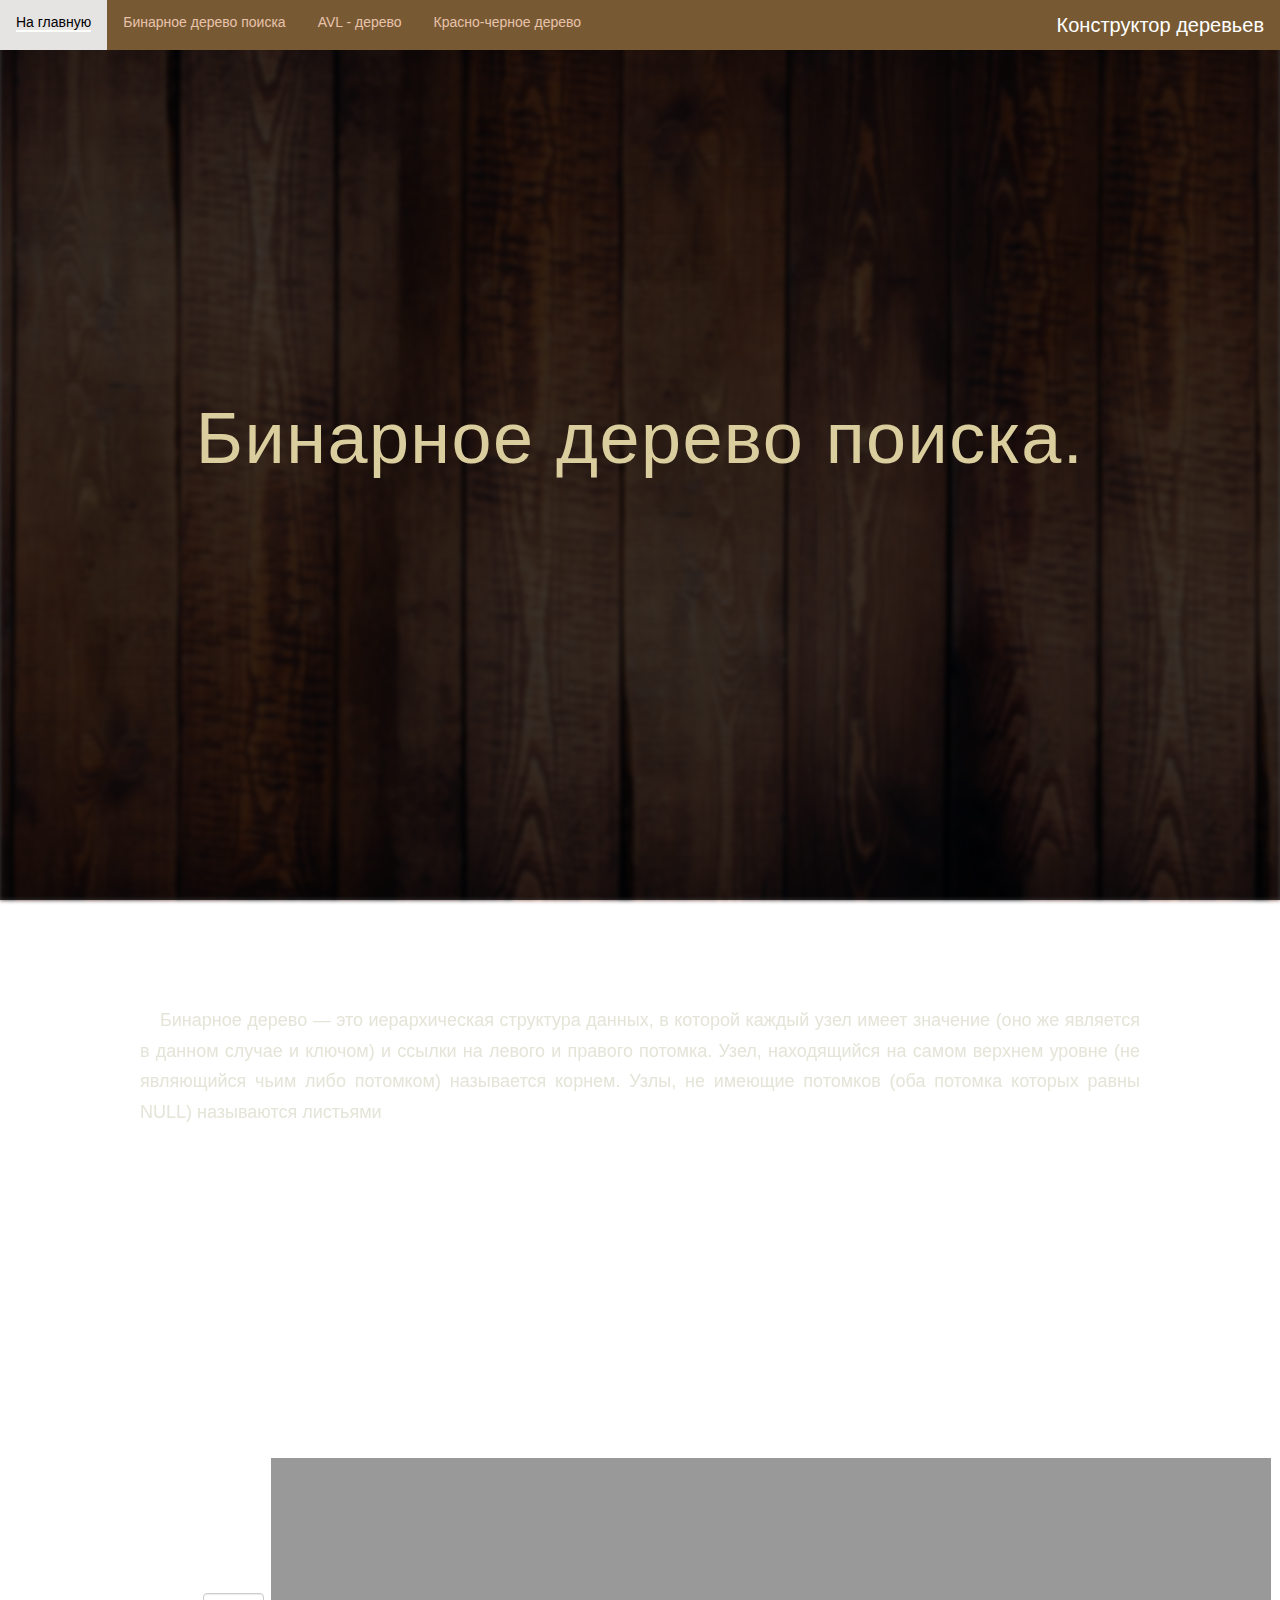
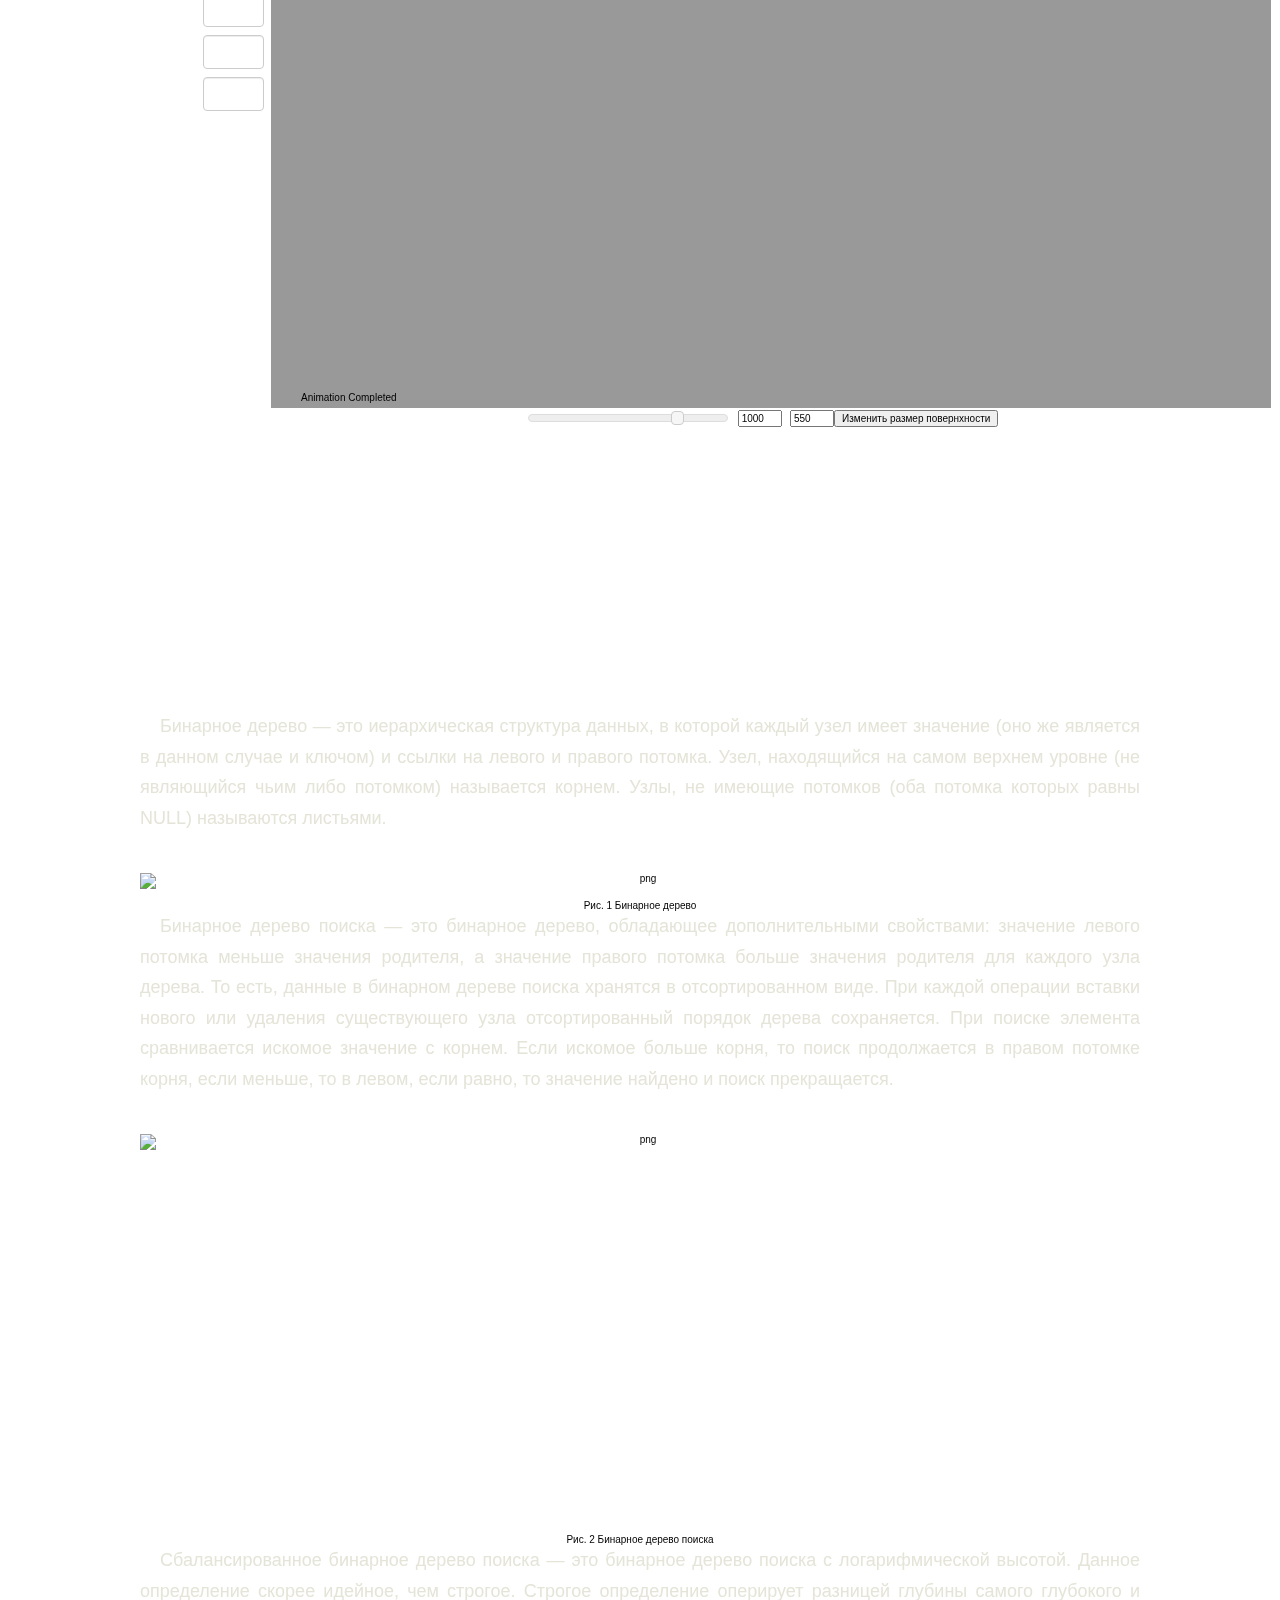
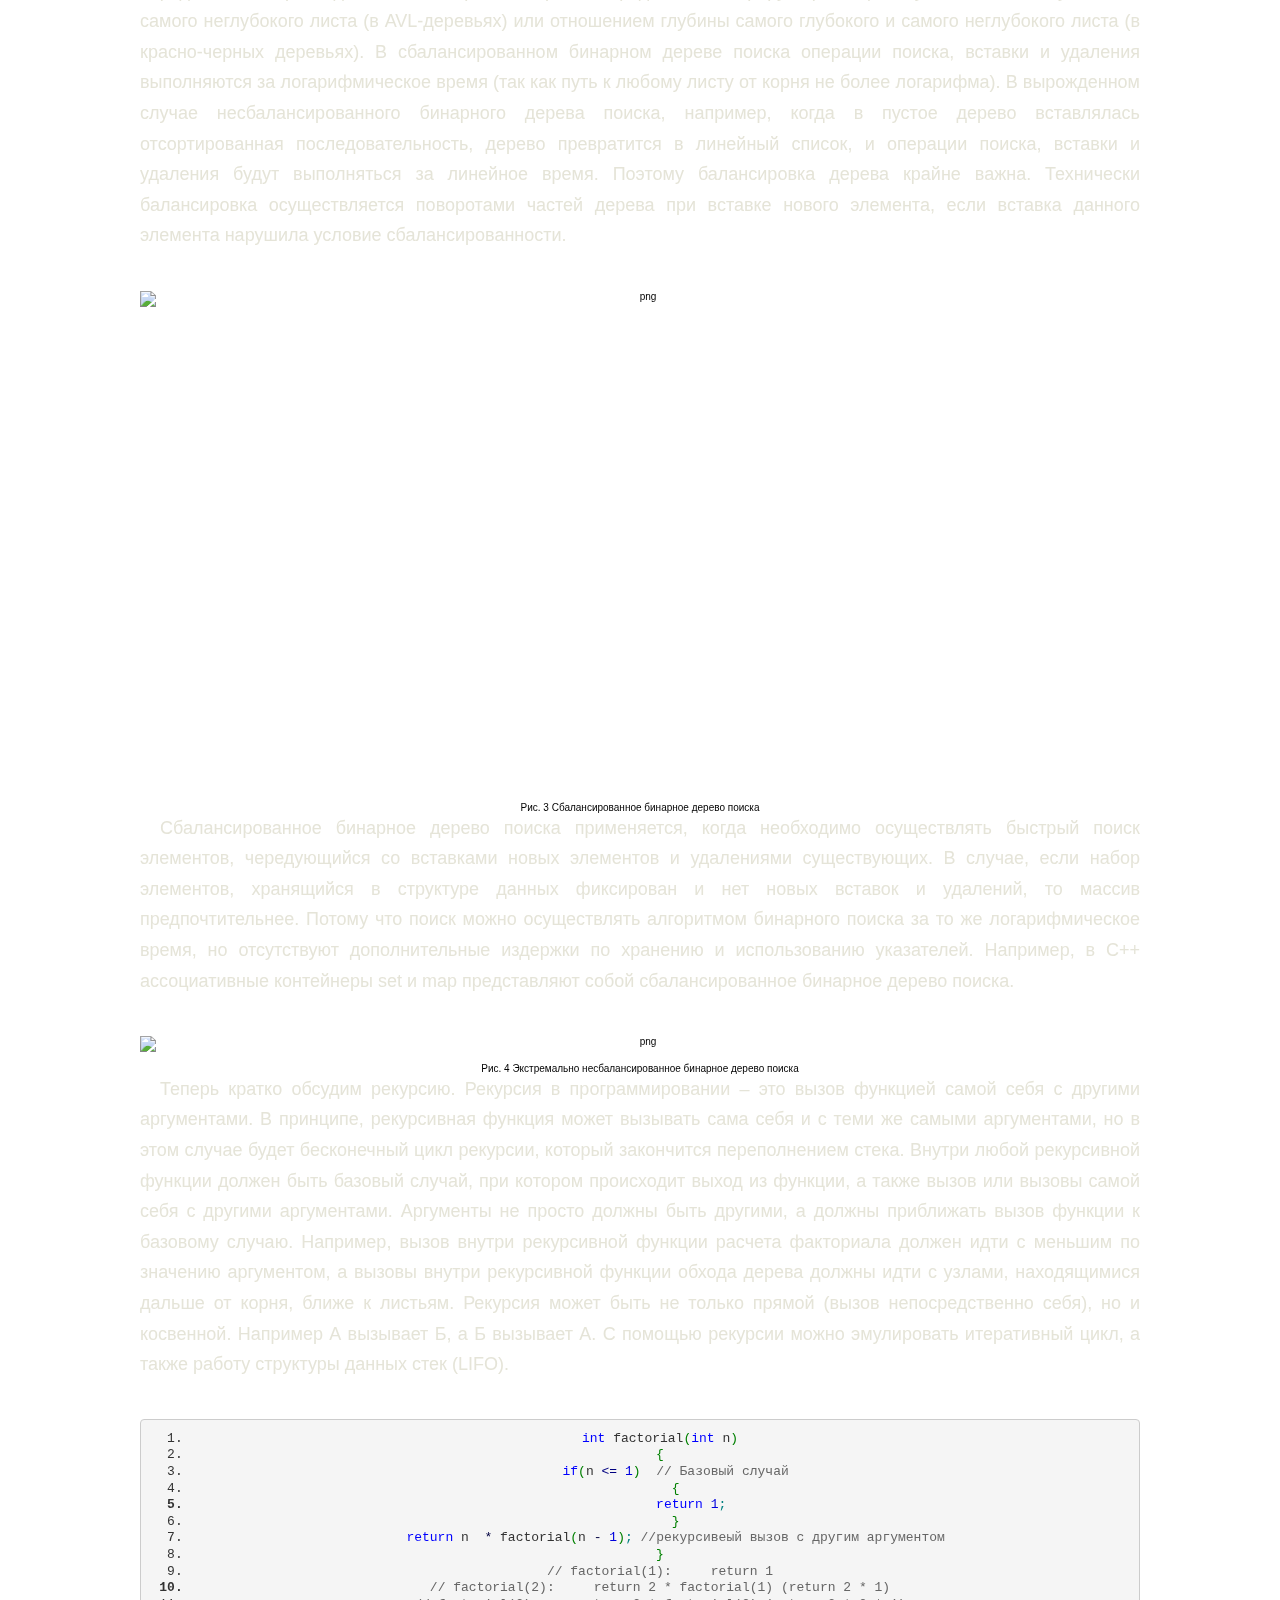
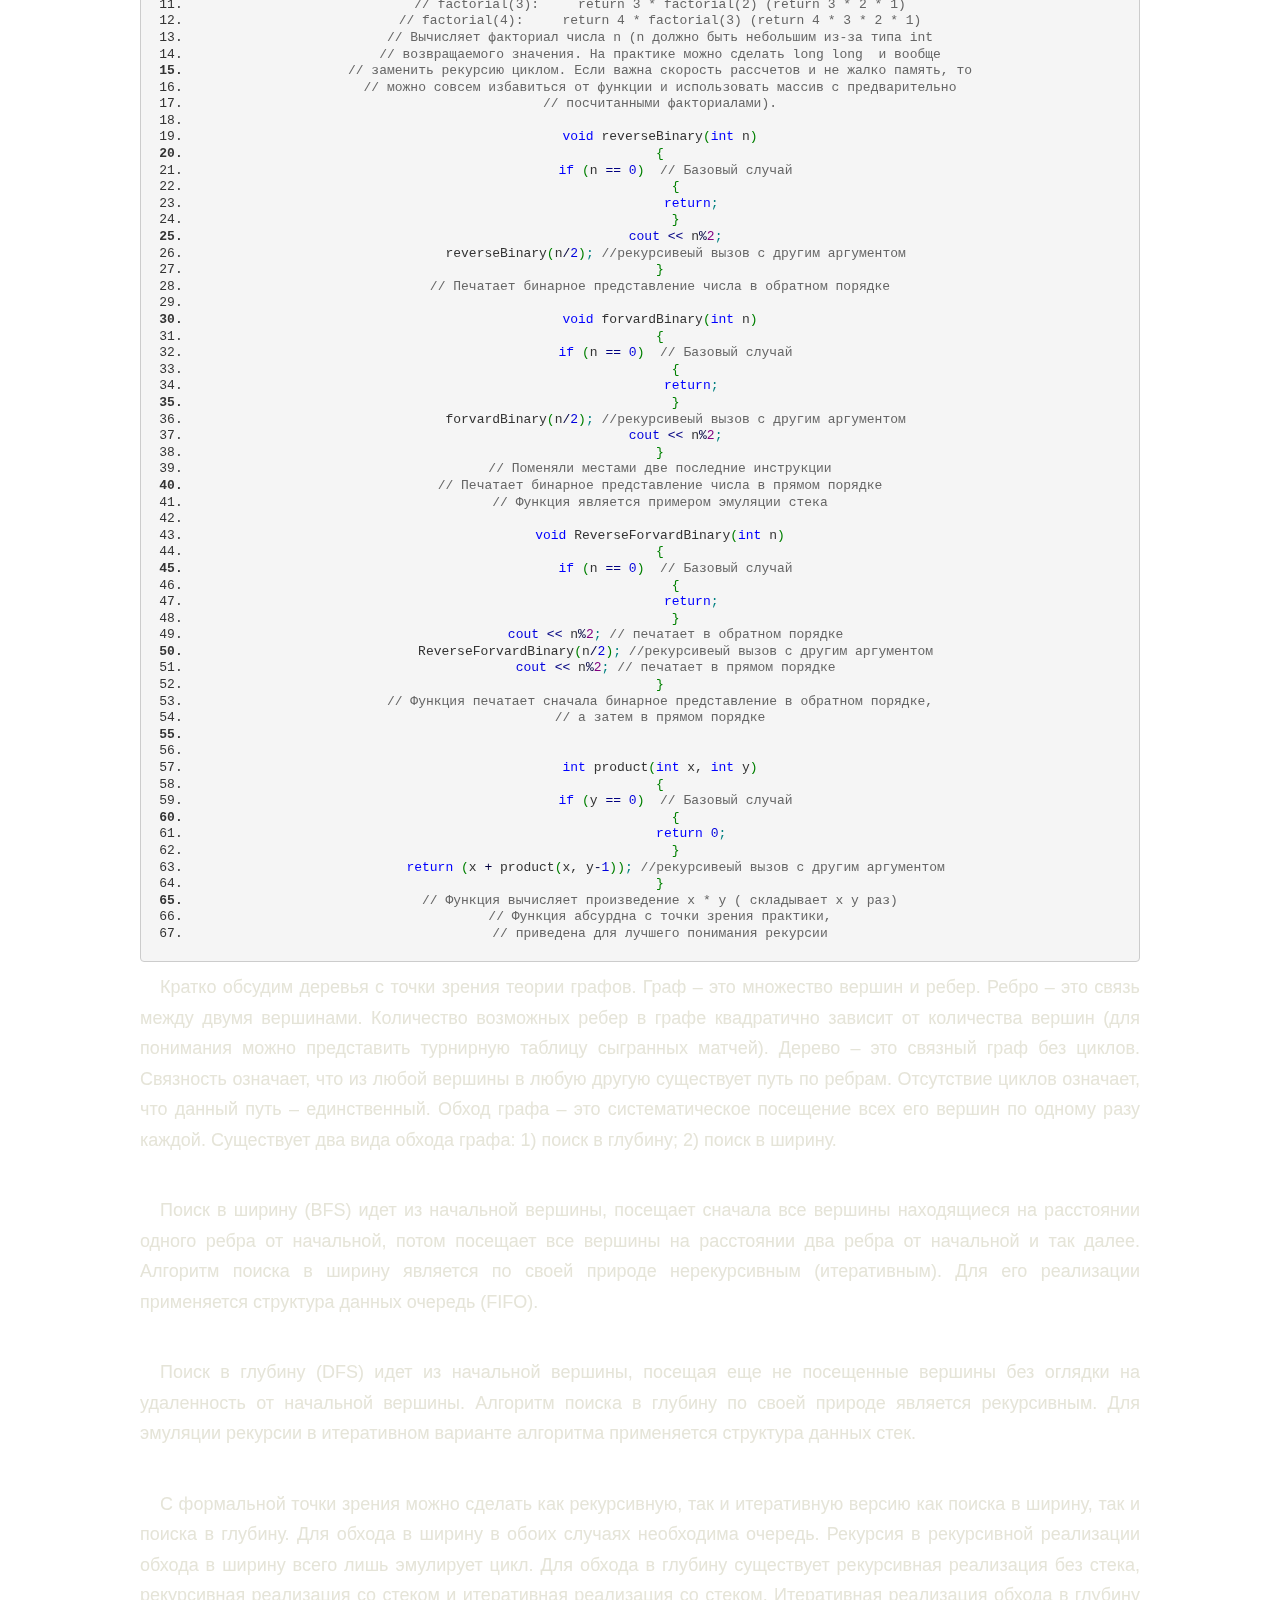
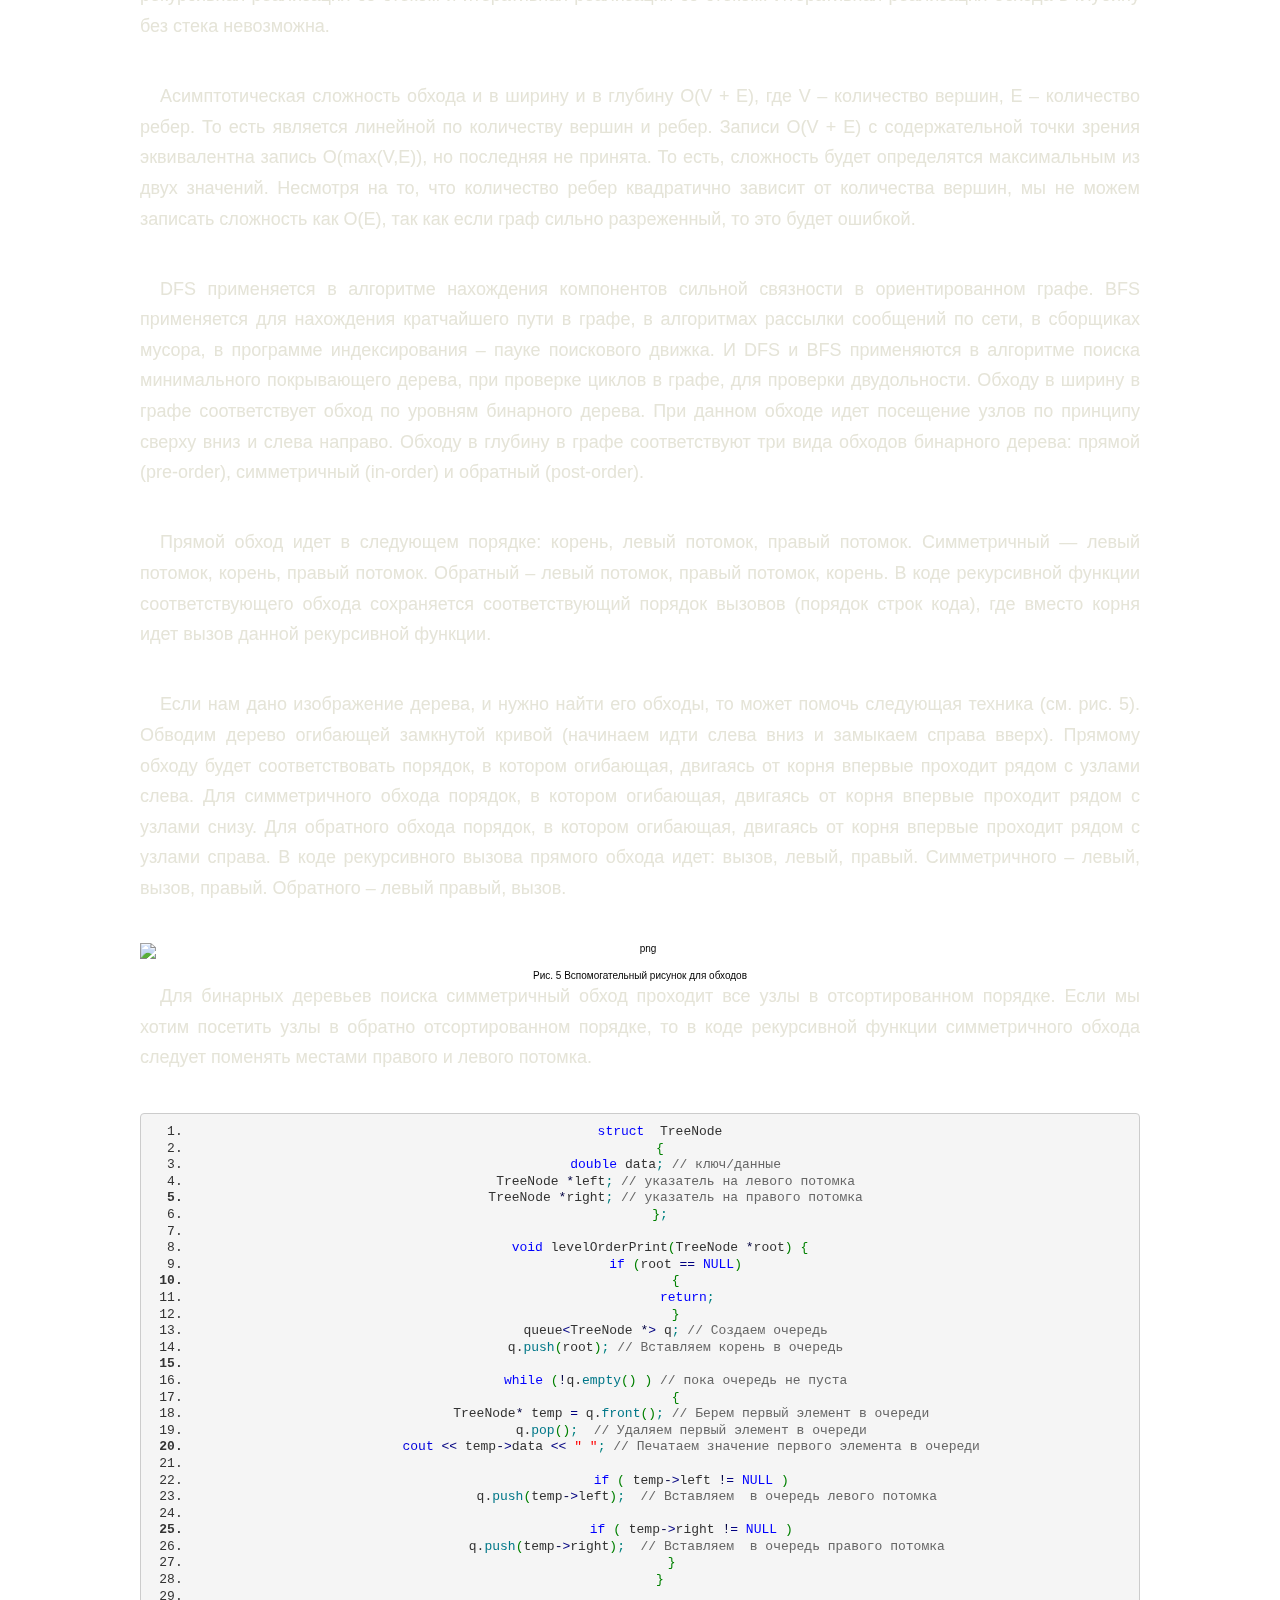
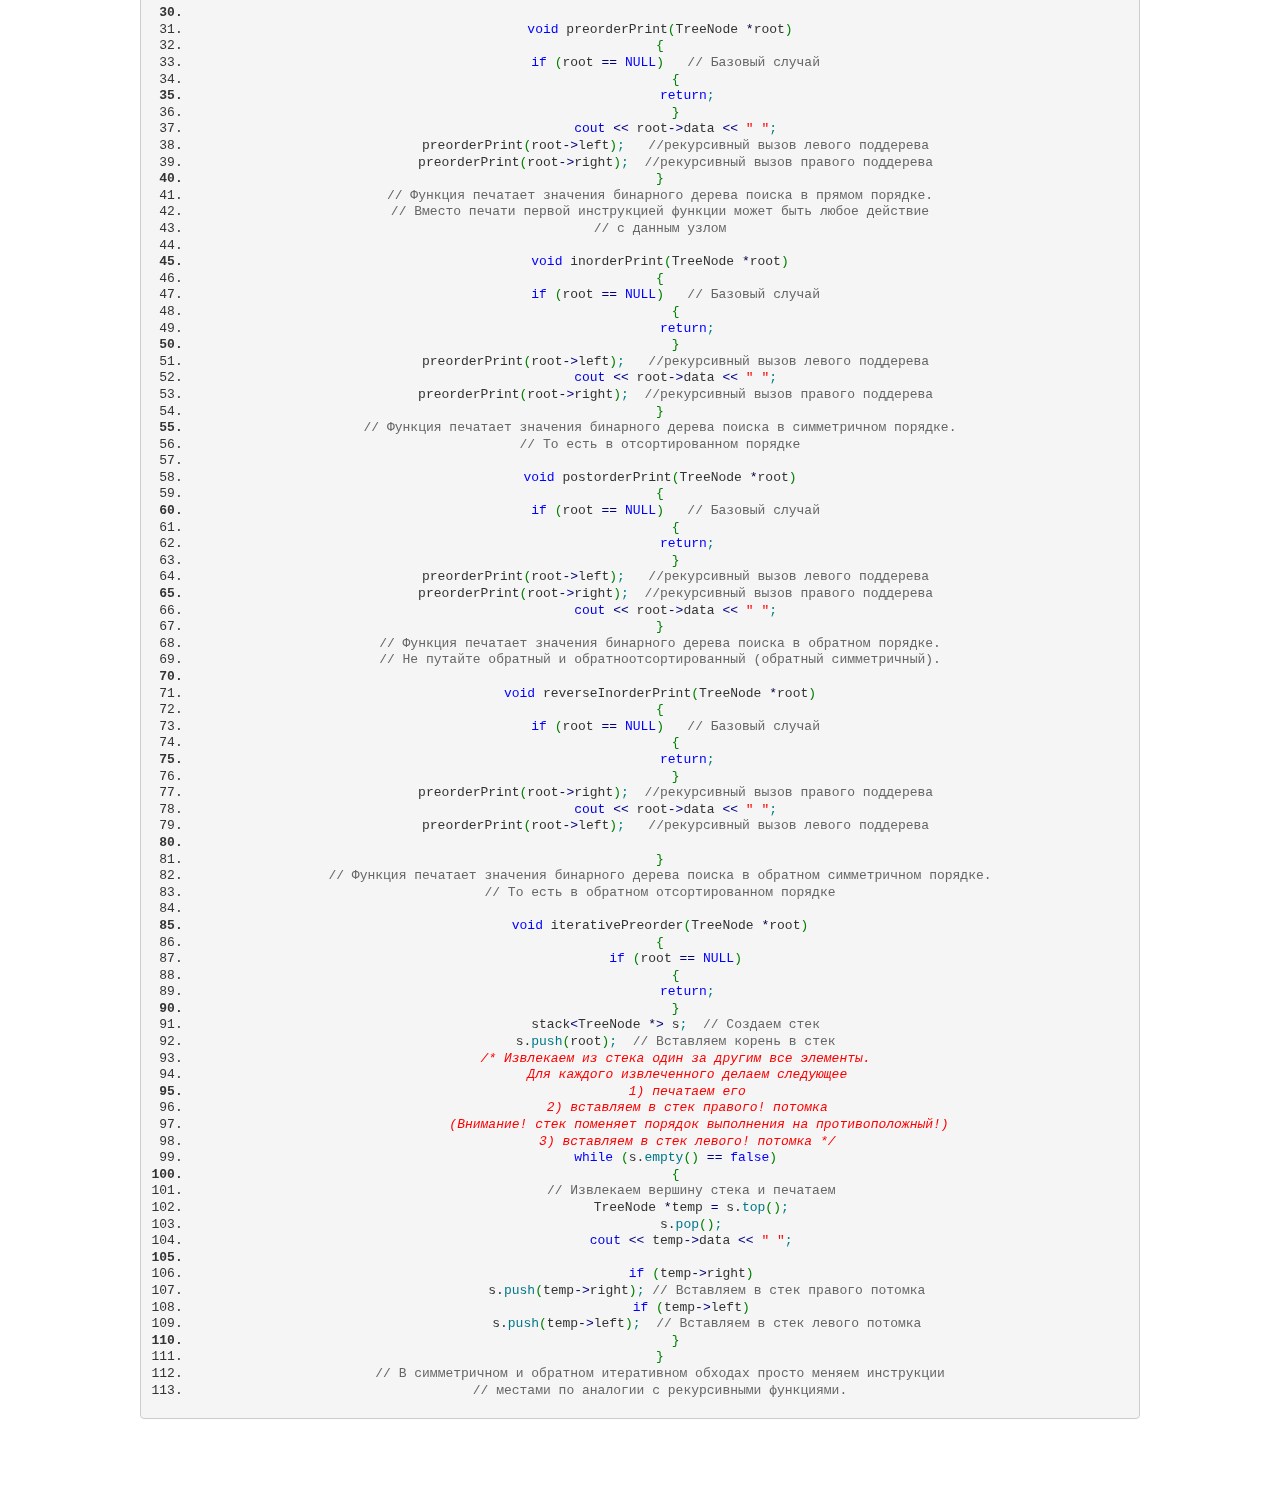
==== 2.html @ e1df21e1 "first commit" ====
<!doctype html>

<html lang="en">
   
   
    <head>
       
       
        <!-- META -->
        <meta charset="utf-8">
        <meta name="robots" content="noodp">
        <meta name="viewport" content="width=device-width, initial-scale=1, maximum-scale=1, user-scalable=no">
       
        <!-- PAGE TITLE -->
        <title>Binary Search Tree Visualization</title>
       
        <!-- FAVICON -->
        <link rel="shortcut icon" href="img/favicon.png">
       
        <!-- FONTS -->
        <link href="https://fonts.googleapis.com/css?family=Poppins:300,400,500,600,700&amp;subset=latin-ext" rel="stylesheet">
       
        <!-- STYLESHEETS -->
        <link rel="stylesheet" type="text/css" href="css/plugins.css">
        <link rel="stylesheet" type="text/css" href="css/main.css">
        
        <!-- css sheet for how the page is laid out -->
		
		<link rel="stylesheet" href="visualizationPageStyle.css">
		<link rel="stylesheet" href="style.css">
		<meta http-equiv="Content-Type" content="text/html;charset=UTF-8">
        <script type="text/javascript" src="js/plugins.js"></script>
        <script type="text/javascript" src="js/main.js"></script>
        <script src="https://unpkg.com/scrollreveal">
            ScrollReveal().reveal({ 
                duration: 6000});
        </script>
        <script>
            $.noConflict();
            // Code that uses other library's $ can follow here.
        </script>

		<!-- jqueury stuff.  Only used for the animation speed slider. -->
		<link rel="stylesheet" href="ThirdParty/jquery-ui-1.8.11.custom.css">
				
        

		<script type="text/javascript" src="ThirdParty/jquery-1.5.2.min.js"></script>

		<script type="text/javascript" src="ThirdParty/jquery-ui-1.8.11.custom.min.js"></script>
		<!-- Javascript for the actual visualization code -->
		<script type = "application/javascript" src = "AnimationLibrary/CustomEvents.js"> </script>
		<script type = "application/javascript" src = "AnimationLibrary/UndoFunctions.js"> </script>
		<script type = "application/javascript" src = "AnimationLibrary/AnimatedObject.js"> </script>
		<script type = "application/javascript" src = "AnimationLibrary/AnimatedLabel.js"> </script>
		<script type = "application/javascript" src = "AnimationLibrary/AnimatedCircle.js"> </script>
		<script type = "application/javascript" src = "AnimationLibrary/AnimatedRectangle.js"> </script>
		<script type = "application/javascript" src = "AnimationLibrary/AnimatedLinkedList.js"> </script>
		<script type = "application/javascript" src = "AnimationLibrary/HighlightCircle.js"> </script>
		<script type = "application/javascript" src = "AnimationLibrary/Line.js"> </script>
		<script type = "application/javascript" src = "AnimationLibrary/ObjectManager.js"> </script>
		<script type = "application/javascript" src = "AnimationLibrary/AnimationMain.js"> </script>
		<script type = "application/javascript" src = "AlgorithmLibrary/Algorithm.js"> </script>
		<script type = "application/javascript" src = "AlgorithmLibrary/BST.js"> </script> 
		<script type = "application/javascript" src = "AlgorithmLibrary/alert.js"></script>

        
    </head>

   
    <body onload="init();" class="VisualizationMainPage">

        <nav class="fixed-nav-bar"> 
            <a href="1.html">На главную</a>
            <a href="2.html">Бинарное дерево поиска</a>
            <a href="3.html">AVL - дерево</a>
            <a href="4.html">Красно-черное дерево</a>
            <div>Конструктор деревьев</div>
        </nav>


        <!-- IMAGE CONTAINER -->
        <div class="image-container">
           
            <div class="background-img"></div>
            <div class="filter"></div>

        </div>
        <!-- /IMAGE CONTAINER -->


        <!-- CONTENT AREA -->
        <div class="content-area">


            <!-- CONTENT AREA INNER --> 
            <div class="content-area-inner">


                <!-- INTRO -->
                <section id="intro">


                    <!-- CONTAINER MID -->
                    <div class="container-mid">

                       
                        <!-- ANIMATION CONTAINER -->
                        <div class="animation-container animation-fade-right" data-animation-delay="0">
                        
                            <h1>Бинарное дерево поиска.</h1>
                        
                        </div>
                    


                    </div>
                    <!-- /CONTAINER MID -->


                </section>
                <!-- /INTRO -->
                
                <!-- ABOUT -->
                <section id="little-teory">
                    <h3 class="headline">Немного о бинарном дереве поиска</h3>

                    <p  class="scroll-animated">Бинарное дерево — это иерархическая структура данных, в которой каждый узел имеет значение (оно же является в данном случае и ключом) и ссылки на левого и правого потомка. Узел, находящийся на самом верхнем уровне (не являющийся чьим либо потомком) называется корнем. Узлы, не имеющие потомков (оба потомка которых равны NULL) называются листьями</p>               
                    <br>
                    <!-- /CLIENTS -->
                </section>
                <!-- /ABOUT -->






                <!-- ABOUT -->
                <section id="about">


                   
                    <!-- CLIENTS -->
                    <br><br><br><br><br><br><br><br>
                    <div class="row clients scroll-animated" style="position: relative;">
                        
                        <table id="AVL-table" style="position: relative;">
                            <tbody>
                                <tr>
                                    <td class="column1">
                                        <div id = "algoControlSection">
                                            <!-- Table for buttons to control specific animation (insert/find/etc) -->
                                            <!-- (filled in by javascript code specific to the animtion) -->
                                            <table id="AlgorithmSpecificControls" class="table"> </table> 
                                        </div>
                                    </td>
                                    <td class="column2">
                                        <canvas id="canvas" width="1000" height="550"></canvas>
                                        <div id = "generalAnimationControlSection">
                                            <!-- Table for buttons to control general animation (play/pause/undo/etc) ->
                                            <!-- (filled in by javascript code, specifically AnimationMain.js)  -->
                        
                                            <table id="GeneralAnimationControls">  </table>		
                                        </div>
                                    </td>
                                </tr>
                            </tbody>
                        </table>
                        <div id="inforamtionBlock">
                            <!-- <div id="status"></div>
                            <div id="openstatus" >
                                <img class="arrow1" id="test231" src="https://visualgo.net/img/arrow_white_right.png" alt=">" title="show/hide status panel" onclick="addclass1()">
                            </div> -->
                            
                            <div id="infocode"></div>
                            <div id="opencode">
                                <img class="arrow1" id="test232" src="https://visualgo.net/img/arrow_white_right.png" alt=">" title="show/hide status panel"
                                onclick="addclass2()">
                            </div>
                        </div>
                      
                    </div>
                    
                    <!-- /CLIENTS -->


                </section>
            




                 <!-- ABOUT -->
                 <section id="teory">
                    <h3 class="headline">Полная теория по бинарному дереву</h3>
                
                    <p>Бинарное дерево — это иерархическая структура данных, в которой каждый узел имеет значение (оно же является в данном случае и ключом) и ссылки на левого и правого потомка. Узел, находящийся на самом верхнем уровне (не являющийся чьим либо потомком) называется корнем. Узлы, не имеющие потомков (оба потомка которых равны NULL) называются листьями.</p>
                    <span class="for_img"><img src="https://habrastorage.org/r/w1560/files/772/ac8/a1e/772ac8a1ed9c4abb862c036a2113a196.png" alt="png"><br>Рис. 1 Бинарное дерево</span>

                    <p>Бинарное дерево поиска — это бинарное дерево, обладающее дополнительными свойствами: значение левого потомка меньше значения родителя, а значение правого потомка больше значения родителя для каждого узла дерева. То есть, данные в бинарном дереве поиска хранятся в отсортированном виде. При каждой операции вставки нового или удаления существующего узла отсортированный порядок дерева сохраняется. При поиске элемента сравнивается искомое значение с корнем. Если искомое больше корня, то поиск продолжается в правом потомке корня, если меньше, то в левом, если равно, то значение найдено и поиск прекращается.</p>
                    <span class="for_img"><img src="https://habrastorage.org/r/w1560/files/7f3/d02/51c/7f3d0251cd5f42e8a0a1f3aec41da199.png" alt="png" height="400px">Рис. 2 Бинарное дерево поиска</span>

                    <p>Сбалансированное бинарное дерево поиска — это бинарное дерево поиска с логарифмической высотой. Данное определение скорее идейное, чем строгое. Строгое определение оперирует разницей глубины самого глубокого и самого неглубокого листа (в AVL-деревьях) или отношением глубины самого глубокого и самого неглубокого листа (в красно-черных деревьях). В сбалансированном бинарном дереве поиска операции поиска, вставки и удаления выполняются за логарифмическое время (так как путь к любому листу от корня не более логарифма). В вырожденном случае несбалансированного бинарного дерева поиска, например, когда в пустое дерево вставлялась отсортированная последовательность, дерево превратится в линейный список, и операции поиска, вставки и удаления будут выполняться за линейное время. Поэтому балансировка дерева крайне важна. Технически балансировка осуществляется поворотами частей дерева при вставке нового элемента, если вставка данного элемента нарушила условие сбалансированности.</p>
                    <span class="for_img"><img src="https://habrastorage.org/r/w1560/files/826/c95/0ae/826c950ae33346b28fbc5d88505b6abb.png" alt="png" height="500px"><br>Рис. 3 Сбалансированное бинарное дерево поиска</span>

                    <p>Сбалансированное бинарное дерево поиска применяется, когда необходимо осуществлять быстрый поиск элементов, чередующийся со вставками новых элементов и удалениями существующих. В случае, если набор элементов, хранящийся в структуре данных фиксирован и нет новых вставок и удалений, то массив предпочтительнее. Потому что поиск можно осуществлять алгоритмом бинарного поиска за то же логарифмическое время, но отсутствуют дополнительные издержки по хранению и использованию указателей. Например, в С++ ассоциативные контейнеры set и map представляют собой сбалансированное бинарное дерево поиска.</p>
                    <span class="for_img"><img src="https://habrastorage.org/r/w1560/files/d38/04f/b8e/d3804fb8e23947a796e679cbbb6d3614.png" alt="png"><br>Рис. 4 Экстремально несбалансированное бинарное дерево поиска</span>

                    <p>Теперь кратко обсудим рекурсию. Рекурсия в программировании – это вызов функцией самой себя с другими аргументами. В принципе, рекурсивная функция может вызывать сама себя и с теми же самыми аргументами, но в этом случае будет бесконечный цикл рекурсии, который закончится переполнением стека. Внутри любой рекурсивной функции должен быть базовый случай, при котором происходит выход из функции, а также вызов или вызовы самой себя с другими аргументами. Аргументы не просто должны быть другими, а должны приближать вызов функции к базовому случаю. Например, вызов внутри рекурсивной функции расчета факториала должен идти с меньшим по значению аргументом, а вызовы внутри рекурсивной функции обхода дерева должны идти с узлами, находящимися дальше от корня, ближе к листьям. Рекурсия может быть не только прямой (вызов непосредственно себя), но и косвенной. Например А вызывает Б, а Б вызывает А. С помощью рекурсии можно эмулировать итеративный цикл, а также работу структуры данных стек (LIFO).</p>
                    
                    <div><pre class="cpp" style="font-family:monospace;"><ol><li style="font-weight: normal; vertical-align:top;"><div style="font: normal normal 1em/1.2em monospace; margin:0; padding:0; background:none; vertical-align:top;"><span style="color: #0000ff;">int</span> factorial<span style="color: #008000;">&#40;</span><span style="color: #0000ff;">int</span> n<span style="color: #008000;">&#41;</span></div></li><li style="font-weight: normal; vertical-align:top;"><div style="font: normal normal 1em/1.2em monospace; margin:0; padding:0; background:none; vertical-align:top;"><span style="color: #008000;">&#123;</span></div></li><li style="font-weight: normal; vertical-align:top;"><div style="font: normal normal 1em/1.2em monospace; margin:0; padding:0; background:none; vertical-align:top;">    <span style="color: #0000ff;">if</span><span style="color: #008000;">&#40;</span>n <span style="color: #000080;">&lt;=</span> <span style="color: #0000dd;">1</span><span style="color: #008000;">&#41;</span>  <span style="color: #666666;">// Базовый случай</span></div></li><li style="font-weight: normal; vertical-align:top;"><div style="font: normal normal 1em/1.2em monospace; margin:0; padding:0; background:none; vertical-align:top;">    <span style="color: #008000;">&#123;</span></div></li><li style="font-weight: bold; vertical-align:top;"><div style="font: normal normal 1em/1.2em monospace; margin:0; padding:0; background:none; vertical-align:top;">        <span style="color: #0000ff;">return</span> <span style="color: #0000dd;">1</span><span style="color: #008080;">;</span></div></li><li style="font-weight: normal; vertical-align:top;"><div style="font: normal normal 1em/1.2em monospace; margin:0; padding:0; background:none; vertical-align:top;">    <span style="color: #008000;">&#125;</span></div></li><li style="font-weight: normal; vertical-align:top;"><div style="font: normal normal 1em/1.2em monospace; margin:0; padding:0; background:none; vertical-align:top;">    <span style="color: #0000ff;">return</span> n  <span style="color: #000040;">*</span> factorial<span style="color: #008000;">&#40;</span>n <span style="color: #000040;">-</span> <span style="color: #0000dd;">1</span><span style="color: #008000;">&#41;</span><span style="color: #008080;">;</span> <span style="color: #666666;">//рекурсивеый вызов с другим аргументом</span></div></li><li style="font-weight: normal; vertical-align:top;"><div style="font: normal normal 1em/1.2em monospace; margin:0; padding:0; background:none; vertical-align:top;"><span style="color: #008000;">&#125;</span></div></li><li style="font-weight: normal; vertical-align:top;"><div style="font: normal normal 1em/1.2em monospace; margin:0; padding:0; background:none; vertical-align:top;"><span style="color: #666666;">// factorial(1):     return 1</span></div></li><li style="font-weight: bold; vertical-align:top;"><div style="font: normal normal 1em/1.2em monospace; margin:0; padding:0; background:none; vertical-align:top;"><span style="color: #666666;">// factorial(2):     return 2 * factorial(1) (return 2 * 1)</span></div></li><li style="font-weight: normal; vertical-align:top;"><div style="font: normal normal 1em/1.2em monospace; margin:0; padding:0; background:none; vertical-align:top;"><span style="color: #666666;">// factorial(3):     return 3 * factorial(2) (return 3 * 2 * 1)</span></div></li><li style="font-weight: normal; vertical-align:top;"><div style="font: normal normal 1em/1.2em monospace; margin:0; padding:0; background:none; vertical-align:top;"><span style="color: #666666;">// factorial(4):     return 4 * factorial(3) (return 4 * 3 * 2 * 1)</span></div></li><li style="font-weight: normal; vertical-align:top;"><div style="font: normal normal 1em/1.2em monospace; margin:0; padding:0; background:none; vertical-align:top;"><span style="color: #666666;">// Вычисляет факториал числа n (n должно быть небольшим из-за типа int</span></div></li><li style="font-weight: normal; vertical-align:top;"><div style="font: normal normal 1em/1.2em monospace; margin:0; padding:0; background:none; vertical-align:top;"><span style="color: #666666;">// возвращаемого значения. На практике можно сделать long long  и вообще</span></div></li><li style="font-weight: bold; vertical-align:top;"><div style="font: normal normal 1em/1.2em monospace; margin:0; padding:0; background:none; vertical-align:top;"><span style="color: #666666;">// заменить рекурсию циклом. Если важна скорость рассчетов и не жалко память, то</span></div></li><li style="font-weight: normal; vertical-align:top;"><div style="font: normal normal 1em/1.2em monospace; margin:0; padding:0; background:none; vertical-align:top;"><span style="color: #666666;">// можно совсем избавиться от функции и использовать массив с предварительно</span></div></li><li style="font-weight: normal; vertical-align:top;"><div style="font: normal normal 1em/1.2em monospace; margin:0; padding:0; background:none; vertical-align:top;"><span style="color: #666666;">// посчитанными факториалами).</span></div></li><li style="font-weight: normal; vertical-align:top;"><div style="font: normal normal 1em/1.2em monospace; margin:0; padding:0; background:none; vertical-align:top;">&nbsp;</div></li><li style="font-weight: normal; vertical-align:top;"><div style="font: normal normal 1em/1.2em monospace; margin:0; padding:0; background:none; vertical-align:top;"><span style="color: #0000ff;">void</span> reverseBinary<span style="color: #008000;">&#40;</span><span style="color: #0000ff;">int</span> n<span style="color: #008000;">&#41;</span></div></li><li style="font-weight: bold; vertical-align:top;"><div style="font: normal normal 1em/1.2em monospace; margin:0; padding:0; background:none; vertical-align:top;"><span style="color: #008000;">&#123;</span></div></li><li style="font-weight: normal; vertical-align:top;"><div style="font: normal normal 1em/1.2em monospace; margin:0; padding:0; background:none; vertical-align:top;">    <span style="color: #0000ff;">if</span> <span style="color: #008000;">&#40;</span>n <span style="color: #000080;">==</span> <span style="color: #0000dd;">0</span><span style="color: #008000;">&#41;</span>  <span style="color: #666666;">// Базовый случай</span></div></li><li style="font-weight: normal; vertical-align:top;"><div style="font: normal normal 1em/1.2em monospace; margin:0; padding:0; background:none; vertical-align:top;">    <span style="color: #008000;">&#123;</span></div></li><li style="font-weight: normal; vertical-align:top;"><div style="font: normal normal 1em/1.2em monospace; margin:0; padding:0; background:none; vertical-align:top;">        <span style="color: #0000ff;">return</span><span style="color: #008080;">;</span></div></li><li style="font-weight: normal; vertical-align:top;"><div style="font: normal normal 1em/1.2em monospace; margin:0; padding:0; background:none; vertical-align:top;">    <span style="color: #008000;">&#125;</span></div></li><li style="font-weight: bold; vertical-align:top;"><div style="font: normal normal 1em/1.2em monospace; margin:0; padding:0; background:none; vertical-align:top;">    <span style="color: #0000dd;">cout</span> <span style="color: #000080;">&lt;&lt;</span> n<span style="color: #000040;">%</span><span style="color:#800080;">2</span><span style="color: #008080;">;</span></div></li><li style="font-weight: normal; vertical-align:top;"><div style="font: normal normal 1em/1.2em monospace; margin:0; padding:0; background:none; vertical-align:top;">    reverseBinary<span style="color: #008000;">&#40;</span>n<span style="color: #000040;">/</span><span style="color: #0000dd;">2</span><span style="color: #008000;">&#41;</span><span style="color: #008080;">;</span> <span style="color: #666666;">//рекурсивеый вызов с другим аргументом</span></div></li><li style="font-weight: normal; vertical-align:top;"><div style="font: normal normal 1em/1.2em monospace; margin:0; padding:0; background:none; vertical-align:top;"><span style="color: #008000;">&#125;</span></div></li><li style="font-weight: normal; vertical-align:top;"><div style="font: normal normal 1em/1.2em monospace; margin:0; padding:0; background:none; vertical-align:top;"><span style="color: #666666;">// Печатает бинарное представление числа в обратном порядке</span></div></li><li style="font-weight: normal; vertical-align:top;"><div style="font: normal normal 1em/1.2em monospace; margin:0; padding:0; background:none; vertical-align:top;">&nbsp;</div></li><li style="font-weight: bold; vertical-align:top;"><div style="font: normal normal 1em/1.2em monospace; margin:0; padding:0; background:none; vertical-align:top;"><span style="color: #0000ff;">void</span> forvardBinary<span style="color: #008000;">&#40;</span><span style="color: #0000ff;">int</span> n<span style="color: #008000;">&#41;</span></div></li><li style="font-weight: normal; vertical-align:top;"><div style="font: normal normal 1em/1.2em monospace; margin:0; padding:0; background:none; vertical-align:top;"><span style="color: #008000;">&#123;</span></div></li><li style="font-weight: normal; vertical-align:top;"><div style="font: normal normal 1em/1.2em monospace; margin:0; padding:0; background:none; vertical-align:top;">    <span style="color: #0000ff;">if</span> <span style="color: #008000;">&#40;</span>n <span style="color: #000080;">==</span> <span style="color: #0000dd;">0</span><span style="color: #008000;">&#41;</span>  <span style="color: #666666;">// Базовый случай</span></div></li><li style="font-weight: normal; vertical-align:top;"><div style="font: normal normal 1em/1.2em monospace; margin:0; padding:0; background:none; vertical-align:top;">    <span style="color: #008000;">&#123;</span></div></li><li style="font-weight: normal; vertical-align:top;"><div style="font: normal normal 1em/1.2em monospace; margin:0; padding:0; background:none; vertical-align:top;">        <span style="color: #0000ff;">return</span><span style="color: #008080;">;</span></div></li><li style="font-weight: bold; vertical-align:top;"><div style="font: normal normal 1em/1.2em monospace; margin:0; padding:0; background:none; vertical-align:top;">    <span style="color: #008000;">&#125;</span></div></li><li style="font-weight: normal; vertical-align:top;"><div style="font: normal normal 1em/1.2em monospace; margin:0; padding:0; background:none; vertical-align:top;">    forvardBinary<span style="color: #008000;">&#40;</span>n<span style="color: #000040;">/</span><span style="color: #0000dd;">2</span><span style="color: #008000;">&#41;</span><span style="color: #008080;">;</span> <span style="color: #666666;">//рекурсивеый вызов с другим аргументом</span></div></li><li style="font-weight: normal; vertical-align:top;"><div style="font: normal normal 1em/1.2em monospace; margin:0; padding:0; background:none; vertical-align:top;">    <span style="color: #0000dd;">cout</span> <span style="color: #000080;">&lt;&lt;</span> n<span style="color: #000040;">%</span><span style="color:#800080;">2</span><span style="color: #008080;">;</span></div></li><li style="font-weight: normal; vertical-align:top;"><div style="font: normal normal 1em/1.2em monospace; margin:0; padding:0; background:none; vertical-align:top;"><span style="color: #008000;">&#125;</span></div></li><li style="font-weight: normal; vertical-align:top;"><div style="font: normal normal 1em/1.2em monospace; margin:0; padding:0; background:none; vertical-align:top;"><span style="color: #666666;">// Поменяли местами две последние инструкции</span></div></li><li style="font-weight: bold; vertical-align:top;"><div style="font: normal normal 1em/1.2em monospace; margin:0; padding:0; background:none; vertical-align:top;"><span style="color: #666666;">// Печатает бинарное представление числа в прямом порядке</span></div></li><li style="font-weight: normal; vertical-align:top;"><div style="font: normal normal 1em/1.2em monospace; margin:0; padding:0; background:none; vertical-align:top;"><span style="color: #666666;">// Функция является примером эмуляции стека</span></div></li><li style="font-weight: normal; vertical-align:top;"><div style="font: normal normal 1em/1.2em monospace; margin:0; padding:0; background:none; vertical-align:top;">&nbsp;</div></li><li style="font-weight: normal; vertical-align:top;"><div style="font: normal normal 1em/1.2em monospace; margin:0; padding:0; background:none; vertical-align:top;"><span style="color: #0000ff;">void</span> ReverseForvardBinary<span style="color: #008000;">&#40;</span><span style="color: #0000ff;">int</span> n<span style="color: #008000;">&#41;</span></div></li><li style="font-weight: normal; vertical-align:top;"><div style="font: normal normal 1em/1.2em monospace; margin:0; padding:0; background:none; vertical-align:top;"><span style="color: #008000;">&#123;</span></div></li><li style="font-weight: bold; vertical-align:top;"><div style="font: normal normal 1em/1.2em monospace; margin:0; padding:0; background:none; vertical-align:top;">    <span style="color: #0000ff;">if</span> <span style="color: #008000;">&#40;</span>n <span style="color: #000080;">==</span> <span style="color: #0000dd;">0</span><span style="color: #008000;">&#41;</span>  <span style="color: #666666;">// Базовый случай</span></div></li><li style="font-weight: normal; vertical-align:top;"><div style="font: normal normal 1em/1.2em monospace; margin:0; padding:0; background:none; vertical-align:top;">    <span style="color: #008000;">&#123;</span></div></li><li style="font-weight: normal; vertical-align:top;"><div style="font: normal normal 1em/1.2em monospace; margin:0; padding:0; background:none; vertical-align:top;">        <span style="color: #0000ff;">return</span><span style="color: #008080;">;</span></div></li><li style="font-weight: normal; vertical-align:top;"><div style="font: normal normal 1em/1.2em monospace; margin:0; padding:0; background:none; vertical-align:top;">    <span style="color: #008000;">&#125;</span></div></li><li style="font-weight: normal; vertical-align:top;"><div style="font: normal normal 1em/1.2em monospace; margin:0; padding:0; background:none; vertical-align:top;">    <span style="color: #0000dd;">cout</span> <span style="color: #000080;">&lt;&lt;</span> n<span style="color: #000040;">%</span><span style="color:#800080;">2</span><span style="color: #008080;">;</span> <span style="color: #666666;">// печатает в обратном порядке</span></div></li><li style="font-weight: bold; vertical-align:top;"><div style="font: normal normal 1em/1.2em monospace; margin:0; padding:0; background:none; vertical-align:top;">    ReverseForvardBinary<span style="color: #008000;">&#40;</span>n<span style="color: #000040;">/</span><span style="color: #0000dd;">2</span><span style="color: #008000;">&#41;</span><span style="color: #008080;">;</span> <span style="color: #666666;">//рекурсивеый вызов с другим аргументом</span></div></li><li style="font-weight: normal; vertical-align:top;"><div style="font: normal normal 1em/1.2em monospace; margin:0; padding:0; background:none; vertical-align:top;">    <span style="color: #0000dd;">cout</span> <span style="color: #000080;">&lt;&lt;</span> n<span style="color: #000040;">%</span><span style="color:#800080;">2</span><span style="color: #008080;">;</span> <span style="color: #666666;">// печатает в прямом порядке</span></div></li><li style="font-weight: normal; vertical-align:top;"><div style="font: normal normal 1em/1.2em monospace; margin:0; padding:0; background:none; vertical-align:top;"><span style="color: #008000;">&#125;</span></div></li><li style="font-weight: normal; vertical-align:top;"><div style="font: normal normal 1em/1.2em monospace; margin:0; padding:0; background:none; vertical-align:top;"><span style="color: #666666;">// Функция печатает сначала бинарное представление в обратном порядке,</span></div></li><li style="font-weight: normal; vertical-align:top;"><div style="font: normal normal 1em/1.2em monospace; margin:0; padding:0; background:none; vertical-align:top;"><span style="color: #666666;">// а затем в прямом порядке</span></div></li><li style="font-weight: bold; vertical-align:top;"><div style="font: normal normal 1em/1.2em monospace; margin:0; padding:0; background:none; vertical-align:top;">&nbsp;</div></li><li style="font-weight: normal; vertical-align:top;"><div style="font: normal normal 1em/1.2em monospace; margin:0; padding:0; background:none; vertical-align:top;">&nbsp;</div></li><li style="font-weight: normal; vertical-align:top;"><div style="font: normal normal 1em/1.2em monospace; margin:0; padding:0; background:none; vertical-align:top;"><span style="color: #0000ff;">int</span> product<span style="color: #008000;">&#40;</span><span style="color: #0000ff;">int</span> x, <span style="color: #0000ff;">int</span> y<span style="color: #008000;">&#41;</span></div></li><li style="font-weight: normal; vertical-align:top;"><div style="font: normal normal 1em/1.2em monospace; margin:0; padding:0; background:none; vertical-align:top;"><span style="color: #008000;">&#123;</span></div></li><li style="font-weight: normal; vertical-align:top;"><div style="font: normal normal 1em/1.2em monospace; margin:0; padding:0; background:none; vertical-align:top;">    <span style="color: #0000ff;">if</span> <span style="color: #008000;">&#40;</span>y <span style="color: #000080;">==</span> <span style="color: #0000dd;">0</span><span style="color: #008000;">&#41;</span>  <span style="color: #666666;">// Базовый случай</span></div></li><li style="font-weight: bold; vertical-align:top;"><div style="font: normal normal 1em/1.2em monospace; margin:0; padding:0; background:none; vertical-align:top;">    <span style="color: #008000;">&#123;</span></div></li><li style="font-weight: normal; vertical-align:top;"><div style="font: normal normal 1em/1.2em monospace; margin:0; padding:0; background:none; vertical-align:top;">        <span style="color: #0000ff;">return</span> <span style="color: #0000dd;">0</span><span style="color: #008080;">;</span></div></li><li style="font-weight: normal; vertical-align:top;"><div style="font: normal normal 1em/1.2em monospace; margin:0; padding:0; background:none; vertical-align:top;">    <span style="color: #008000;">&#125;</span></div></li><li style="font-weight: normal; vertical-align:top;"><div style="font: normal normal 1em/1.2em monospace; margin:0; padding:0; background:none; vertical-align:top;">    <span style="color: #0000ff;">return</span> <span style="color: #008000;">&#40;</span>x <span style="color: #000040;">+</span> product<span style="color: #008000;">&#40;</span>x, y<span style="color: #000040;">-</span><span style="color: #0000dd;">1</span><span style="color: #008000;">&#41;</span><span style="color: #008000;">&#41;</span><span style="color: #008080;">;</span> <span style="color: #666666;">//рекурсивеый вызов с другим аргументом</span></div></li><li style="font-weight: normal; vertical-align:top;"><div style="font: normal normal 1em/1.2em monospace; margin:0; padding:0; background:none; vertical-align:top;"><span style="color: #008000;">&#125;</span></div></li><li style="font-weight: bold; vertical-align:top;"><div style="font: normal normal 1em/1.2em monospace; margin:0; padding:0; background:none; vertical-align:top;"><span style="color: #666666;">// Функция вычисляет произведение x * y ( складывает x y раз)</span></div></li><li style="font-weight: normal; vertical-align:top;"><div style="font: normal normal 1em/1.2em monospace; margin:0; padding:0; background:none; vertical-align:top;"><span style="color: #666666;">// Функция абсурдна с точки зрения практики,</span></div></li><li style="font-weight: normal; vertical-align:top;"><div style="font: normal normal 1em/1.2em monospace; margin:0; padding:0; background:none; vertical-align:top;"><span style="color: #666666;">// приведена для лучшего понимания рекурсии</span></div></li></ol></pre></div>

                    <p>Кратко обсудим деревья с точки зрения теории графов. Граф – это множество вершин и ребер. Ребро – это связь между двумя вершинами. Количество возможных ребер в графе квадратично зависит от количества вершин (для понимания можно представить турнирную таблицу сыгранных матчей). Дерево – это связный граф без циклов. Связность означает, что из любой вершины в любую другую существует путь по ребрам. Отсутствие циклов означает, что данный путь – единственный. Обход графа – это систематическое посещение всех его вершин по одному разу каждой. Существует два вида обхода графа: 1) поиск в глубину; 2) поиск в ширину.</p>

                    <p>Поиск в ширину (BFS) идет из начальной вершины, посещает сначала все вершины находящиеся на расстоянии одного ребра от начальной, потом посещает все вершины на расстоянии два ребра от начальной и так далее. Алгоритм поиска в ширину является по своей природе нерекурсивным (итеративным). Для его реализации применяется структура данных очередь (FIFO).</p>

                    <p>Поиск в глубину (DFS) идет из начальной вершины, посещая еще не посещенные вершины без оглядки на удаленность от начальной вершины. Алгоритм поиска в глубину по своей природе является рекурсивным. Для эмуляции рекурсии в итеративном варианте алгоритма применяется структура данных стек.</p>

                    <p>С формальной точки зрения можно сделать как рекурсивную, так и итеративную версию как поиска в ширину, так и поиска в глубину. Для обхода в ширину в обоих случаях необходима очередь. Рекурсия в рекурсивной реализации обхода в ширину всего лишь эмулирует цикл. Для обхода в глубину существует рекурсивная реализация без стека, рекурсивная реализация со стеком и итеративная реализация со стеком. Итеративная реализация обхода в глубину без стека невозможна.</p>

                    <p>Асимптотическая сложность обхода и в ширину и в глубину O(V + E), где V – количество вершин, E – количество ребер. То есть является линейной по количеству вершин и ребер. Записи O(V + E) с содержательной точки зрения эквивалентна запись O(max(V,E)), но последняя не принята. То есть, сложность будет определятся максимальным из двух значений. Несмотря на то, что количество ребер квадратично зависит от количества вершин, мы не можем записать сложность как O(E), так как если граф сильно разреженный, то это будет ошибкой.</p>

                    <p>DFS применяется в алгоритме нахождения компонентов сильной связности в ориентированном графе. BFS применяется для нахождения кратчайшего пути в графе, в алгоритмах рассылки сообщений по сети, в сборщиках мусора, в программе индексирования – пауке поискового движка. И DFS и BFS применяются в алгоритме поиска минимального покрывающего дерева, при проверке циклов в графе, для проверки двудольности.
                        Обходу в ширину в графе соответствует обход по уровням бинарного дерева. При данном обходе идет посещение узлов по принципу сверху вниз и слева направо. Обходу в глубину в графе соответствуют три вида обходов бинарного дерева: прямой (pre-order), симметричный (in-order) и обратный (post-order).</p>

                    <p>Прямой обход идет в следующем порядке: корень, левый потомок, правый потомок. Симметричный — левый потомок, корень, правый потомок. Обратный – левый потомок, правый потомок, корень. В коде рекурсивной функции соответствующего обхода сохраняется соответствующий порядок вызовов (порядок строк кода), где вместо корня идет вызов данной рекурсивной функции.</p>

                    <p>Если нам дано изображение дерева, и нужно найти его обходы, то может помочь следующая техника (см. рис. 5). Обводим дерево огибающей замкнутой кривой (начинаем идти слева вниз и замыкаем справа вверх). Прямому обходу будет соответствовать порядок, в котором огибающая, двигаясь от корня впервые проходит рядом с узлами слева. Для симметричного обхода порядок, в котором огибающая, двигаясь от корня впервые проходит рядом с узлами снизу. Для обратного обхода порядок, в котором огибающая, двигаясь от корня впервые проходит рядом с узлами справа. В коде рекурсивного вызова прямого обхода идет: вызов, левый, правый. Симметричного – левый, вызов, правый. Обратного – левый правый, вызов.</p>
                    <span class="for_img"><img src="http://habrastorage.org/r/w1560/files/654/015/a63/654015a637ab473cbbe11a1adcc993c5.png" alt="png"><br>Рис. 5 Вспомогательный рисунок для обходов</span>

                    <p>Для бинарных деревьев поиска симметричный обход проходит все узлы в отсортированном порядке. Если мы хотим посетить узлы в обратно отсортированном порядке, то в коде рекурсивной функции симметричного обхода следует поменять местами правого и левого потомка.</p>

                    <div>
                        <pre class="cpp" style="font-family:monospace;"><ol><li style="font-weight: normal; vertical-align:top;"><div style="font: normal normal 1em/1.2em monospace; margin:0; padding:0; background:none; vertical-align:top;"><span style="color: #0000ff;">struct</span>  TreeNode</div></li><li style="font-weight: normal; vertical-align:top;"><div style="font: normal normal 1em/1.2em monospace; margin:0; padding:0; background:none; vertical-align:top;"><span style="color: #008000;">&#123;</span></div></li><li style="font-weight: normal; vertical-align:top;"><div style="font: normal normal 1em/1.2em monospace; margin:0; padding:0; background:none; vertical-align:top;">    <span style="color: #0000ff;">double</span> data<span style="color: #008080;">;</span> <span style="color: #666666;">// ключ/данные</span></div></li><li style="font-weight: normal; vertical-align:top;"><div style="font: normal normal 1em/1.2em monospace; margin:0; padding:0; background:none; vertical-align:top;">    TreeNode <span style="color: #000040;">*</span>left<span style="color: #008080;">;</span> <span style="color: #666666;">// указатель на левого потомка</span></div></li><li style="font-weight: bold; vertical-align:top;"><div style="font: normal normal 1em/1.2em monospace; margin:0; padding:0; background:none; vertical-align:top;">    TreeNode <span style="color: #000040;">*</span>right<span style="color: #008080;">;</span> <span style="color: #666666;">// указатель на правого потомка</span></div></li><li style="font-weight: normal; vertical-align:top;"><div style="font: normal normal 1em/1.2em monospace; margin:0; padding:0; background:none; vertical-align:top;"><span style="color: #008000;">&#125;</span><span style="color: #008080;">;</span></div></li><li style="font-weight: normal; vertical-align:top;"><div style="font: normal normal 1em/1.2em monospace; margin:0; padding:0; background:none; vertical-align:top;">&nbsp;</div></li><li style="font-weight: normal; vertical-align:top;"><div style="font: normal normal 1em/1.2em monospace; margin:0; padding:0; background:none; vertical-align:top;"><span style="color: #0000ff;">void</span> levelOrderPrint<span style="color: #008000;">&#40;</span>TreeNode <span style="color: #000040;">*</span>root<span style="color: #008000;">&#41;</span> <span style="color: #008000;">&#123;</span></div></li><li style="font-weight: normal; vertical-align:top;"><div style="font: normal normal 1em/1.2em monospace; margin:0; padding:0; background:none; vertical-align:top;">    <span style="color: #0000ff;">if</span> <span style="color: #008000;">&#40;</span>root <span style="color: #000080;">==</span> <span style="color: #0000ff;">NULL</span><span style="color: #008000;">&#41;</span></div></li><li style="font-weight: bold; vertical-align:top;"><div style="font: normal normal 1em/1.2em monospace; margin:0; padding:0; background:none; vertical-align:top;">    <span style="color: #008000;">&#123;</span></div></li><li style="font-weight: normal; vertical-align:top;"><div style="font: normal normal 1em/1.2em monospace; margin:0; padding:0; background:none; vertical-align:top;">       <span style="color: #0000ff;">return</span><span style="color: #008080;">;</span></div></li><li style="font-weight: normal; vertical-align:top;"><div style="font: normal normal 1em/1.2em monospace; margin:0; padding:0; background:none; vertical-align:top;">    <span style="color: #008000;">&#125;</span></div></li><li style="font-weight: normal; vertical-align:top;"><div style="font: normal normal 1em/1.2em monospace; margin:0; padding:0; background:none; vertical-align:top;">    queue<span style="color: #000080;">&lt;</span>TreeNode <span style="color: #000040;">*</span><span style="color: #000080;">&gt;</span> q<span style="color: #008080;">;</span> <span style="color: #666666;">// Создаем очередь</span></div></li><li style="font-weight: normal; vertical-align:top;"><div style="font: normal normal 1em/1.2em monospace; margin:0; padding:0; background:none; vertical-align:top;">    q.<span style="color: #007788;">push</span><span style="color: #008000;">&#40;</span>root<span style="color: #008000;">&#41;</span><span style="color: #008080;">;</span> <span style="color: #666666;">// Вставляем корень в очередь</span></div></li><li style="font-weight: bold; vertical-align:top;"><div style="font: normal normal 1em/1.2em monospace; margin:0; padding:0; background:none; vertical-align:top;">&nbsp;</div></li><li style="font-weight: normal; vertical-align:top;"><div style="font: normal normal 1em/1.2em monospace; margin:0; padding:0; background:none; vertical-align:top;">    <span style="color: #0000ff;">while</span> <span style="color: #008000;">&#40;</span><span style="color: #000040;">!</span>q.<span style="color: #007788;">empty</span><span style="color: #008000;">&#40;</span><span style="color: #008000;">&#41;</span> <span style="color: #008000;">&#41;</span> <span style="color: #666666;">// пока очередь не пуста</span></div></li><li style="font-weight: normal; vertical-align:top;"><div style="font: normal normal 1em/1.2em monospace; margin:0; padding:0; background:none; vertical-align:top;">    <span style="color: #008000;">&#123;</span></div></li><li style="font-weight: normal; vertical-align:top;"><div style="font: normal normal 1em/1.2em monospace; margin:0; padding:0; background:none; vertical-align:top;">        TreeNode<span style="color: #000040;">*</span> temp <span style="color: #000080;">=</span> q.<span style="color: #007788;">front</span><span style="color: #008000;">&#40;</span><span style="color: #008000;">&#41;</span><span style="color: #008080;">;</span> <span style="color: #666666;">// Берем первый элемент в очереди</span></div></li><li style="font-weight: normal; vertical-align:top;"><div style="font: normal normal 1em/1.2em monospace; margin:0; padding:0; background:none; vertical-align:top;">        q.<span style="color: #007788;">pop</span><span style="color: #008000;">&#40;</span><span style="color: #008000;">&#41;</span><span style="color: #008080;">;</span>  <span style="color: #666666;">// Удаляем первый элемент в очереди</span></div></li><li style="font-weight: bold; vertical-align:top;"><div style="font: normal normal 1em/1.2em monospace; margin:0; padding:0; background:none; vertical-align:top;">        <span style="color: #0000dd;">cout</span> <span style="color: #000080;">&lt;&lt;</span> temp<span style="color: #000040;">-</span><span style="color: #000080;">&gt;</span>data <span style="color: #000080;">&lt;&lt;</span> <span style="color: #FF0000;">&quot; &quot;</span><span style="color: #008080;">;</span> <span style="color: #666666;">// Печатаем значение первого элемента в очереди</span></div></li><li style="font-weight: normal; vertical-align:top;"><div style="font: normal normal 1em/1.2em monospace; margin:0; padding:0; background:none; vertical-align:top;">&nbsp;</div></li><li style="font-weight: normal; vertical-align:top;"><div style="font: normal normal 1em/1.2em monospace; margin:0; padding:0; background:none; vertical-align:top;">        <span style="color: #0000ff;">if</span> <span style="color: #008000;">&#40;</span> temp<span style="color: #000040;">-</span><span style="color: #000080;">&gt;</span>left <span style="color: #000040;">!</span><span style="color: #000080;">=</span> <span style="color: #0000ff;">NULL</span> <span style="color: #008000;">&#41;</span></div></li><li style="font-weight: normal; vertical-align:top;"><div style="font: normal normal 1em/1.2em monospace; margin:0; padding:0; background:none; vertical-align:top;">            q.<span style="color: #007788;">push</span><span style="color: #008000;">&#40;</span>temp<span style="color: #000040;">-</span><span style="color: #000080;">&gt;</span>left<span style="color: #008000;">&#41;</span><span style="color: #008080;">;</span>  <span style="color: #666666;">// Вставляем  в очередь левого потомка</span></div></li><li style="font-weight: normal; vertical-align:top;"><div style="font: normal normal 1em/1.2em monospace; margin:0; padding:0; background:none; vertical-align:top;">&nbsp;</div></li><li style="font-weight: bold; vertical-align:top;"><div style="font: normal normal 1em/1.2em monospace; margin:0; padding:0; background:none; vertical-align:top;">        <span style="color: #0000ff;">if</span> <span style="color: #008000;">&#40;</span> temp<span style="color: #000040;">-</span><span style="color: #000080;">&gt;</span>right <span style="color: #000040;">!</span><span style="color: #000080;">=</span> <span style="color: #0000ff;">NULL</span> <span style="color: #008000;">&#41;</span></div></li><li style="font-weight: normal; vertical-align:top;"><div style="font: normal normal 1em/1.2em monospace; margin:0; padding:0; background:none; vertical-align:top;">            q.<span style="color: #007788;">push</span><span style="color: #008000;">&#40;</span>temp<span style="color: #000040;">-</span><span style="color: #000080;">&gt;</span>right<span style="color: #008000;">&#41;</span><span style="color: #008080;">;</span>  <span style="color: #666666;">// Вставляем  в очередь правого потомка</span></div></li><li style="font-weight: normal; vertical-align:top;"><div style="font: normal normal 1em/1.2em monospace; margin:0; padding:0; background:none; vertical-align:top;">   <span style="color: #008000;">&#125;</span></div></li><li style="font-weight: normal; vertical-align:top;"><div style="font: normal normal 1em/1.2em monospace; margin:0; padding:0; background:none; vertical-align:top;"><span style="color: #008000;">&#125;</span></div></li><li style="font-weight: normal; vertical-align:top;"><div style="font: normal normal 1em/1.2em monospace; margin:0; padding:0; background:none; vertical-align:top;">&nbsp;</div></li><li style="font-weight: bold; vertical-align:top;"><div style="font: normal normal 1em/1.2em monospace; margin:0; padding:0; background:none; vertical-align:top;">&nbsp;</div></li><li style="font-weight: normal; vertical-align:top;"><div style="font: normal normal 1em/1.2em monospace; margin:0; padding:0; background:none; vertical-align:top;"><span style="color: #0000ff;">void</span> preorderPrint<span style="color: #008000;">&#40;</span>TreeNode <span style="color: #000040;">*</span>root<span style="color: #008000;">&#41;</span></div></li><li style="font-weight: normal; vertical-align:top;"><div style="font: normal normal 1em/1.2em monospace; margin:0; padding:0; background:none; vertical-align:top;"><span style="color: #008000;">&#123;</span></div></li><li style="font-weight: normal; vertical-align:top;"><div style="font: normal normal 1em/1.2em monospace; margin:0; padding:0; background:none; vertical-align:top;">    <span style="color: #0000ff;">if</span> <span style="color: #008000;">&#40;</span>root <span style="color: #000080;">==</span> <span style="color: #0000ff;">NULL</span><span style="color: #008000;">&#41;</span>   <span style="color: #666666;">// Базовый случай</span></div></li><li style="font-weight: normal; vertical-align:top;"><div style="font: normal normal 1em/1.2em monospace; margin:0; padding:0; background:none; vertical-align:top;">    <span style="color: #008000;">&#123;</span></div></li><li style="font-weight: bold; vertical-align:top;"><div style="font: normal normal 1em/1.2em monospace; margin:0; padding:0; background:none; vertical-align:top;">       <span style="color: #0000ff;">return</span><span style="color: #008080;">;</span></div></li><li style="font-weight: normal; vertical-align:top;"><div style="font: normal normal 1em/1.2em monospace; margin:0; padding:0; background:none; vertical-align:top;">    <span style="color: #008000;">&#125;</span></div></li><li style="font-weight: normal; vertical-align:top;"><div style="font: normal normal 1em/1.2em monospace; margin:0; padding:0; background:none; vertical-align:top;">    <span style="color: #0000dd;">cout</span> <span style="color: #000080;">&lt;&lt;</span> root<span style="color: #000040;">-</span><span style="color: #000080;">&gt;</span>data <span style="color: #000080;">&lt;&lt;</span> <span style="color: #FF0000;">&quot; &quot;</span><span style="color: #008080;">;</span></div></li><li style="font-weight: normal; vertical-align:top;"><div style="font: normal normal 1em/1.2em monospace; margin:0; padding:0; background:none; vertical-align:top;">    preorderPrint<span style="color: #008000;">&#40;</span>root<span style="color: #000040;">-</span><span style="color: #000080;">&gt;</span>left<span style="color: #008000;">&#41;</span><span style="color: #008080;">;</span>   <span style="color: #666666;">//рекурсивный вызов левого поддерева</span></div></li><li style="font-weight: normal; vertical-align:top;"><div style="font: normal normal 1em/1.2em monospace; margin:0; padding:0; background:none; vertical-align:top;">    preorderPrint<span style="color: #008000;">&#40;</span>root<span style="color: #000040;">-</span><span style="color: #000080;">&gt;</span>right<span style="color: #008000;">&#41;</span><span style="color: #008080;">;</span>  <span style="color: #666666;">//рекурсивный вызов правого поддерева</span></div></li><li style="font-weight: bold; vertical-align:top;"><div style="font: normal normal 1em/1.2em monospace; margin:0; padding:0; background:none; vertical-align:top;"><span style="color: #008000;">&#125;</span></div></li><li style="font-weight: normal; vertical-align:top;"><div style="font: normal normal 1em/1.2em monospace; margin:0; padding:0; background:none; vertical-align:top;"><span style="color: #666666;">// Функция печатает значения бинарного дерева поиска в прямом порядке.</span></div></li><li style="font-weight: normal; vertical-align:top;"><div style="font: normal normal 1em/1.2em monospace; margin:0; padding:0; background:none; vertical-align:top;"><span style="color: #666666;">// Вместо печати первой инструкцией функции может быть любое действие</span></div></li><li style="font-weight: normal; vertical-align:top;"><div style="font: normal normal 1em/1.2em monospace; margin:0; padding:0; background:none; vertical-align:top;"><span style="color: #666666;">// с данным узлом</span></div></li><li style="font-weight: normal; vertical-align:top;"><div style="font: normal normal 1em/1.2em monospace; margin:0; padding:0; background:none; vertical-align:top;">&nbsp;</div></li><li style="font-weight: bold; vertical-align:top;"><div style="font: normal normal 1em/1.2em monospace; margin:0; padding:0; background:none; vertical-align:top;"><span style="color: #0000ff;">void</span> inorderPrint<span style="color: #008000;">&#40;</span>TreeNode <span style="color: #000040;">*</span>root<span style="color: #008000;">&#41;</span></div></li><li style="font-weight: normal; vertical-align:top;"><div style="font: normal normal 1em/1.2em monospace; margin:0; padding:0; background:none; vertical-align:top;"><span style="color: #008000;">&#123;</span></div></li><li style="font-weight: normal; vertical-align:top;"><div style="font: normal normal 1em/1.2em monospace; margin:0; padding:0; background:none; vertical-align:top;">    <span style="color: #0000ff;">if</span> <span style="color: #008000;">&#40;</span>root <span style="color: #000080;">==</span> <span style="color: #0000ff;">NULL</span><span style="color: #008000;">&#41;</span>   <span style="color: #666666;">// Базовый случай</span></div></li><li style="font-weight: normal; vertical-align:top;"><div style="font: normal normal 1em/1.2em monospace; margin:0; padding:0; background:none; vertical-align:top;">    <span style="color: #008000;">&#123;</span></div></li><li style="font-weight: normal; vertical-align:top;"><div style="font: normal normal 1em/1.2em monospace; margin:0; padding:0; background:none; vertical-align:top;">       <span style="color: #0000ff;">return</span><span style="color: #008080;">;</span></div></li><li style="font-weight: bold; vertical-align:top;"><div style="font: normal normal 1em/1.2em monospace; margin:0; padding:0; background:none; vertical-align:top;">    <span style="color: #008000;">&#125;</span></div></li><li style="font-weight: normal; vertical-align:top;"><div style="font: normal normal 1em/1.2em monospace; margin:0; padding:0; background:none; vertical-align:top;">    preorderPrint<span style="color: #008000;">&#40;</span>root<span style="color: #000040;">-</span><span style="color: #000080;">&gt;</span>left<span style="color: #008000;">&#41;</span><span style="color: #008080;">;</span>   <span style="color: #666666;">//рекурсивный вызов левого поддерева</span></div></li><li style="font-weight: normal; vertical-align:top;"><div style="font: normal normal 1em/1.2em monospace; margin:0; padding:0; background:none; vertical-align:top;">    <span style="color: #0000dd;">cout</span> <span style="color: #000080;">&lt;&lt;</span> root<span style="color: #000040;">-</span><span style="color: #000080;">&gt;</span>data <span style="color: #000080;">&lt;&lt;</span> <span style="color: #FF0000;">&quot; &quot;</span><span style="color: #008080;">;</span></div></li><li style="font-weight: normal; vertical-align:top;"><div style="font: normal normal 1em/1.2em monospace; margin:0; padding:0; background:none; vertical-align:top;">    preorderPrint<span style="color: #008000;">&#40;</span>root<span style="color: #000040;">-</span><span style="color: #000080;">&gt;</span>right<span style="color: #008000;">&#41;</span><span style="color: #008080;">;</span>  <span style="color: #666666;">//рекурсивный вызов правого поддерева</span></div></li><li style="font-weight: normal; vertical-align:top;"><div style="font: normal normal 1em/1.2em monospace; margin:0; padding:0; background:none; vertical-align:top;"><span style="color: #008000;">&#125;</span></div></li><li style="font-weight: bold; vertical-align:top;"><div style="font: normal normal 1em/1.2em monospace; margin:0; padding:0; background:none; vertical-align:top;"><span style="color: #666666;">// Функция печатает значения бинарного дерева поиска в симметричном порядке.</span></div></li><li style="font-weight: normal; vertical-align:top;"><div style="font: normal normal 1em/1.2em monospace; margin:0; padding:0; background:none; vertical-align:top;"><span style="color: #666666;">// То есть в отсортированном порядке</span></div></li><li style="font-weight: normal; vertical-align:top;"><div style="font: normal normal 1em/1.2em monospace; margin:0; padding:0; background:none; vertical-align:top;">&nbsp;</div></li><li style="font-weight: normal; vertical-align:top;"><div style="font: normal normal 1em/1.2em monospace; margin:0; padding:0; background:none; vertical-align:top;"><span style="color: #0000ff;">void</span> postorderPrint<span style="color: #008000;">&#40;</span>TreeNode <span style="color: #000040;">*</span>root<span style="color: #008000;">&#41;</span></div></li><li style="font-weight: normal; vertical-align:top;"><div style="font: normal normal 1em/1.2em monospace; margin:0; padding:0; background:none; vertical-align:top;"><span style="color: #008000;">&#123;</span></div></li><li style="font-weight: bold; vertical-align:top;"><div style="font: normal normal 1em/1.2em monospace; margin:0; padding:0; background:none; vertical-align:top;">    <span style="color: #0000ff;">if</span> <span style="color: #008000;">&#40;</span>root <span style="color: #000080;">==</span> <span style="color: #0000ff;">NULL</span><span style="color: #008000;">&#41;</span>   <span style="color: #666666;">// Базовый случай</span></div></li><li style="font-weight: normal; vertical-align:top;"><div style="font: normal normal 1em/1.2em monospace; margin:0; padding:0; background:none; vertical-align:top;">    <span style="color: #008000;">&#123;</span></div></li><li style="font-weight: normal; vertical-align:top;"><div style="font: normal normal 1em/1.2em monospace; margin:0; padding:0; background:none; vertical-align:top;">       <span style="color: #0000ff;">return</span><span style="color: #008080;">;</span></div></li><li style="font-weight: normal; vertical-align:top;"><div style="font: normal normal 1em/1.2em monospace; margin:0; padding:0; background:none; vertical-align:top;">    <span style="color: #008000;">&#125;</span></div></li><li style="font-weight: normal; vertical-align:top;"><div style="font: normal normal 1em/1.2em monospace; margin:0; padding:0; background:none; vertical-align:top;">    preorderPrint<span style="color: #008000;">&#40;</span>root<span style="color: #000040;">-</span><span style="color: #000080;">&gt;</span>left<span style="color: #008000;">&#41;</span><span style="color: #008080;">;</span>   <span style="color: #666666;">//рекурсивный вызов левого поддерева</span></div></li><li style="font-weight: bold; vertical-align:top;"><div style="font: normal normal 1em/1.2em monospace; margin:0; padding:0; background:none; vertical-align:top;">    preorderPrint<span style="color: #008000;">&#40;</span>root<span style="color: #000040;">-</span><span style="color: #000080;">&gt;</span>right<span style="color: #008000;">&#41;</span><span style="color: #008080;">;</span>  <span style="color: #666666;">//рекурсивный вызов правого поддерева</span></div></li><li style="font-weight: normal; vertical-align:top;"><div style="font: normal normal 1em/1.2em monospace; margin:0; padding:0; background:none; vertical-align:top;">    <span style="color: #0000dd;">cout</span> <span style="color: #000080;">&lt;&lt;</span> root<span style="color: #000040;">-</span><span style="color: #000080;">&gt;</span>data <span style="color: #000080;">&lt;&lt;</span> <span style="color: #FF0000;">&quot; &quot;</span><span style="color: #008080;">;</span></div></li><li style="font-weight: normal; vertical-align:top;"><div style="font: normal normal 1em/1.2em monospace; margin:0; padding:0; background:none; vertical-align:top;"><span style="color: #008000;">&#125;</span></div></li><li style="font-weight: normal; vertical-align:top;"><div style="font: normal normal 1em/1.2em monospace; margin:0; padding:0; background:none; vertical-align:top;"><span style="color: #666666;">// Функция печатает значения бинарного дерева поиска в обратном порядке.</span></div></li><li style="font-weight: normal; vertical-align:top;"><div style="font: normal normal 1em/1.2em monospace; margin:0; padding:0; background:none; vertical-align:top;"><span style="color: #666666;">// Не путайте обратный и обратноотсортированный (обратный симметричный).</span></div></li><li style="font-weight: bold; vertical-align:top;"><div style="font: normal normal 1em/1.2em monospace; margin:0; padding:0; background:none; vertical-align:top;">&nbsp;</div></li><li style="font-weight: normal; vertical-align:top;"><div style="font: normal normal 1em/1.2em monospace; margin:0; padding:0; background:none; vertical-align:top;"><span style="color: #0000ff;">void</span> reverseInorderPrint<span style="color: #008000;">&#40;</span>TreeNode <span style="color: #000040;">*</span>root<span style="color: #008000;">&#41;</span></div></li><li style="font-weight: normal; vertical-align:top;"><div style="font: normal normal 1em/1.2em monospace; margin:0; padding:0; background:none; vertical-align:top;"><span style="color: #008000;">&#123;</span></div></li><li style="font-weight: normal; vertical-align:top;"><div style="font: normal normal 1em/1.2em monospace; margin:0; padding:0; background:none; vertical-align:top;">    <span style="color: #0000ff;">if</span> <span style="color: #008000;">&#40;</span>root <span style="color: #000080;">==</span> <span style="color: #0000ff;">NULL</span><span style="color: #008000;">&#41;</span>   <span style="color: #666666;">// Базовый случай</span></div></li><li style="font-weight: normal; vertical-align:top;"><div style="font: normal normal 1em/1.2em monospace; margin:0; padding:0; background:none; vertical-align:top;">    <span style="color: #008000;">&#123;</span></div></li><li style="font-weight: bold; vertical-align:top;"><div style="font: normal normal 1em/1.2em monospace; margin:0; padding:0; background:none; vertical-align:top;">       <span style="color: #0000ff;">return</span><span style="color: #008080;">;</span></div></li><li style="font-weight: normal; vertical-align:top;"><div style="font: normal normal 1em/1.2em monospace; margin:0; padding:0; background:none; vertical-align:top;">    <span style="color: #008000;">&#125;</span></div></li><li style="font-weight: normal; vertical-align:top;"><div style="font: normal normal 1em/1.2em monospace; margin:0; padding:0; background:none; vertical-align:top;">    preorderPrint<span style="color: #008000;">&#40;</span>root<span style="color: #000040;">-</span><span style="color: #000080;">&gt;</span>right<span style="color: #008000;">&#41;</span><span style="color: #008080;">;</span>  <span style="color: #666666;">//рекурсивный вызов правого поддерева</span></div></li><li style="font-weight: normal; vertical-align:top;"><div style="font: normal normal 1em/1.2em monospace; margin:0; padding:0; background:none; vertical-align:top;">    <span style="color: #0000dd;">cout</span> <span style="color: #000080;">&lt;&lt;</span> root<span style="color: #000040;">-</span><span style="color: #000080;">&gt;</span>data <span style="color: #000080;">&lt;&lt;</span> <span style="color: #FF0000;">&quot; &quot;</span><span style="color: #008080;">;</span></div></li><li style="font-weight: normal; vertical-align:top;"><div style="font: normal normal 1em/1.2em monospace; margin:0; padding:0; background:none; vertical-align:top;">    preorderPrint<span style="color: #008000;">&#40;</span>root<span style="color: #000040;">-</span><span style="color: #000080;">&gt;</span>left<span style="color: #008000;">&#41;</span><span style="color: #008080;">;</span>   <span style="color: #666666;">//рекурсивный вызов левого поддерева</span></div></li><li style="font-weight: bold; vertical-align:top;"><div style="font: normal normal 1em/1.2em monospace; margin:0; padding:0; background:none; vertical-align:top;">&nbsp;</div></li><li style="font-weight: normal; vertical-align:top;"><div style="font: normal normal 1em/1.2em monospace; margin:0; padding:0; background:none; vertical-align:top;"><span style="color: #008000;">&#125;</span></div></li><li style="font-weight: normal; vertical-align:top;"><div style="font: normal normal 1em/1.2em monospace; margin:0; padding:0; background:none; vertical-align:top;"><span style="color: #666666;">// Функция печатает значения бинарного дерева поиска в обратном симметричном порядке.</span></div></li><li style="font-weight: normal; vertical-align:top;"><div style="font: normal normal 1em/1.2em monospace; margin:0; padding:0; background:none; vertical-align:top;"><span style="color: #666666;">// То есть в обратном отсортированном порядке</span></div></li><li style="font-weight: normal; vertical-align:top;"><div style="font: normal normal 1em/1.2em monospace; margin:0; padding:0; background:none; vertical-align:top;">&nbsp;</div></li><li style="font-weight: bold; vertical-align:top;"><div style="font: normal normal 1em/1.2em monospace; margin:0; padding:0; background:none; vertical-align:top;"><span style="color: #0000ff;">void</span> iterativePreorder<span style="color: #008000;">&#40;</span>TreeNode <span style="color: #000040;">*</span>root<span style="color: #008000;">&#41;</span></div></li><li style="font-weight: normal; vertical-align:top;"><div style="font: normal normal 1em/1.2em monospace; margin:0; padding:0; background:none; vertical-align:top;"><span style="color: #008000;">&#123;</span></div></li><li style="font-weight: normal; vertical-align:top;"><div style="font: normal normal 1em/1.2em monospace; margin:0; padding:0; background:none; vertical-align:top;">    <span style="color: #0000ff;">if</span> <span style="color: #008000;">&#40;</span>root <span style="color: #000080;">==</span> <span style="color: #0000ff;">NULL</span><span style="color: #008000;">&#41;</span></div></li><li style="font-weight: normal; vertical-align:top;"><div style="font: normal normal 1em/1.2em monospace; margin:0; padding:0; background:none; vertical-align:top;">    <span style="color: #008000;">&#123;</span></div></li><li style="font-weight: normal; vertical-align:top;"><div style="font: normal normal 1em/1.2em monospace; margin:0; padding:0; background:none; vertical-align:top;">       <span style="color: #0000ff;">return</span><span style="color: #008080;">;</span></div></li><li style="font-weight: bold; vertical-align:top;"><div style="font: normal normal 1em/1.2em monospace; margin:0; padding:0; background:none; vertical-align:top;">    <span style="color: #008000;">&#125;</span></div></li><li style="font-weight: normal; vertical-align:top;"><div style="font: normal normal 1em/1.2em monospace; margin:0; padding:0; background:none; vertical-align:top;">    stack<span style="color: #000080;">&lt;</span>TreeNode <span style="color: #000040;">*</span><span style="color: #000080;">&gt;</span> s<span style="color: #008080;">;</span>  <span style="color: #666666;">// Создаем стек</span></div></li><li style="font-weight: normal; vertical-align:top;"><div style="font: normal normal 1em/1.2em monospace; margin:0; padding:0; background:none; vertical-align:top;">    s.<span style="color: #007788;">push</span><span style="color: #008000;">&#40;</span>root<span style="color: #008000;">&#41;</span><span style="color: #008080;">;</span>  <span style="color: #666666;">// Вставляем корень в стек</span></div></li><li style="font-weight: normal; vertical-align:top;"><div style="font: normal normal 1em/1.2em monospace; margin:0; padding:0; background:none; vertical-align:top;">    <span style="color: #ff0000; font-style: italic;">/* Извлекаем из стека один за другим все элементы.</span></div></li><li style="font-weight: normal; vertical-align:top;"><div style="font: normal normal 1em/1.2em monospace; margin:0; padding:0; background:none; vertical-align:top;"><span style="color: #ff0000; font-style: italic;">&nbsp;      Для каждого извлеченного делаем следующее</span></div></li><li style="font-weight: bold; vertical-align:top;"><div style="font: normal normal 1em/1.2em monospace; margin:0; padding:0; background:none; vertical-align:top;"><span style="color: #ff0000; font-style: italic;">&nbsp;      1) печатаем его</span></div></li><li style="font-weight: normal; vertical-align:top;"><div style="font: normal normal 1em/1.2em monospace; margin:0; padding:0; background:none; vertical-align:top;"><span style="color: #ff0000; font-style: italic;">&nbsp;      2) вставляем в стек правого! потомка</span></div></li><li style="font-weight: normal; vertical-align:top;"><div style="font: normal normal 1em/1.2em monospace; margin:0; padding:0; background:none; vertical-align:top;"><span style="color: #ff0000; font-style: italic;">&nbsp;         (Внимание! стек поменяет порядок выполнения на противоположный!)</span></div></li><li style="font-weight: normal; vertical-align:top;"><div style="font: normal normal 1em/1.2em monospace; margin:0; padding:0; background:none; vertical-align:top;"><span style="color: #ff0000; font-style: italic;">&nbsp;      3) вставляем в стек левого! потомка */</span></div></li><li style="font-weight: normal; vertical-align:top;"><div style="font: normal normal 1em/1.2em monospace; margin:0; padding:0; background:none; vertical-align:top;">    <span style="color: #0000ff;">while</span> <span style="color: #008000;">&#40;</span>s.<span style="color: #007788;">empty</span><span style="color: #008000;">&#40;</span><span style="color: #008000;">&#41;</span> <span style="color: #000080;">==</span> <span style="color: #0000ff;">false</span><span style="color: #008000;">&#41;</span></div></li><li style="font-weight: bold; vertical-align:top;"><div style="font: normal normal 1em/1.2em monospace; margin:0; padding:0; background:none; vertical-align:top;">    <span style="color: #008000;">&#123;</span></div></li><li style="font-weight: normal; vertical-align:top;"><div style="font: normal normal 1em/1.2em monospace; margin:0; padding:0; background:none; vertical-align:top;">        <span style="color: #666666;">// Извлекаем вершину стека и печатаем</span></div></li><li style="font-weight: normal; vertical-align:top;"><div style="font: normal normal 1em/1.2em monospace; margin:0; padding:0; background:none; vertical-align:top;">        TreeNode <span style="color: #000040;">*</span>temp <span style="color: #000080;">=</span> s.<span style="color: #007788;">top</span><span style="color: #008000;">&#40;</span><span style="color: #008000;">&#41;</span><span style="color: #008080;">;</span></div></li><li style="font-weight: normal; vertical-align:top;"><div style="font: normal normal 1em/1.2em monospace; margin:0; padding:0; background:none; vertical-align:top;">        s.<span style="color: #007788;">pop</span><span style="color: #008000;">&#40;</span><span style="color: #008000;">&#41;</span><span style="color: #008080;">;</span></div></li><li style="font-weight: normal; vertical-align:top;"><div style="font: normal normal 1em/1.2em monospace; margin:0; padding:0; background:none; vertical-align:top;">        <span style="color: #0000dd;">cout</span> <span style="color: #000080;">&lt;&lt;</span> temp<span style="color: #000040;">-</span><span style="color: #000080;">&gt;</span>data <span style="color: #000080;">&lt;&lt;</span> <span style="color: #FF0000;">&quot; &quot;</span><span style="color: #008080;">;</span></div></li><li style="font-weight: bold; vertical-align:top;"><div style="font: normal normal 1em/1.2em monospace; margin:0; padding:0; background:none; vertical-align:top;">&nbsp;</div></li><li style="font-weight: normal; vertical-align:top;"><div style="font: normal normal 1em/1.2em monospace; margin:0; padding:0; background:none; vertical-align:top;">        <span style="color: #0000ff;">if</span> <span style="color: #008000;">&#40;</span>temp<span style="color: #000040;">-</span><span style="color: #000080;">&gt;</span>right<span style="color: #008000;">&#41;</span></div></li><li style="font-weight: normal; vertical-align:top;"><div style="font: normal normal 1em/1.2em monospace; margin:0; padding:0; background:none; vertical-align:top;">            s.<span style="color: #007788;">push</span><span style="color: #008000;">&#40;</span>temp<span style="color: #000040;">-</span><span style="color: #000080;">&gt;</span>right<span style="color: #008000;">&#41;</span><span style="color: #008080;">;</span> <span style="color: #666666;">// Вставляем в стек правого потомка</span></div></li><li style="font-weight: normal; vertical-align:top;"><div style="font: normal normal 1em/1.2em monospace; margin:0; padding:0; background:none; vertical-align:top;">        <span style="color: #0000ff;">if</span> <span style="color: #008000;">&#40;</span>temp<span style="color: #000040;">-</span><span style="color: #000080;">&gt;</span>left<span style="color: #008000;">&#41;</span></div></li><li style="font-weight: normal; vertical-align:top;"><div style="font: normal normal 1em/1.2em monospace; margin:0; padding:0; background:none; vertical-align:top;">            s.<span style="color: #007788;">push</span><span style="color: #008000;">&#40;</span>temp<span style="color: #000040;">-</span><span style="color: #000080;">&gt;</span>left<span style="color: #008000;">&#41;</span><span style="color: #008080;">;</span>  <span style="color: #666666;">// Вставляем в стек левого потомка</span></div></li><li style="font-weight: bold; vertical-align:top;"><div style="font: normal normal 1em/1.2em monospace; margin:0; padding:0; background:none; vertical-align:top;">    <span style="color: #008000;">&#125;</span></div></li><li style="font-weight: normal; vertical-align:top;"><div style="font: normal normal 1em/1.2em monospace; margin:0; padding:0; background:none; vertical-align:top;"><span style="color: #008000;">&#125;</span></div></li><li style="font-weight: normal; vertical-align:top;"><div style="font: normal normal 1em/1.2em monospace; margin:0; padding:0; background:none; vertical-align:top;"><span style="color: #666666;">// В симметричном и обратном итеративном обходах просто меняем инструкции</span></div></li><li style="font-weight: normal; vertical-align:top;"><div style="font: normal normal 1em/1.2em monospace; margin:0; padding:0; background:none; vertical-align:top;"><span style="color: #666666;">// местами по аналогии с рекурсивными функциями.</span></div></li></ol></pre>
                    <!-- /CLIENTS -->
                </section>
                <!-- /ABOUT -->






                <!-- /ABOUT -->
                

            </div>
            <!-- /CONTENT AREA INNER -->


        </div>
        <!-- /CONTENT AREA -->
        
        
        <!-- JAVASCRIPTS -->
        <script>
            ScrollReveal().reveal('.scroll-animated', 
            { 
                delay: 700,
                origin: "left",
                rotate: { x: 0, y: 0, z: 0 },
                opacity: 0,
                distance: "60px"})

            ScrollReveal().reveal('.headline', 
            { 
                delay: 500,
                origin: "left",
                rotate: { x: 0, y: 0, z: 0 },
                opacity: 0,
                distance: "60px"})    
        </script>
    </body> 
    
    
</html>
---- css/main.css ----
/******************************************************************


	------------------------
	-- TABLE OF CONTENTS --
	------------------------
	
	--  01. Basic
	--  02. Preloader
    --  03. Image Container
    --  04. Content Area
    --  05. Content Area --> Intro
    --  06. Content Area --> About
    --  07. Content Area --> Service
    --  08. Content Area --> Work
    --  09. Content Area --> Contact
    --  10. Content Area --> Footer
 
 
 ******************************************************************/




/** 1. Basic
*******************************************************************/

html
{
    font-size: 10px;
}

body
{
    font-family: 'Poppins', sans-serif;
    font-weight: 300;
    font-style: normal;

    color: #fff;
    background: #fff;

    -webkit-font-smoothing: antialiased;
}

h1,
h2,
h3,
h4,
h5,
h6
{
    font-weight: normal;

    letter-spacing: .02em;

    color: #fff;
}

h1
{
    font-size: 7.2rem;
}

h2
{
    font-size: 3.9rem;
}

h3
{
    font-size: 3.4rem;
}

h4
{
    font-size: 2.9rem;
}

h5
{
    font-size: 2.3rem;
}

h6
{
    font-size: 1.9rem;
}

p
{
    font-size: 1.8rem;
    line-height: 1.7em;
}

a,
a:hover,
a:focus
{
    cursor: pointer;
    -webkit-transition: all 300ms ease;
         -o-transition: all 300ms ease;
            transition: all 300ms ease;
    text-decoration: none;

    color: #fff;
}

button
{
    border: 2px solid #fff;
    background: none;
}

.btn-primary,
.btn-primary:hover,
.btn-primary:focus,
.btn-primary:active
{
    border-color: #fff !important;
    outline: none !important;
    background: none !important;
    -webkit-box-shadow: none;
            box-shadow: none;
}

@media (max-width:600px)
{
    html
    {
        font-size: 8px;
    }
}

@media (max-width:500px)
{
    html
    {
        font-size: 7px;
    }
}



/** 2. Preloader
*******************************************************************/

.preloader
{
    position: fixed;
    z-index: 100000;
    top: 0;
    right: 0;

    overflow: hidden;

    width: 100%;
    height: 100%;

    background: #fff;
}

.preloader.hide-preloader
{
    width: 0;

    -webkit-transition: .7s ease .3s;
         -o-transition: .7s ease .3s;
            transition: .7s ease .3s;
}

.preloader .spinner
{
    position: absolute;
    top: 50%;
    left: 50%;

    display: block;

    width: 50px;
    height: 50px;
    margin-top: -25px;
    margin-left: -25px;

    -webkit-animation: spinner-pulse .6s infinite ease-in-out;
            animation: spinner-pulse .6s infinite ease-in-out;
    text-align: center;

    opacity: 1;
    border-radius: 100%;
    background-color: #111;
}

.preloader.hide-preloader .spinner
{
    -webkit-transition: .3s ease;
         -o-transition: .3s ease;
            transition: .3s ease;

    opacity: 0;
}

@-webkit-keyframes spinner-pulse
{
    0%
    {
        -webkit-transform: scale(0);
    }
    100%
    {
        -webkit-transform: scale(1.0);

        opacity: 0;
    }
}

@keyframes spinner-pulse
{
    0%
    {
        -webkit-transform: scale(0);
                transform: scale(0);
    }
    100%
    {
        -webkit-transform: scale(1.0);
                transform: scale(1.0);

        opacity: 0;
    }
}



/** 3. Image Container
*******************************************************************/

.image-container
{
    position: fixed;
    z-index: -1;
    top: 0;
    left: 0;

    width: 100%;
    height: 100%;
}

.image-container .background-img
{
    position: absolute;
    z-index: 1;
    top: 0;
    left: 0;

    width: 100%;
    height: 100%;

    -webkit-transition: opacity 1s ease;
         -o-transition: opacity 1s ease;
            transition: opacity 1s ease;
    background-color:   rgba(0,0,0,1);
    background: url(../img/background.jpg);
    filter: blur(2px);
    background-repeat: no-repeat;
    background-size: cover;
}

.image-container .filter
{
    position: absolute;
    z-index: 1;
    top: 0;
    left: 0;

    width: 100%;
    height: 100%;

    -webkit-transition: opacity 1s ease;
         -o-transition: opacity 1s ease;
            transition: opacity 1s ease;
    background-color:   rgba(0,0,0,0.75);
    background-repeat: no-repeat;
    background-size: cover;
    z-index: 2;
}


/** 4. Content Area
*******************************************************************/

.content-area
{
    position: relative;
    left: 0;

    width: 100%;
}

.content-area .content-area-inner
{
    position: relative;

    width: 100%;
    padding: 0 20px;
    overflow-x: hidden;
}

.content-area .content-area-inner section
{
    max-width: 1000px;
    margin: 0 auto 20vh auto;
}

.content-area .content-area-inner section:last-child
{
    margin-bottom: 10vh;
}

.content-area .content-area-inner section h3.headline
{
    margin-bottom: 1.4em;
}



/** 5. Content Area --> Intro
*******************************************************************/

#intro
{
    position: relative;

    height: 100vh;
    margin-bottom: 0;

    text-align: center;
}

#intro .container-mid
{
    position: absolute;
    top: 50%;

    width: 100%;

    -webkit-transform: translateY(-50%);
        -ms-transform: translateY(-50%);
            transform: translateY(-50%);
}

#intro .container-mid h1
{
    font-weight: 450;
    margin-bottom: .6em;
    color: #dbce9e;
    font-family: -apple-system, BlinkMacSystemFont, 'Segoe UI', Roboto, Oxygen, Ubuntu, Cantarell, 'Open Sans', 'Helvetica Neue', sans-serif;
}

#intro .container-mid a
{
    font-size: 3rem;
    line-height: 2.92em;
    padding: 0 10px 0 10px;
    text-shadow: 1px 0 1px #000;
    position: relative;
    color: #e5e4d8;
    display: inline-block;
    overflow: hidden;

    -webkit-transition: .2s ease;
         -o-transition: .2s ease;
            transition: .2s ease;
    letter-spacing: .04em;
    font-family: -apple-system, BlinkMacSystemFont, 'Segoe UI', Roboto, Oxygen, Ubuntu, Cantarell, 'Open Sans', 'Helvetica Neue', sans-serif;   
    border-radius: 100px;
}

#intro .container-mid a .circle
{
    font-size: 1em;
    line-height: 5.7rem;

    position: relative;

    display: inline-block;
    overflow: hidden;

    width: 5.7rem;
    height: 5.7rem;
    margin-left: 1em;

    vertical-align: middle;

    border: 3px solid #fff;
    border-radius: 100%;
}

#intro .container-mid a .circle i
{
    position: absolute;
    top: 50%;
    left: 0;

    width: 100%;

    -webkit-transform: translateY(-50%);
        -ms-transform: translateY(-50%);
            transform: translateY(-50%);
    text-align: center;
}

#intro .container-mid a .circle i:first-child
{
    top: -50%;
}

#intro .container-mid a:hover .circle i:first-child
{
    top: 50%;

    -webkit-transition: .15s ease;
         -o-transition: .15s ease;
            transition: .15s ease;
}

#intro .container-mid a .circle i:last-child
{
    top: 50%;
}

#intro .container-mid a:hover .circle i:last-child
{
    top: 150%;

    -webkit-transition: .15s ease;
         -o-transition: .15s ease;
            transition: .15s ease;
}

#intro .container-mid a:hover 
{
    color: #fa4b4b;
}

#intro .animation-container
{
    -webkit-transition: .5s ease;
         -o-transition: .5s ease;
            transition: .5s ease;
}

#intro .animation-container.animation-fade
{
    opacity: 0;
}

#intro .animation-container.animation-fade.run-animation
{
    opacity: 1;
}

#intro .animation-container.animation-fade-up
{
    -webkit-transform: translateY(10vh);
        -ms-transform: translateY(10vh);
            transform: translateY(10vh);

    opacity: 0;
}

#intro .animation-container.animation-fade-up.run-animation
{
    -webkit-transform: translateY(0);
        -ms-transform: translateY(0);
            transform: translateY(0);

    opacity: 1;
}

#intro .animation-container.animation-fade-down
{
    -webkit-transform: translateY(-10vh);
        -ms-transform: translateY(-10vh);
            transform: translateY(-10vh);

    opacity: 0;
}

#intro .animation-container.animation-fade-down.run-animation
{
    -webkit-transform: translateY(0);
        -ms-transform: translateY(0);
            transform: translateY(0);

    opacity: 1;
}

#intro .animation-container.animation-fade-left
{
    -webkit-transform: translateX(10vh);
        -ms-transform: translateX(10vh);
            transform: translateX(10vh);

    opacity: 0;
}

#intro .animation-container.animation-fade-left.run-animation
{
    -webkit-transform: translateX(0);
        -ms-transform: translateX(0);
            transform: translateX(0);

    opacity: 1;
}

#intro .animation-container.animation-fade-right
{
    -webkit-transform: translateX(-10vh);
        -ms-transform: translateX(-10vh);
            transform: translateX(-10vh);

    opacity: 0;
}

#intro .animation-container.animation-fade-right.run-animation
{
    -webkit-transform: translateX(0);
        -ms-transform: translateX(0);
            transform: translateX(0);

    opacity: 1;
}



/** 6. Content Area --> About
*******************************************************************/

#about p
{
    margin-bottom: 2.2em;
    color: #e5e4d8;
}

#about p:last-child
{
    margin-bottom: 0;
}

#about .clients img
{
    margin-top: 3rem;
}

#teory p
{
    margin-bottom: 2.2em;
    color: #e5e4d8;
    text-align: justify;
}
#little-teory p{
    margin-bottom: 2.2em;
    color: #e5e4d8;
    text-align: justify;
}


/** 7. Content Area --> Service
*******************************************************************/

#service .services-list
{
    margin-bottom: 0;
    padding: 0;

    list-style: none;
}

#service .services-list li
{
    display: block;
}

#service .services-list li button
{
    font-size: 2.4rem;
    font-size: 2rem;
    font-weight: 300;
    line-height: 3.4em;

    position: relative;

    display: block;

    width: 100%;
    margin-bottom: 1rem;
    padding: 0;

    text-align: left;

    border: none;
    border-bottom: 2px solid #ccc;
    border-radius: 0;
}

#service .services-list li button:after
{
    font: normal normal normal 14px/1 FontAwesome;
    font-size: 1.7rem;

    position: absolute;
    top: 50%;
    right: 0;

    content: '\f078';
    -webkit-transform: translateY(-50%);
        -ms-transform: translateY(-50%);
            transform: translateY(-50%);

    color: #fff;
}

#service .services-list li .well
{
    min-height: 20px;
    margin-bottom: 0;
    padding: 0;
    padding-top: 2.5rem;
    padding-bottom: 2.5rem;

    -webkit-transition: 1s ease;
         -o-transition: 1s ease;
            transition: 1s ease;

    border: none;
    border-radius: 0;
    background-color: rgba(0,0,0,0);
    -webkit-box-shadow: none;
            box-shadow: none;
}



/** 8. Content Area --> Work
*******************************************************************/

#work .showcase .item
{
    position: relative;

    overflow: hidden;

    width: 100%;
    height: 22rem;
    margin: 0;
    margin-bottom: 6vh;

    cursor: pointer;

    border-radius: 0;
    background: #111;
}

#work .showcase .item:last-child
{
    margin-bottom: 0;
}

#work .showcase .item .info
{
    position: absolute;
    z-index: 100;
    top: 0;
    left: 0;

    width: 0;
    height: 100%;

    -webkit-transition: .25s ease;
         -o-transition: .25s ease;
            transition: .25s ease;

    color: #fff;
    background: #fff;
    background: -webkit-linear-gradient(left, rgba(143,151,219,1) 1%,rgba(0,0,0,0) 100%);
    background: -webkit-gradient(linear, left top, right top, color-stop(1%, rgba(143,151,219,1)),to(rgba(0,0,0,0)));
    background:      -o-linear-gradient(left, rgba(143,151,219,1) 1%,rgba(0,0,0,0) 100%);
    background:         linear-gradient(to right, rgba(143,151,219,1) 1%,rgba(0,0,0,0) 100%);

    filter: progid:DXImageTransform.Microsoft.gradient( startColorstr='#8f97db', endColorstr='#00000000',GradientType=1 );
}

#work .showcase .item:hover .info
{
    width: 100%;
}

#work .showcase .item .info .container-mid
{
    position: absolute;
    top: 50%;
    left: 0;

    width: 100%;
    padding: 0 6rem;

    -webkit-transform: translateY(-50%);
        -ms-transform: translateY(-50%);
            transform: translateY(-50%);
}

#work .showcase .item .info .container-mid h5
{
    margin: 0;
    margin-bottom: .2em;

    -webkit-transform: translateX(4vh);
        -ms-transform: translateX(4vh);
            transform: translateX(4vh);

    opacity: 0;
    color: #fff;
}

#work .showcase .item:hover .info .container-mid h5
{
    -webkit-transition: .15s ease .15s;
         -o-transition: .15s ease .15s;
            transition: .15s ease .15s;
    -webkit-transform: translateX(0);
        -ms-transform: translateX(0);
            transform: translateX(0);

    opacity: 1;
}

#work .showcase .item .info .container-mid p
{
    position: relative;

    margin-bottom: 0;
    padding-left: 1.4rem;

    -webkit-transform: translateX(4vh);
        -ms-transform: translateX(4vh);
            transform: translateX(4vh);
    letter-spacing: .025em;

    opacity: 0;
}

#work .showcase .item:hover .info .container-mid p
{
    -webkit-transition: .15s ease .2s;
         -o-transition: .15s ease .2s;
            transition: .15s ease .2s;
    -webkit-transform: translateX(0);
        -ms-transform: translateX(0);
            transform: translateX(0);

    opacity: 1;
}

#work .showcase .item .info .container-mid p:before
{
    position: absolute;
    top: 50%;
    left: 0;

    width: .6em;
    height: 1px;

    content: '';
    -webkit-transform: translateY(-50%);
        -ms-transform: translateY(-50%);
            transform: translateY(-50%);

    background: #fff;
}

#work .showcase .item .background-image
{
    position: absolute;
    top: 0;
    left: 0;

    width: 100%;
    height: 100%;

    background-repeat: no-repeat;
    background-position: center;
    background-size: cover;
}

.featherlight .featherlight-content
{
    max-height: 95%;
    padding: 0;

    border-bottom: 0;
    background: rgba(140, 148, 216, .7);
}

.featherlight .featherlight-content  .featherlight-close-icon
{
    font-size: 2.8rem;
    line-height: 2em;

    top: 4.5vh;
    right: 4vh;

    width: 2em;

    -webkit-transform: translate(50%,-50%);
        -ms-transform: translate(50%,-50%);
            transform: translate(50%,-50%);

    color: #fff;
    outline: none !important;
    background: none;
}

.featherlight .featherlight-content .work-lightbox
{
    max-width: 900px;
    padding: 9vh 8vh;

    text-align: center;
}

.featherlight .featherlight-content .work-lightbox img
{
    margin: 0 auto 6vh auto;
}

.featherlight .featherlight-content .work-lightbox h3
{
    margin-bottom: .2em;
}

.featherlight .featherlight-content .work-lightbox p.subline
{
    margin-bottom: 1.6em;

    letter-spacing: .025em;
}

.featherlight .featherlight-content .work-lightbox p
{
    max-width: 660px;
    margin: 0 auto;
    margin-bottom: 2em;
}

.featherlight .featherlight-content .work-lightbox p:last-child
{
    margin-bottom: 0;
}



/** 9. Content Area --> Contact
*******************************************************************/

#contact #contact-form
{
    position: relative;
}

#contact #contact-form .fhp-input
{
    display: none;

    pointer-events: none;

    opacity: 0;
}

#contact #contact-form input,
#contact #contact-form textarea,
#contact #contact-form button
{
    font-size: 2rem;

    margin-bottom: 3.4vh;

    -webkit-transition: .3s ease;
         -o-transition: .3s ease;
            transition: .3s ease;

    color: #fff;
    border: none;
    border-bottom: 2px solid #fff;
    border-radius: 0;
    outline: none !important;
    background: none;
    -webkit-box-shadow: none !important;
            box-shadow: none !important;
}

#contact #contact-form.success input,
#contact #contact-form.success textarea,
#contact #contact-form.success button
{
    border: none;
}

#contact #contact-form.success input,
#contact #contact-form.success textarea,
#contact #contact-form.success button
{
    line-height: 0;

    height: 0;
    margin: 0;
    padding: 0;

    opacity: 0;
}

#contact #contact-form input::-webkit-input-placeholder,
#contact #contact-form textarea::-webkit-input-placeholder
{
    color: #fff;
}

#contact #contact-form input:-ms-input-placeholder,
#contact #contact-form textarea:-ms-input-placeholder
{
    color: #fff;
}

#contact #contact-form input::-ms-input-placeholder,
#contact #contact-form textarea::-ms-input-placeholder
{
    color: #fff;
}

#contact #contact-form input::placeholder,
#contact #contact-form textarea::placeholder
{
    color: #fff;
}

#contact #contact-form input.error,
#contact #contact-form textarea.error
{
    border-color: red;
}

#contact #contact-form input
{
    line-height: 3.2em;

    height: 3.4em;
    padding: 0;
}

#contact #contact-form textarea
{
    line-height: 1.7em;

    min-width: 100%;
    max-width: 100%;
    height: 8em;
    margin-bottom: 4.4rem;
    padding: 0;
    padding-top: 1em;
}

#contact #contact-form button
{
    line-height: 3.2em;

    position: relative;

    display: inline-block;
    overflow: hidden;

    width: auto;
    height: 3.2em;
    margin-bottom: 0;
    padding: 0;

    border: none !important;
    background: none !important;
}

#contact #contact-form button .circle
{
    font-size: 1em;
    line-height: 5rem;

    position: relative;

    display: inline-block;
    overflow: hidden;

    width: 5rem;
    height: 5rem;
    margin-left: 1em;

    vertical-align: middle;

    border: 2px solid #fff;
    border-radius: 100%;
}

#contact #contact-form button .circle i
{
    position: absolute;
    top: 50%;
    left: 0;

    width: 100%;

    -webkit-transform: translateY(-50%);
        -ms-transform: translateY(-50%);
            transform: translateY(-50%);
    text-align: center;
}

#contact #contact-form button .circle i:first-child
{
    -webkit-transform: translate(-100%,-50%);
        -ms-transform: translate(-100%,-50%);
            transform: translate(-100%,-50%);
}

#contact #contact-form button:hover .circle i:first-child
{
    -webkit-transition: .15s ease;
         -o-transition: .15s ease;
            transition: .15s ease;
    -webkit-transform: translate(0,-50%);
        -ms-transform: translate(0,-50%);
            transform: translate(0,-50%);
}

#contact #contact-form button .circle i:last-child
{
    -webkit-transform: translate(0,-50%);
        -ms-transform: translate(0,-50%);
            transform: translate(0,-50%);
}

#contact #contact-form button:hover .circle i:last-child
{
    -webkit-transition: .15s ease;
         -o-transition: .15s ease;
            transition: .15s ease;
    -webkit-transform: translate(100%,-50%);
        -ms-transform: translate(100%,-50%);
            transform: translate(100%,-50%);
}


#contact #contact-form .success-message
{
    font-size: 2rem;
    line-height: 0;

    position: relative;
    bottom: 0;
    left: 0;

    height: 0;
    margin-top: -1.6em;
    padding: 0 2em;

    -webkit-transition: .2s ease;
         -o-transition: .2s ease;
            transition: .2s ease;
    pointer-events: none;

    opacity: 0;
    color: #fff;
    border: 2px solid limegreen;
    border-radius: 0;
    background: none;
}

#contact #contact-form.success .success-message
{
    line-height: 6em;

    height: 6em;

    pointer-events: all;

    opacity: 1;
}

#contact #contact-form .success-message i
{
    font-size: 2.4rem;

    margin-right: .7em;
}



/** 10. Content Area --> Footer
*******************************************************************/

#footer .social-icons
{
    padding: 0;

    list-style: none;
}

#footer .social-icons li
{
    display: inline-block;
}

#footer .social-icons li a
{
    font-size: 1.5rem;
    line-height: 5rem;
    line-height: calc(5rem - 4px);

    position: relative;

    display: block;
    overflow: hidden;

    width: 5rem;
    height: 5rem;
    margin: 0;
    margin-right: 1em;

    text-align: center;

    color: #fff;
    border: 2px solid #fff;
    border-radius: 100%;
    background: none;
}

#footer .social-icons li a i

{
    position: absolute;
    top: 50%;
    left: 0;

    width: 100%;

    -webkit-transform: translateY(-50%);
        -ms-transform: translateY(-50%);
            transform: translateY(-50%);
    text-align: center;
}

#footer .social-icons li a i:first-child
{
    top: -50%;
}

#footer .social-icons li a:hover i:first-child
{
    top: 50%;

    -webkit-transition: .15s ease;
         -o-transition: .15s ease;
            transition: .15s ease;
}

#footer .social-icons li a i:last-child
{
    top: 50%;
}

#footer .social-icons li a:hover i:last-child
{
    top: 150%;

    -webkit-transition: .15s ease;
         -o-transition: .15s ease;
            transition: .15s ease;
}

#footer p
{
    margin-top: 2em;
}

#footer p a
{
    color: #fff;
    border-bottom: 1px solid #eee;
}


.topContorl {
    margin-right: 10px;
    margin-top: -7px;
}


.btn:hover {
    color: #e98890;
    border-color: #926c6f;
}

.spanToCheckbox {
    color: white;
    font-size: 14px;
    padding-left: 5px;
    margin-bottom: -10px;
}

.column1 {
    width: 20%;
}

.column2 {
    width: 80%;
}



#AVL-table {
    height: 600px;
    width: 100%;
    table-layout: fixed;
}


#about {
     max-width: 1200px;
}

.change-style td:nth-child(1) {
    padding-bottom: 15px;
    float: left;
}

.change-style td:nth-child(2) {
    padding-bottom: 15px;
    padding-right: 7px;
}


.test12 {
    width: 12em; white-space: pre-line;
}

#GeneralAnimationControls {
    margin: 0 auto;
}

#navigation {
    position: fixed;    
    left: 5px;
    z-index: 9999;
    margin-top: 23%;
}

#navigation a{
    float: left;
    margin-bottom: 15%;
    font-size: 1.5em;
    transition: 0.3s linear; 
}

#navigation a:hover {
    cursor: pointer;
    color: #fa4b4b;
}



.reversearrow {
    transform: rotate(180deg)
}
/* transform: rotate(180deg);  крутить стрелки*/

#infocode p{
    margin: 0;
    padding: 0;
    color: #000;
    font-size: 14px;
}

p.infoHeader {
    text-align: left;

}

p.infoSubHeader {
    text-align: left;

}

p.infoSubSubHeader {
    text-align: left;

}
p.infoSubSubSubHeader {
    text-align: left;

}

.selectedrow {
    background-color: black;
    color: white !important;
    
}

#status {
    font-size: 14px;
    padding-top: 15px;
}



.rotateclass {
    transform: rotate(180deg);
    transition: transform .2s ease-in-out;
}

.fixed-nav-bar {  
     position: fixed;   
     top: 0;   
     left: 0;   
     z-index: 9999;   
     width: 100%;   
     height: 50px;   
     background-color: #775a34; 
     
    }


    .fixed-nav-bar a {
        float: left;
        color: #e9c2ab;
        text-align: center;
        padding: 14px 16px;
        text-decoration: none;
        font-size: 14px;
        height: 100%;
    }   

    .fixed-nav-bar a:hover {
        background-color: rgb(230, 227, 227);
        color: black;

    }
    /* .fixed-nav-bar a.active {
        background-color: #4CAF50;
        color: white;
    } */

    .fixed-nav-bar div {
        float: right;
        color: #ffffff;
        text-align: center;
        padding: 14px 16px;
        text-decoration: none;
        font-size: 20px;
    }   

    .fixed-nav-bar a:after {
        display: block;
        left: 0; /*изменить на right:0;, чтобы изменить направление подчёркивания */
        width: 0;/*задаём длинну линии до наведения курсора*/
        height: 2px; /*задаём ширину линии*/
        background-color: #ffffff; /*задаём цвет линии*/
        content: "";
        transition: width 0.3s ease-out; /*задаём время анимации*/
    }
    
    .fixed-nav-bar a:hover:after,
    .fixed-nav-bar a:focus:after {
        width: 100%; /*устанавливаем значение 100% чтобы ссылка подчёркивалась полностью*/
    }


    .arrow1{
        height: 17px;
        transition: transform .2s ease-in-out;
        transition: 0.4s;
    
    }


    #inforamtionBlock {
        position: absolute;
        right: -200px;
        top: 450px;
    
    }
    
    #status {
        position: absolute;
        right: 40px;
        height: 50px;
        margin-bottom: 10px;
        background-color: rgb(46, 187, 209); 
        width: 420px;
        display: none;
        overflow: hidden;    }
    
    #infocode {
        position: absolute;
        right: 40px;
        top: 60px;
        background-color: #775a34; 
        width: 0;
        height: 300px;
        overflow: hidden;
        transition: width 0.2s ease-out;
    }
    
    #openstatus {
        position: absolute;
        right: 0;
        height: 50px;
        top: -17px;
        width: 30px;
        margin-left: 10px;
        margin-bottom: 10px;
    
    }
    
    #opencode {
        position: absolute;
        right: 0;
        top: 40px;
        width: 30px;
        margin-left: 10px;
    }
---- visualizationPageStyle.css ----
@charset "utf-8";


body {
	font: 100% Verdana, Arial, Helvetica, sans-serif;
	/*background: #666666; */
	margin: 0; /* it's good practice to zero the margin and padding of the body element to account for differing browser defaults */
	padding: 0;
	text-align: center; /* this centers the container in IE 5* browsers. The text is then set to the left aligned default in the #container selector */
	color: #000000;
}




.VisualizationMainPage #mainContent {
	/*padding: 0 20px; /* remember that padding is the space inside the div box and margin is the space outside the div box */
	background: #FFFFFF;
}



.VisualizationMainPage #container {


	background: #FFFFFF;
	/*margin: 0 auto; /* the auto margins (in conjunction with a width) center the page */
	text-align: left; /* this overrides the text-align: center on the body element. */
	position: fixed;
	width: 80%;
	height: 100%;
	right: 0;
	top: 0;
}







 
#header  A:visited 
	  { text-decoration:none;
        color:#ffCC33; 
	   }
	   
	   
#header h1 {
	margin: 0; 
	padding: 10px 0; 
	}
	   
#header A:link {
    text-decoration:none;
    color:#ffCC33;
	}
	
	
#container {
	background: #FFFFFF;
	margin: 0 auto; /* the auto margins (in conjunction with a width) center the page */
	text-align: left; /* this overrides the text-align: center on the body element. */
}	
	
	
.VisualizationMainPage #footer  A:visited { text-decoration:none;
        color:ffcc33; 
}

.VisualizationMainPage #footer A:link {
    text-decoration:none;
	color:#ffCC33;
}


	







.VisualizationMainPage #footer p {
	margin: 0; 	padding: 10px 0; 
}

EM {text-decoration: bold;}

	
.leftside__body{
	padding: 20px;
	height: 100%;
	text-align:justify;

}

.leftside{
	position: fixed;
	left: 0;
	top: 0;
	width: 20%;
	height: 100%;
	background-color: #006633;
	color: wheat;
	
}
.leftside__container{
	width: 100%;
	height: 400px;
}
.leftside__container a{
	text-decoration-line: none;
	color: #ffcc33;
}
.leftside__container a:hover{
	text-decoration: underline;
	color: darkkhaki;
}

main{
	position:fixed;
display:flex;
align-items:center;
justify-content:center;
top:0px;
left:0px;
width:100vw;
height:100vh;
overflow: auto;

}
.container{
	margin: 0 auto;
	width: 1000px;
	height: 100%;
	background-color: #FFFFFF;
}
.navbar{
	width: 100%;
	background-color: #FFFFFF;
}
.navbar h1{
	margin: 0;
	text-align: center;
	padding: 10px;

}
.navbar h1 a{
	text-decoration: none;
}
.container__body__text{
	padding: 0 10 10 10;
	text-align: justify;
	font-family: Arial, Helvetica, sans-serif;
	padding-bottom: 40px;
}
p{
	text-indent: 20px;
	margin: 0px 0px 5px 0px;
}
.cnt{
	overflow: auto;
	padding: 40px;
}

.but{
	position: fixed;
   top: 10px;
   left: 10px;
   width: 100px;
   height: 100px;
   font-size: small;
   text-decoration: none;
   color: black;
   background-color: red;
   
}
.but__body{
	justify-content: center;
	margin: 20px 10px 10px;
	width: 100%;
	height: 100%;
}
.but:hover{
	text-decoration: underline;
	border: 2px solid black;
	background-color: crimson;
}
img{
	max-width: 100%;
	max-height: 80%;
	display:block;
	margin:auto;
}

.container__body__text p{
	font-size: 20px;
	font-family: -apple-system, BlinkMacSystemFont, 'Segoe UI', Roboto, Oxygen, Ubuntu, Cantarell, 'Open Sans', 'Helvetica Neue', sans-serif;
	padding-top: 10px;
	padding-bottom: 10px;
}
.container__body__text .for_img{
	font-size: 20px;
	font-family: -apple-system, BlinkMacSystemFont, 'Segoe UI', Roboto, Oxygen, Ubuntu, Cantarell, 'Open Sans', 'Helvetica Neue', sans-serif;
	font-style: italic;
	margin: 20px;
}


canvas {
	background-color: rgba(0, 0, 0, 0.4);
}
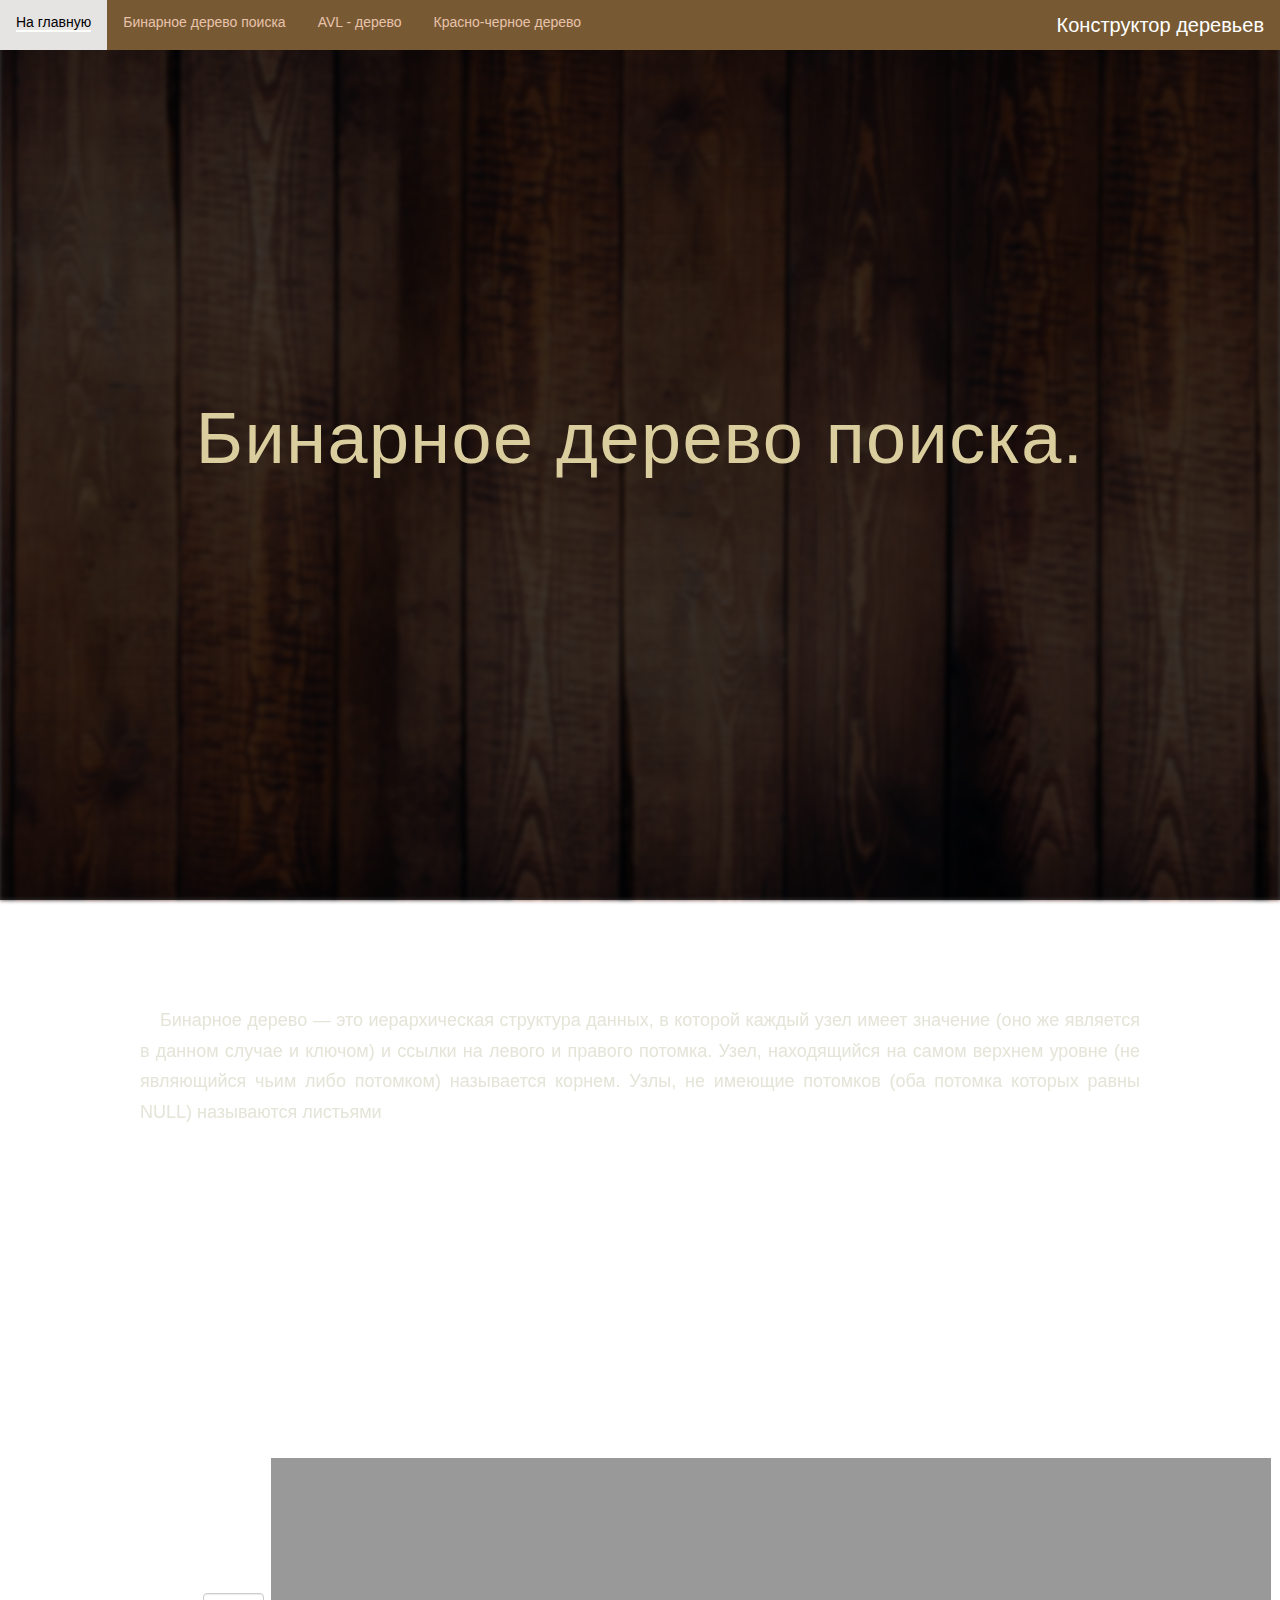
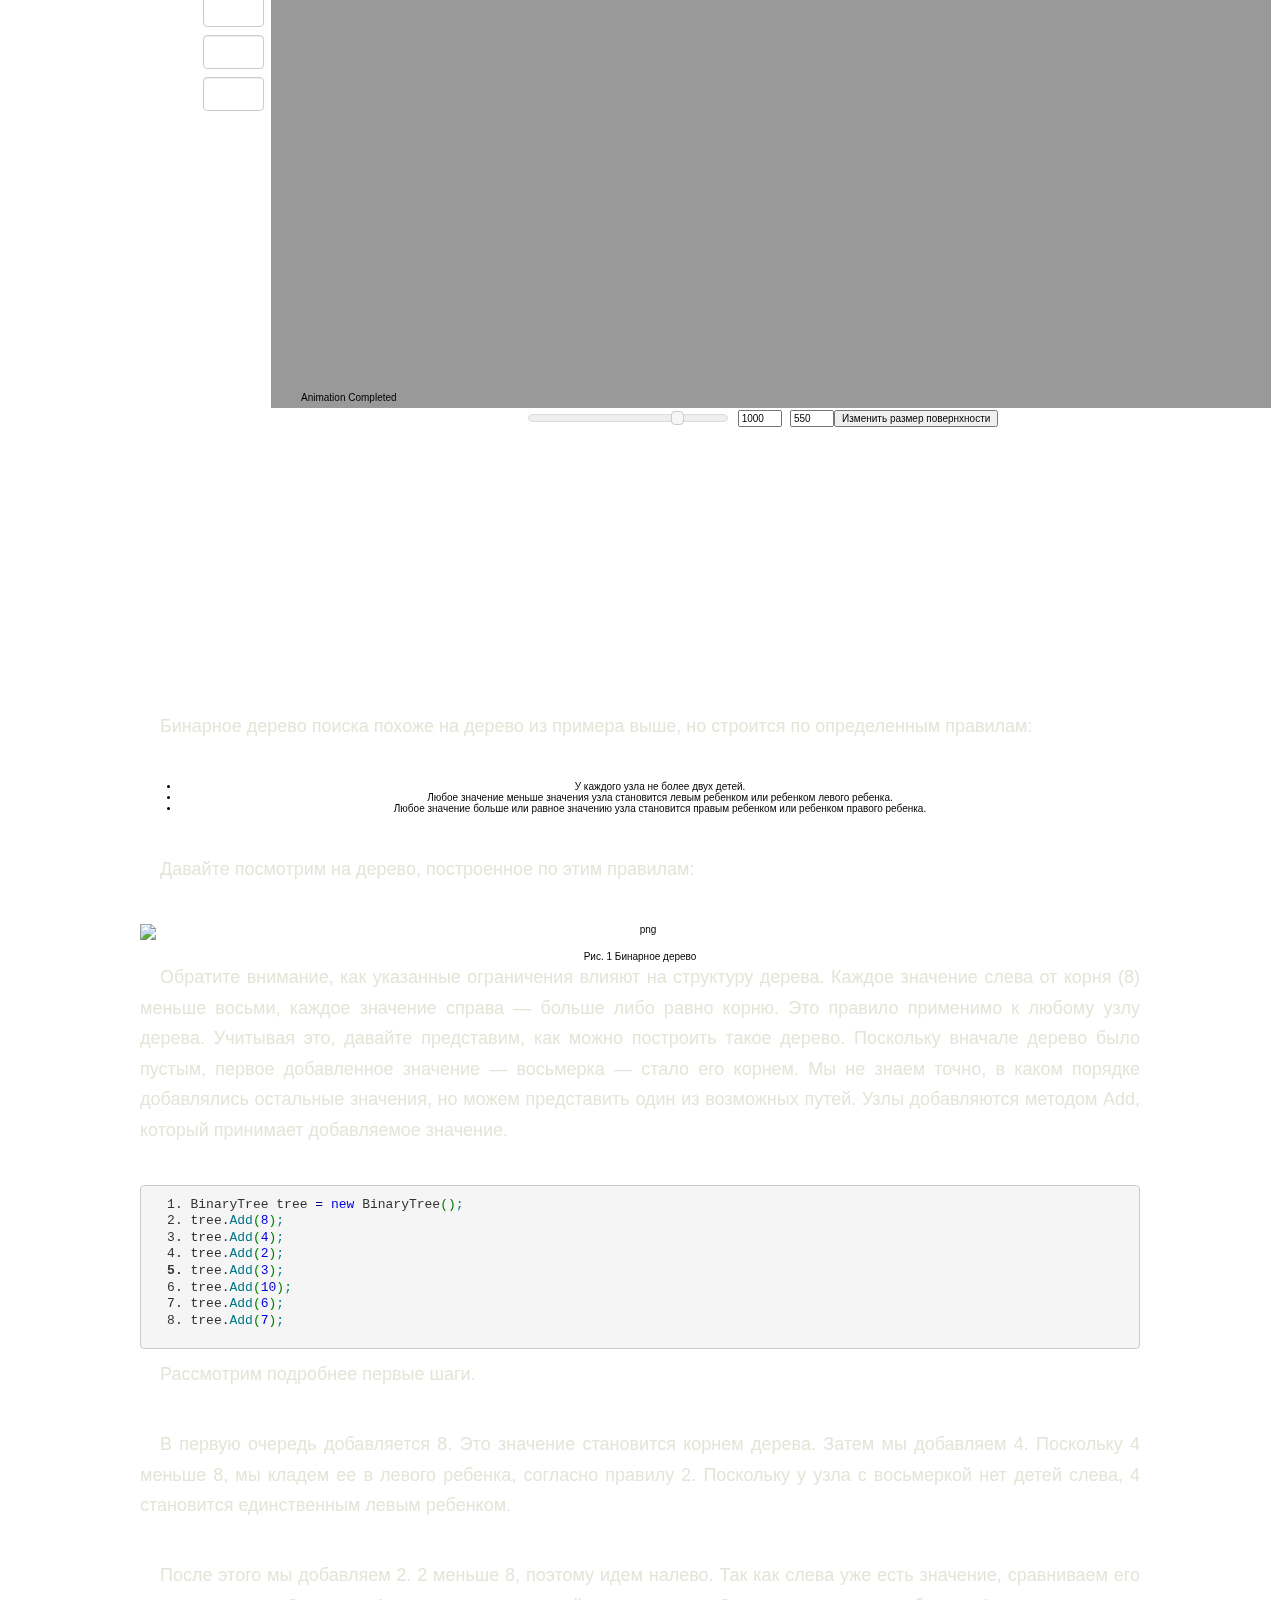
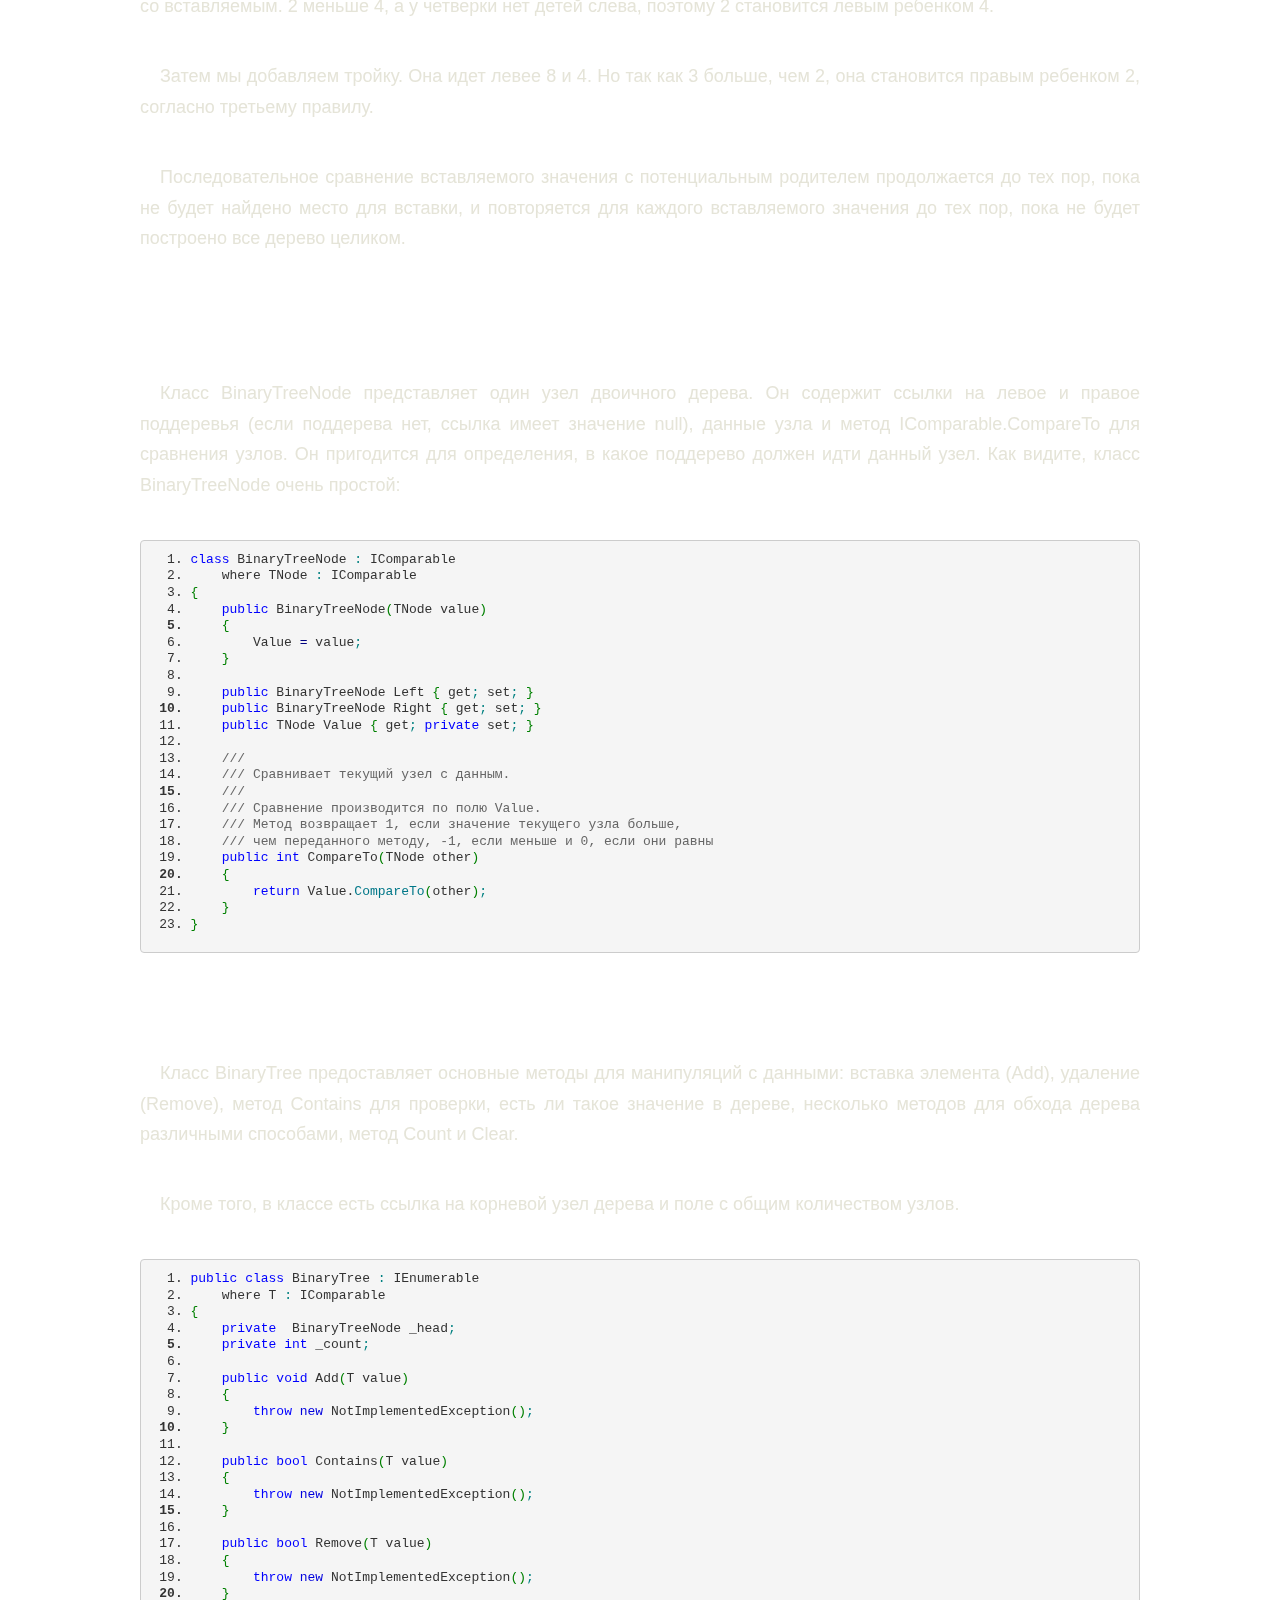
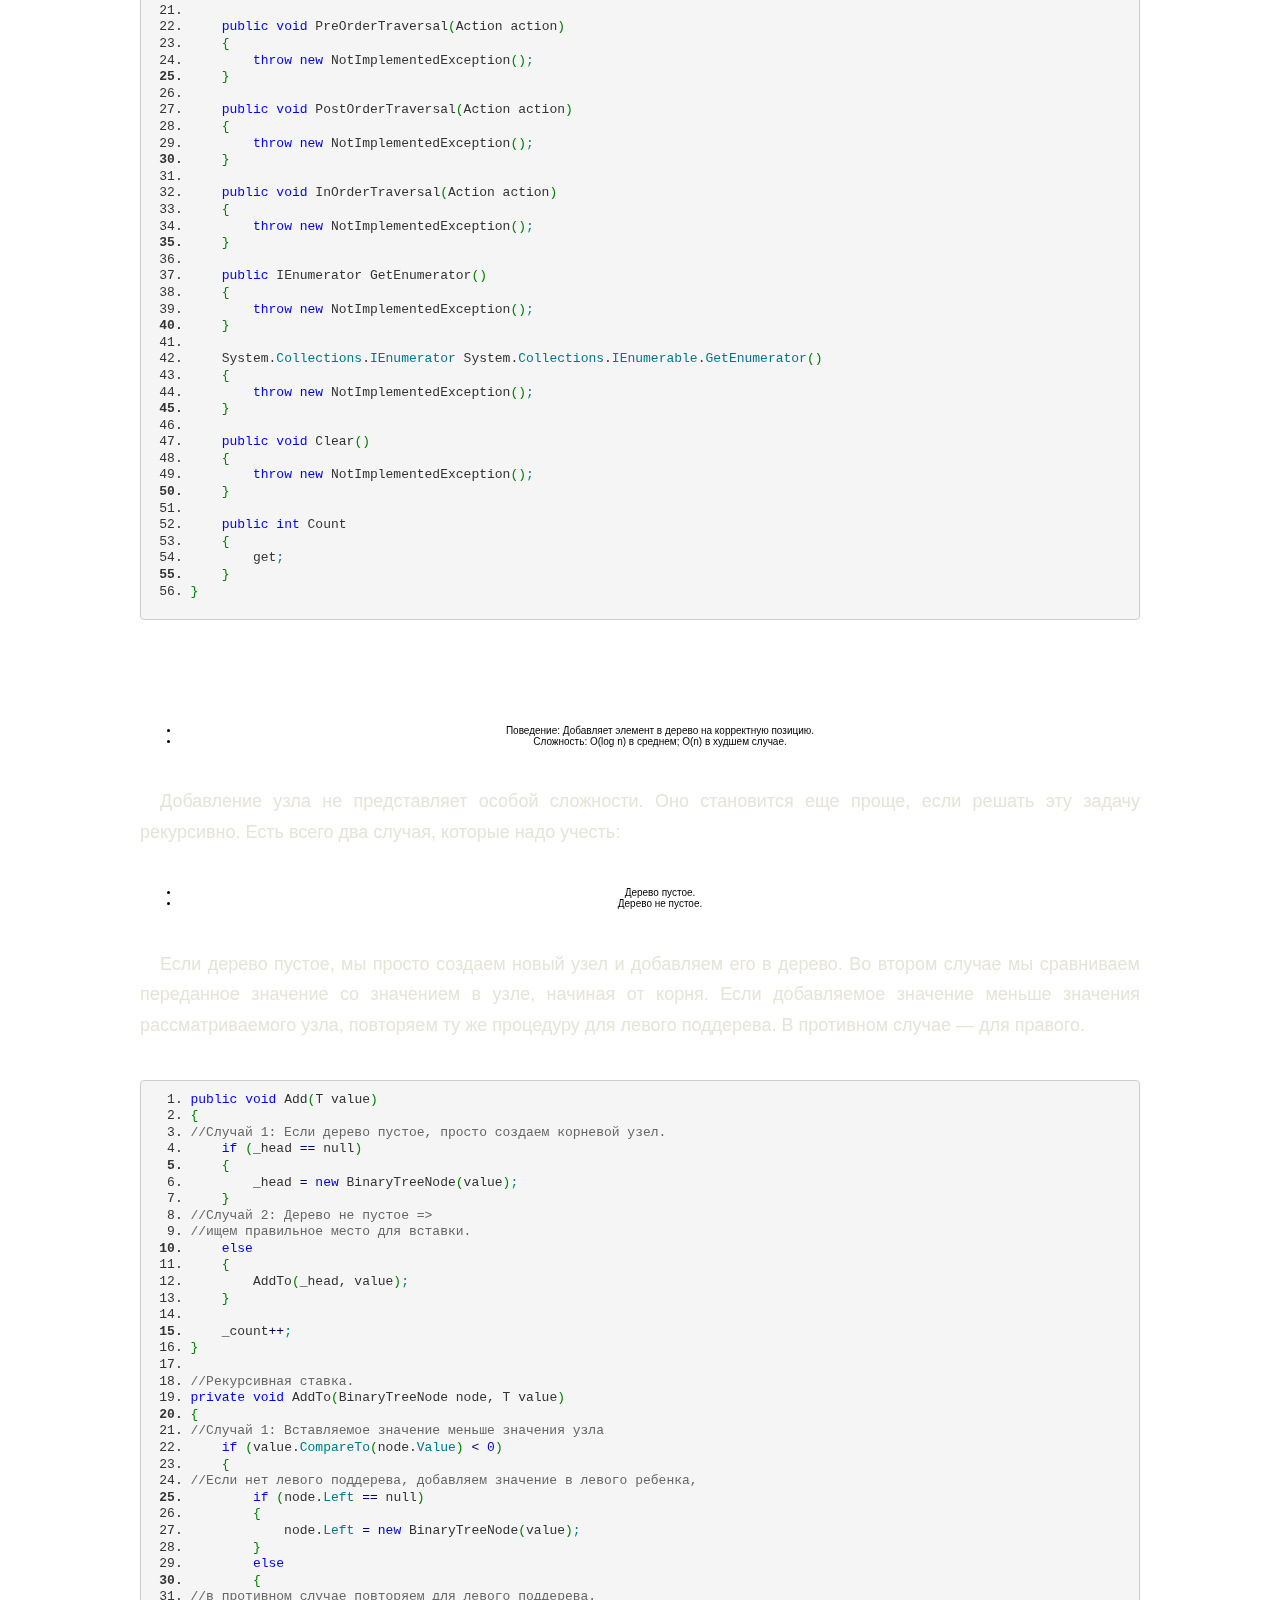
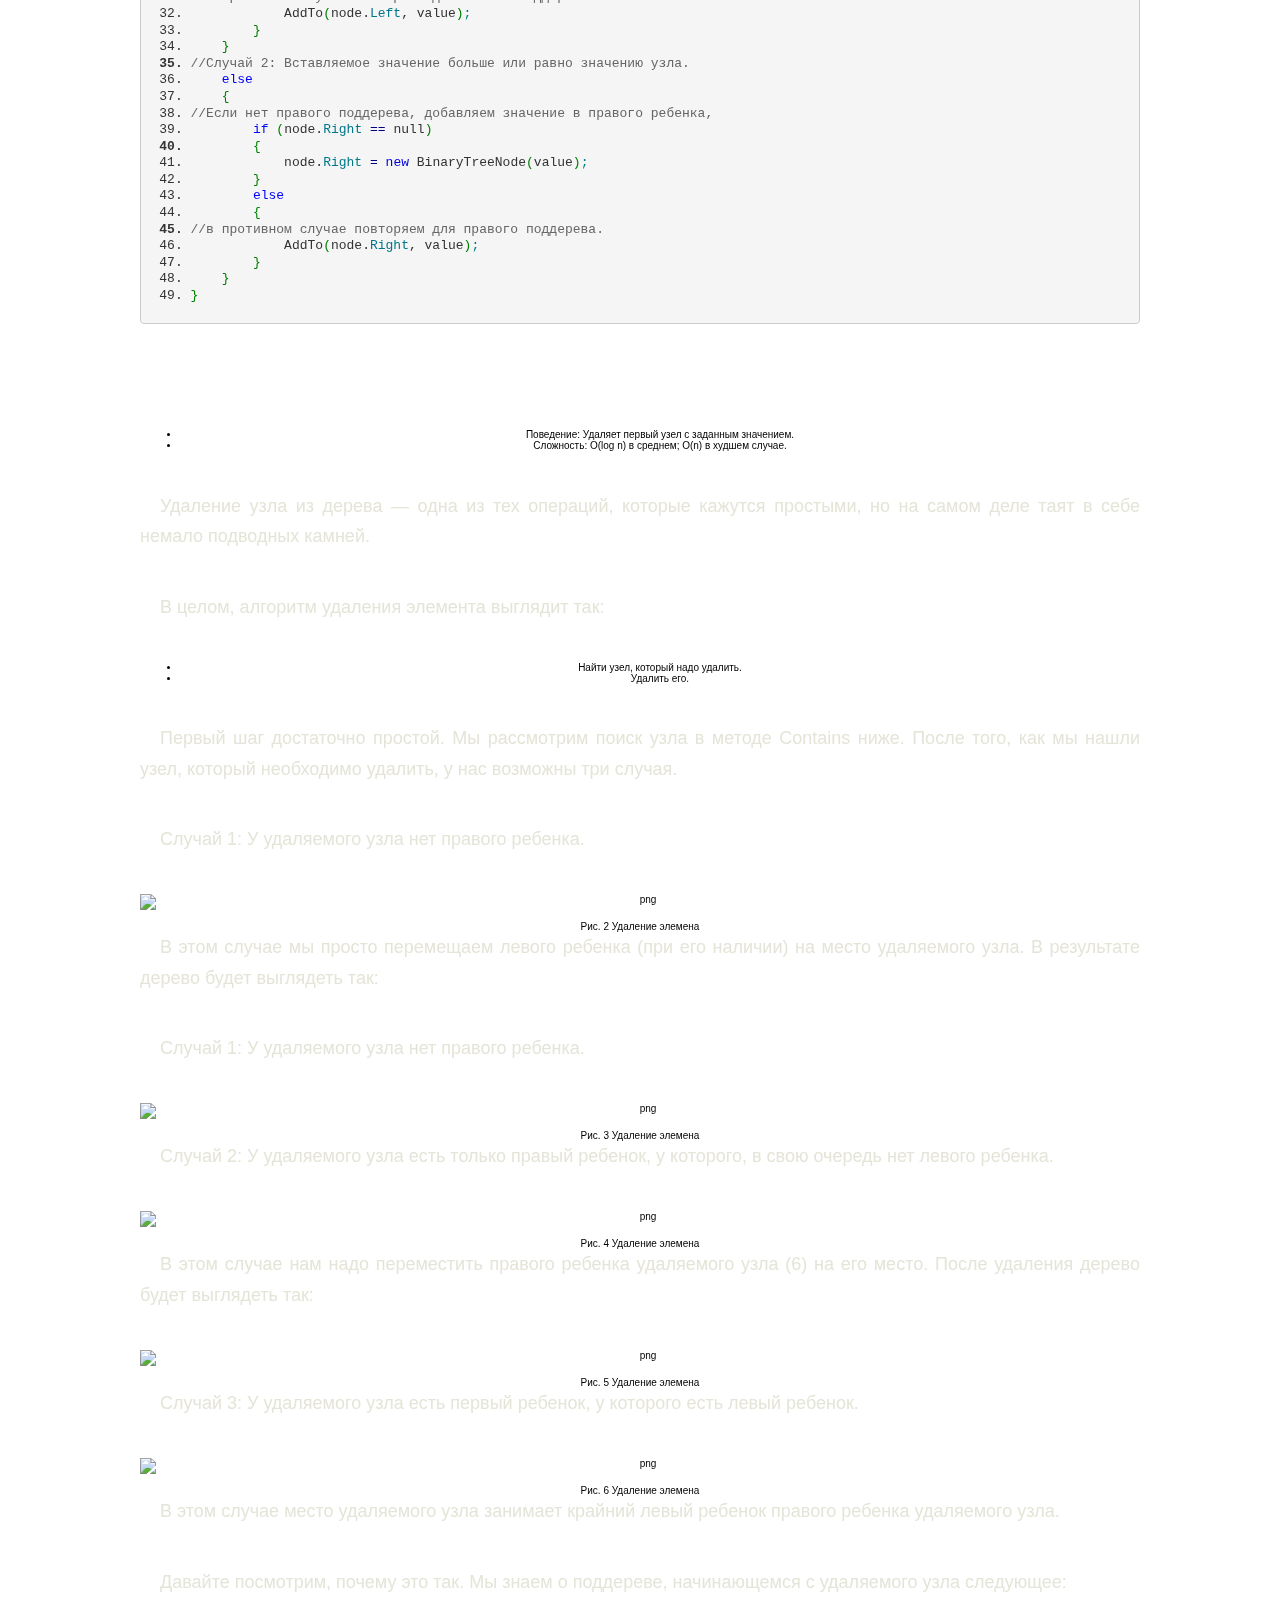
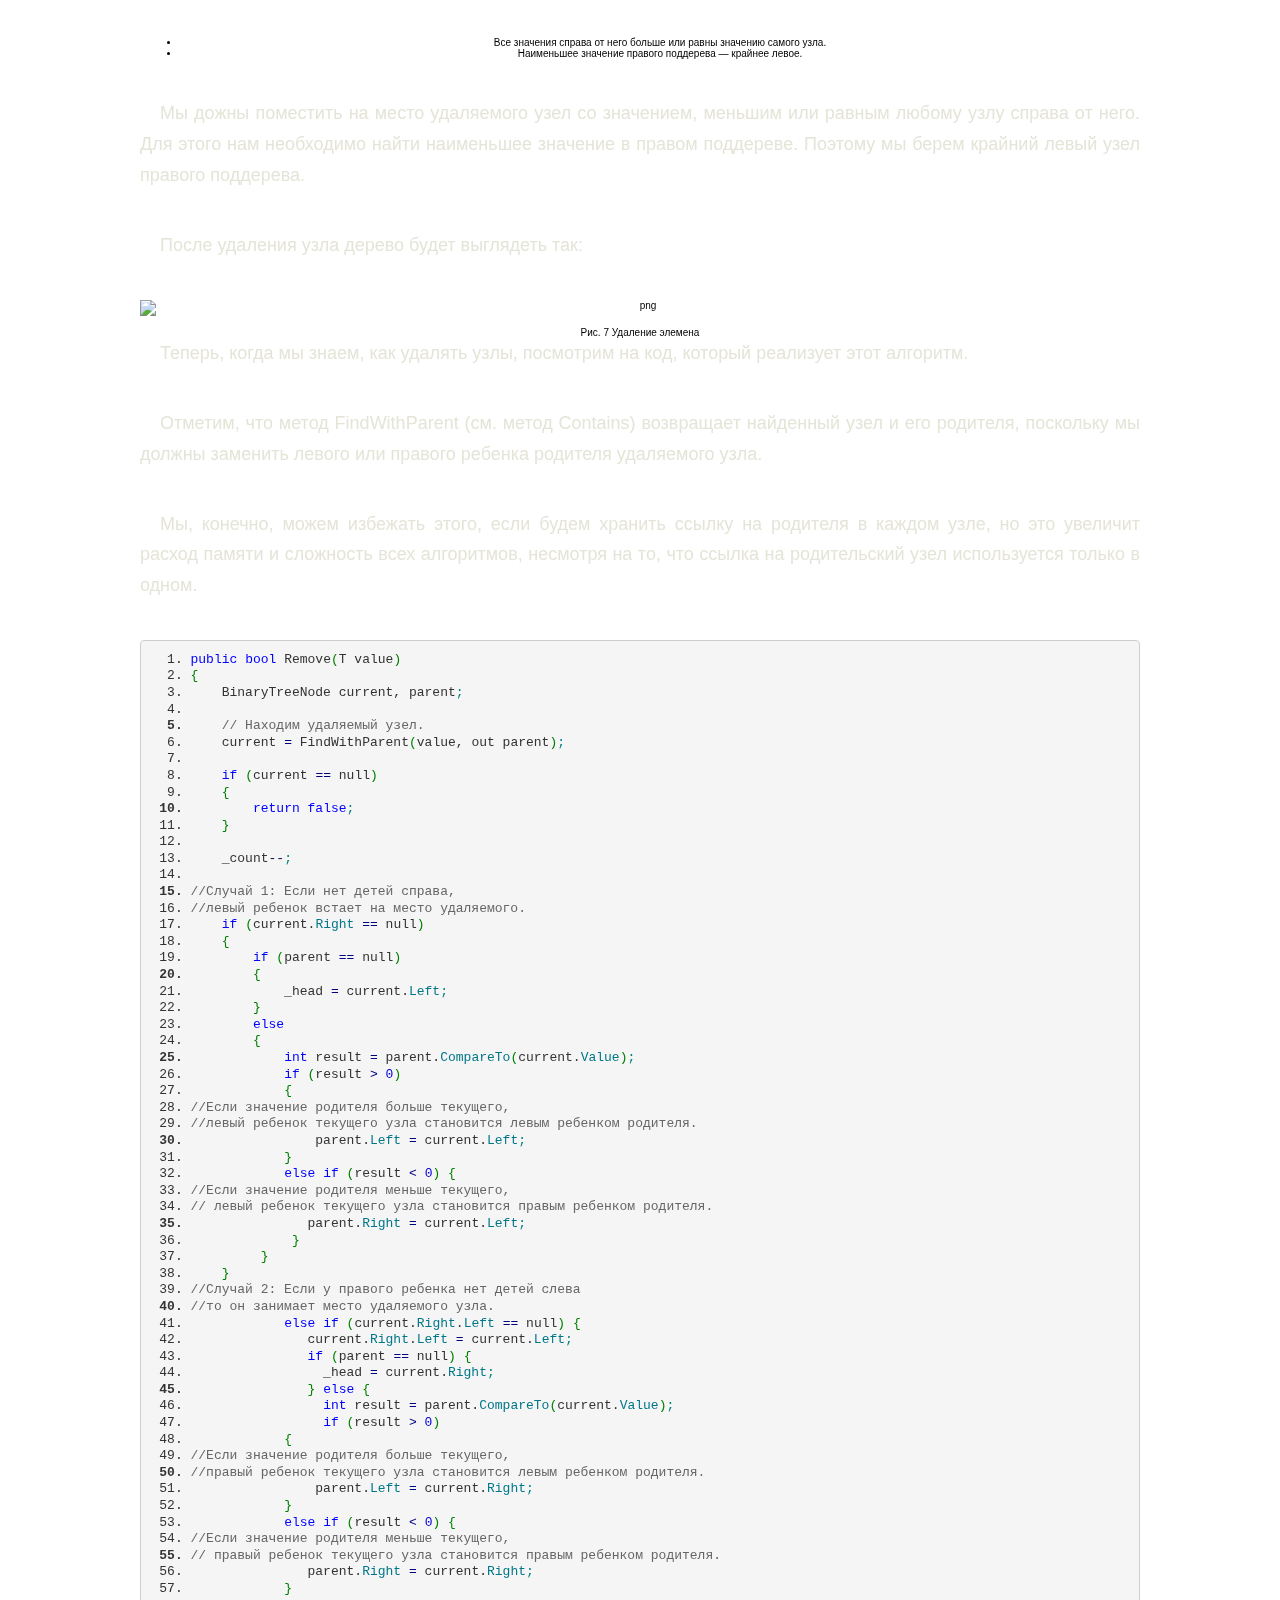
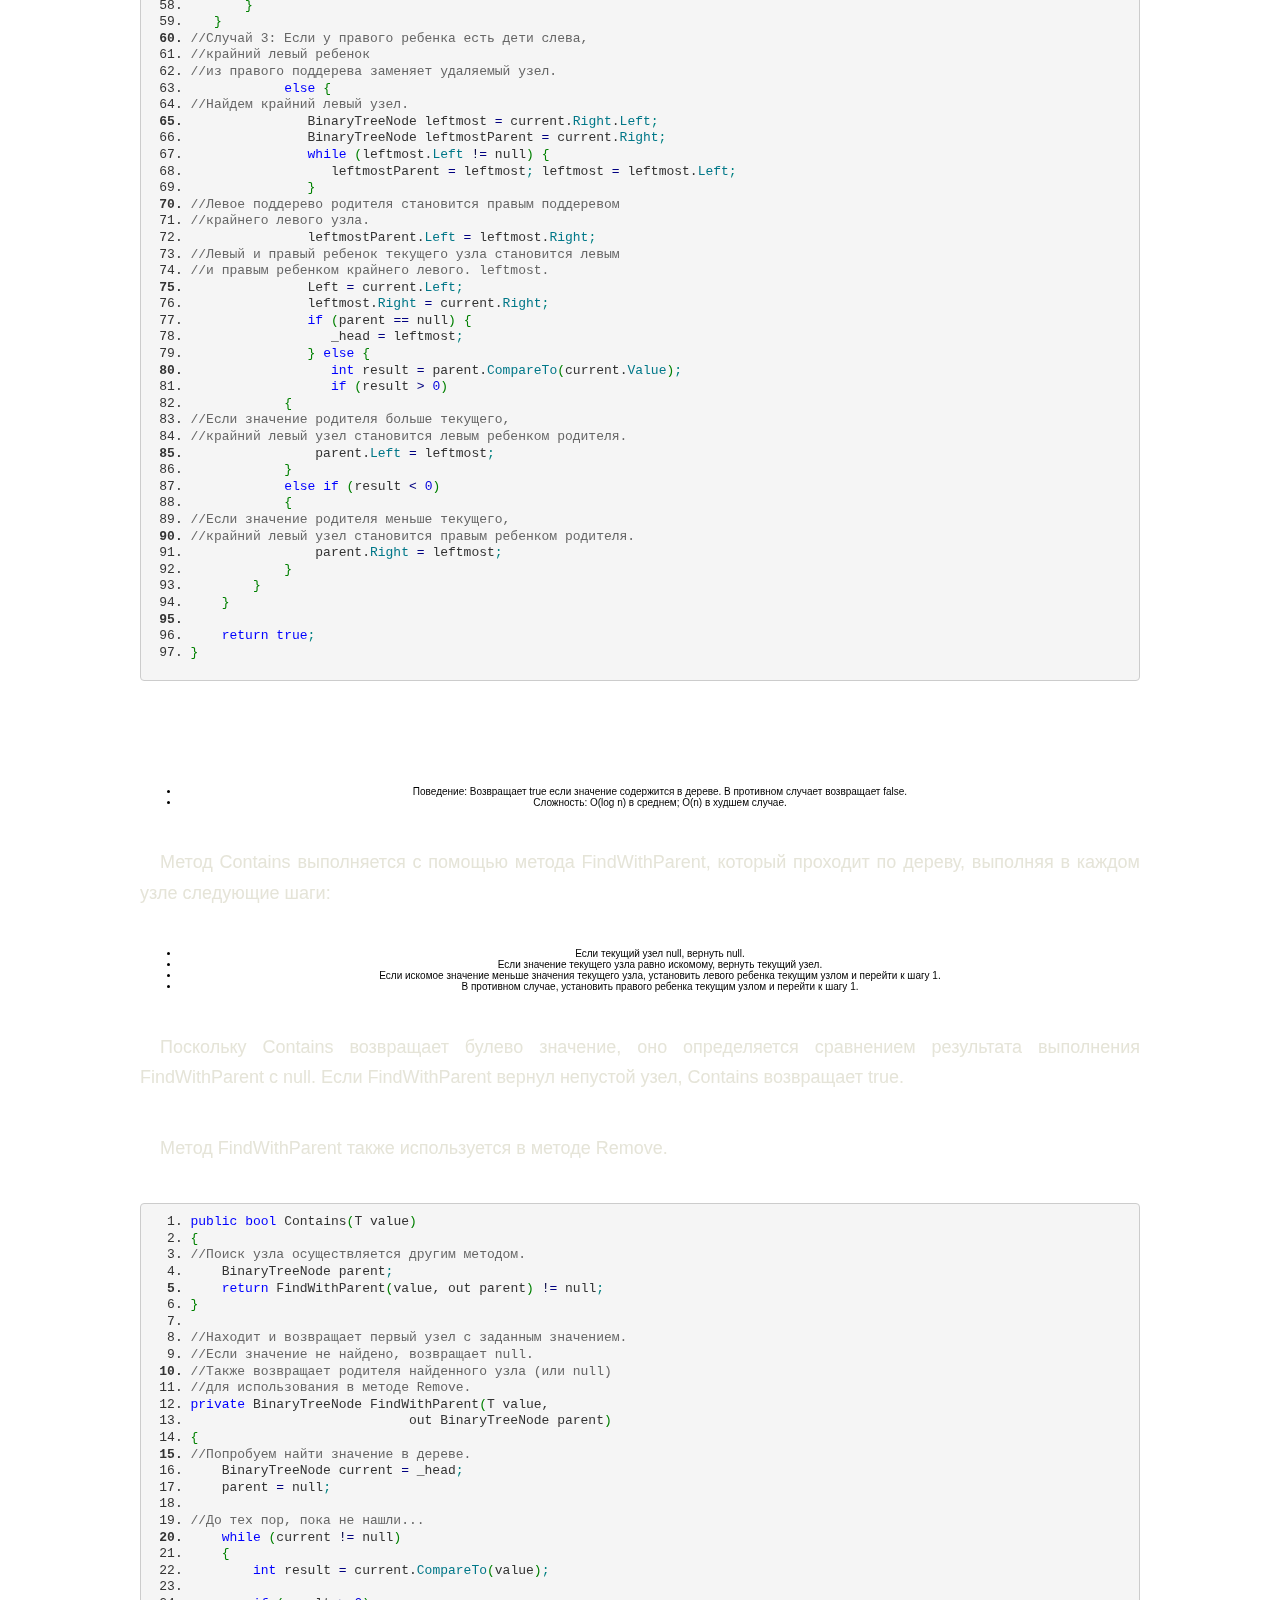
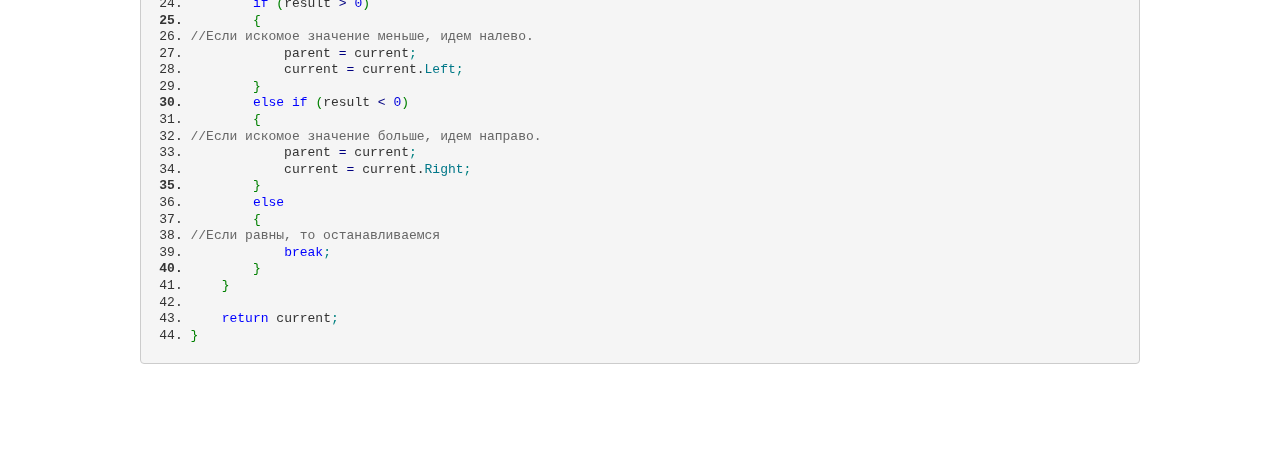
==== commit 965a16b6: "fix" ====
--- a/2.html
+++ b/2.html
@@ -12,7 +12,7 @@
         <meta name="viewport" content="width=device-width, initial-scale=1, maximum-scale=1, user-scalable=no">
        
         <!-- PAGE TITLE -->
-        <title>Binary Search Tree Visualization</title>
+        <title>Бинарное дерево поиска</title>
        
         <!-- FAVICON -->
         <link rel="shortcut icon" href="img/favicon.png">
@@ -71,7 +71,7 @@
     <body onload="init();" class="VisualizationMainPage">
 
         <nav class="fixed-nav-bar"> 
-            <a href="1.html">На главную</a>
+            <a href="index.html">На главную</a>
             <a href="2.html">Бинарное дерево поиска</a>
             <a href="3.html">AVL - дерево</a>
             <a href="4.html">Красно-черное дерево</a>
@@ -167,15 +167,14 @@
                                 </tr>
                             </tbody>
                         </table>
-                        <div id="inforamtionBlock">
-                            <!-- <div id="status"></div>
-                            <div id="openstatus" >
-                                <img class="arrow1" id="test231" src="https://visualgo.net/img/arrow_white_right.png" alt=">" title="show/hide status panel" onclick="addclass1()">
-                            </div> -->
-                            
-                            <div id="infocode"></div>
+                        <div id="inforamtionBlock">                            
+                            <div id="infocode">
+                                <h4>История</h4>
+                                <button onclick="delhistory()">Очистить</button>
+                                <div id="textblock"></div>
+                            </div>
                             <div id="opencode">
-                                <img class="arrow1" id="test232" src="https://visualgo.net/img/arrow_white_right.png" alt=">" title="show/hide status panel"
+                                <img class="arrow1" id="test232" src="img/pngwing.com.png" alt=">" title="show/hide status panel"
                                 onclick="addclass2()">
                             </div>
                         </div>
@@ -195,44 +194,137 @@
                  <section id="teory">
                     <h3 class="headline">Полная теория по бинарному дереву</h3>
                 
-                    <p>Бинарное дерево — это иерархическая структура данных, в которой каждый узел имеет значение (оно же является в данном случае и ключом) и ссылки на левого и правого потомка. Узел, находящийся на самом верхнем уровне (не являющийся чьим либо потомком) называется корнем. Узлы, не имеющие потомков (оба потомка которых равны NULL) называются листьями.</p>
-                    <span class="for_img"><img src="https://habrastorage.org/r/w1560/files/772/ac8/a1e/772ac8a1ed9c4abb862c036a2113a196.png" alt="png"><br>Рис. 1 Бинарное дерево</span>
-
-                    <p>Бинарное дерево поиска — это бинарное дерево, обладающее дополнительными свойствами: значение левого потомка меньше значения родителя, а значение правого потомка больше значения родителя для каждого узла дерева. То есть, данные в бинарном дереве поиска хранятся в отсортированном виде. При каждой операции вставки нового или удаления существующего узла отсортированный порядок дерева сохраняется. При поиске элемента сравнивается искомое значение с корнем. Если искомое больше корня, то поиск продолжается в правом потомке корня, если меньше, то в левом, если равно, то значение найдено и поиск прекращается.</p>
-                    <span class="for_img"><img src="https://habrastorage.org/r/w1560/files/7f3/d02/51c/7f3d0251cd5f42e8a0a1f3aec41da199.png" alt="png" height="400px">Рис. 2 Бинарное дерево поиска</span>
-
-                    <p>Сбалансированное бинарное дерево поиска — это бинарное дерево поиска с логарифмической высотой. Данное определение скорее идейное, чем строгое. Строгое определение оперирует разницей глубины самого глубокого и самого неглубокого листа (в AVL-деревьях) или отношением глубины самого глубокого и самого неглубокого листа (в красно-черных деревьях). В сбалансированном бинарном дереве поиска операции поиска, вставки и удаления выполняются за логарифмическое время (так как путь к любому листу от корня не более логарифма). В вырожденном случае несбалансированного бинарного дерева поиска, например, когда в пустое дерево вставлялась отсортированная последовательность, дерево превратится в линейный список, и операции поиска, вставки и удаления будут выполняться за линейное время. Поэтому балансировка дерева крайне важна. Технически балансировка осуществляется поворотами частей дерева при вставке нового элемента, если вставка данного элемента нарушила условие сбалансированности.</p>
-                    <span class="for_img"><img src="https://habrastorage.org/r/w1560/files/826/c95/0ae/826c950ae33346b28fbc5d88505b6abb.png" alt="png" height="500px"><br>Рис. 3 Сбалансированное бинарное дерево поиска</span>
-
-                    <p>Сбалансированное бинарное дерево поиска применяется, когда необходимо осуществлять быстрый поиск элементов, чередующийся со вставками новых элементов и удалениями существующих. В случае, если набор элементов, хранящийся в структуре данных фиксирован и нет новых вставок и удалений, то массив предпочтительнее. Потому что поиск можно осуществлять алгоритмом бинарного поиска за то же логарифмическое время, но отсутствуют дополнительные издержки по хранению и использованию указателей. Например, в С++ ассоциативные контейнеры set и map представляют собой сбалансированное бинарное дерево поиска.</p>
-                    <span class="for_img"><img src="https://habrastorage.org/r/w1560/files/d38/04f/b8e/d3804fb8e23947a796e679cbbb6d3614.png" alt="png"><br>Рис. 4 Экстремально несбалансированное бинарное дерево поиска</span>
-
-                    <p>Теперь кратко обсудим рекурсию. Рекурсия в программировании – это вызов функцией самой себя с другими аргументами. В принципе, рекурсивная функция может вызывать сама себя и с теми же самыми аргументами, но в этом случае будет бесконечный цикл рекурсии, который закончится переполнением стека. Внутри любой рекурсивной функции должен быть базовый случай, при котором происходит выход из функции, а также вызов или вызовы самой себя с другими аргументами. Аргументы не просто должны быть другими, а должны приближать вызов функции к базовому случаю. Например, вызов внутри рекурсивной функции расчета факториала должен идти с меньшим по значению аргументом, а вызовы внутри рекурсивной функции обхода дерева должны идти с узлами, находящимися дальше от корня, ближе к листьям. Рекурсия может быть не только прямой (вызов непосредственно себя), но и косвенной. Например А вызывает Б, а Б вызывает А. С помощью рекурсии можно эмулировать итеративный цикл, а также работу структуры данных стек (LIFO).</p>
+                    <p>Бинарное дерево поиска похоже на дерево из примера выше, но строится по определенным правилам:</p>
+                    <p> <ul class="list6a">
+                            <li>У каждого узла не более двух детей.</li>
+                            <li>Любое значение меньше значения узла становится левым ребенком или ребенком левого ребенка.</li>
+                            <li>Любое значение больше или равное значению узла становится правым ребенком или ребенком правого ребенка.</li>
+                        </ul>
+                    </p>
+                    <p>Давайте посмотрим на дерево, построенное по этим правилам:</p>
+
+                    <span class="for_img"><img src="https://media.tproger.ru/uploads/2015/08/data_structures_023.jpg" alt="png"><br>Рис. 1 Бинарное дерево</span>
+
+                    <p>Обратите внимание, как указанные ограничения влияют на структуру дерева. Каждое значение слева от корня (8) меньше восьми, каждое значение справа — больше либо равно корню. Это правило применимо к любому узлу дерева.
+
+                        Учитывая это, давайте представим, как можно построить такое дерево. Поскольку вначале дерево было пустым, первое добавленное значение — восьмерка — стало его корнем.
+                        
+                        Мы не знаем точно, в каком порядке добавлялись остальные значения, но можем представить один из возможных путей. Узлы добавляются методом Add, который принимает добавляемое значение.</p>
+
+                    <pre class="cpp" style="font-family:monospace; text-align: left"><ol><li style="font-weight: normal; vertical-align:top;"><div style="font: normal normal 1em/1.2em monospace; margin:0; padding:0; background:none; vertical-align:top; text-align: left">BinaryTree tree <span style="color: #000080;">=</span> <span style="color: #0000dd;">new</span> BinaryTree<span style="color: #008000;">&#40;</span><span style="color: #008000;">&#41;</span><span style="color: #008080;">;</span></div></li><li style="font-weight: normal; vertical-align:top;"><div style="font: normal normal 1em/1.2em monospace; margin:0; padding:0; background:none; vertical-align:top;">tree.<span style="color: #007788;">Add</span><span style="color: #008000;">&#40;</span><span style="color: #0000dd;">8</span><span style="color: #008000;">&#41;</span><span style="color: #008080;">;</span></div></li><li style="font-weight: normal; vertical-align:top;"><div style="font: normal normal 1em/1.2em monospace; margin:0; padding:0; background:none; vertical-align:top;">tree.<span style="color: #007788;">Add</span><span style="color: #008000;">&#40;</span><span style="color: #0000dd;">4</span><span style="color: #008000;">&#41;</span><span style="color: #008080;">;</span></div></li><li style="font-weight: normal; vertical-align:top;"><div style="font: normal normal 1em/1.2em monospace; margin:0; padding:0; background:none; vertical-align:top;">tree.<span style="color: #007788;">Add</span><span style="color: #008000;">&#40;</span><span style="color: #0000dd;">2</span><span style="color: #008000;">&#41;</span><span style="color: #008080;">;</span></div></li><li style="font-weight: bold; vertical-align:top;"><div style="font: normal normal 1em/1.2em monospace; margin:0; padding:0; background:none; vertical-align:top;">tree.<span style="color: #007788;">Add</span><span style="color: #008000;">&#40;</span><span style="color: #0000dd;">3</span><span style="color: #008000;">&#41;</span><span style="color: #008080;">;</span></div></li><li style="font-weight: normal; vertical-align:top;"><div style="font: normal normal 1em/1.2em monospace; margin:0; padding:0; background:none; vertical-align:top;">tree.<span style="color: #007788;">Add</span><span style="color: #008000;">&#40;</span><span style="color: #0000dd;">10</span><span style="color: #008000;">&#41;</span><span style="color: #008080;">;</span></div></li><li style="font-weight: normal; vertical-align:top;"><div style="font: normal normal 1em/1.2em monospace; margin:0; padding:0; background:none; vertical-align:top;">tree.<span style="color: #007788;">Add</span><span style="color: #008000;">&#40;</span><span style="color: #0000dd;">6</span><span style="color: #008000;">&#41;</span><span style="color: #008080;">;</span></div></li><li style="font-weight: normal; vertical-align:top;"><div style="font: normal normal 1em/1.2em monospace; margin:0; padding:0; background:none; vertical-align:top;">tree.<span style="color: #007788;">Add</span><span style="color: #008000;">&#40;</span><span style="color: #0000dd;">7</span><span style="color: #008000;">&#41;</span><span style="color: #008080;">;</span></div></li></ol></pre>
+
+                    <p>Рассмотрим подробнее первые шаги.</p>
+
+                    <p> В первую очередь добавляется 8. Это значение становится корнем дерева. Затем мы добавляем 4. Поскольку 4 меньше 8, мы кладем ее в левого ребенка, согласно правилу 2. Поскольку у узла с восьмеркой нет детей слева, 4 становится единственным левым ребенком.</p>
+                        
+                    <p>  После этого мы добавляем 2. 2 меньше 8, поэтому идем налево. Так как слева уже есть значение, сравниваем его со вставляемым. 2 меньше 4, а у четверки нет детей слева, поэтому 2 становится левым ребенком 4.</p>
+                        
+                    <p> Затем мы добавляем тройку. Она идет левее 8 и 4. Но так как 3 больше, чем 2, она становится правым ребенком 2, согласно третьему правилу.</p>
+
+                     <p>   Последовательное сравнение вставляемого значения с потенциальным родителем продолжается до тех пор, пока не будет найдено место для вставки, и повторяется для каждого вставляемого значения до тех пор, пока не будет построено все дерево целиком.</p>
+
+
+                     <h3 class="headline">Класс BinaryTreeNode</h3>
+
+
+                    <p>Класс BinaryTreeNode представляет один узел двоичного дерева. Он содержит ссылки на левое и правое поддеревья (если поддерева нет, ссылка имеет значение null), данные узла и метод IComparable.CompareTo для сравнения узлов. Он пригодится для определения, в какое поддерево должен идти данный узел. Как видите, класс BinaryTreeNode очень простой:</p>
+
+                    <pre class="cpp" style="font-family:monospace;text-align: left;"><ol><li style="font-weight: normal; vertical-align:top;"><div style="font: normal normal 1em/1.2em monospace; margin:0; padding:0; background:none; vertical-align:top;"><span style="color: #0000ff;">class</span> BinaryTreeNode <span style="color: #008080;">:</span> IComparable</div></li><li style="font-weight: normal; vertical-align:top;"><div style="font: normal normal 1em/1.2em monospace; margin:0; padding:0; background:none; vertical-align:top;">    where TNode <span style="color: #008080;">:</span> IComparable</div></li><li style="font-weight: normal; vertical-align:top;"><div style="font: normal normal 1em/1.2em monospace; margin:0; padding:0; background:none; vertical-align:top;"><span style="color: #008000;">&#123;</span></div></li><li style="font-weight: normal; vertical-align:top;"><div style="font: normal normal 1em/1.2em monospace; margin:0; padding:0; background:none; vertical-align:top;">    <span style="color: #0000ff;">public</span> BinaryTreeNode<span style="color: #008000;">&#40;</span>TNode value<span style="color: #008000;">&#41;</span></div></li><li style="font-weight: bold; vertical-align:top;"><div style="font: normal normal 1em/1.2em monospace; margin:0; padding:0; background:none; vertical-align:top;">    <span style="color: #008000;">&#123;</span></div></li><li style="font-weight: normal; vertical-align:top;"><div style="font: normal normal 1em/1.2em monospace; margin:0; padding:0; background:none; vertical-align:top;">        Value <span style="color: #000080;">=</span> value<span style="color: #008080;">;</span></div></li><li style="font-weight: normal; vertical-align:top;"><div style="font: normal normal 1em/1.2em monospace; margin:0; padding:0; background:none; vertical-align:top;">    <span style="color: #008000;">&#125;</span></div></li><li style="font-weight: normal; vertical-align:top;"><div style="font: normal normal 1em/1.2em monospace; margin:0; padding:0; background:none; vertical-align:top;">&nbsp;</div></li><li style="font-weight: normal; vertical-align:top;"><div style="font: normal normal 1em/1.2em monospace; margin:0; padding:0; background:none; vertical-align:top;">    <span style="color: #0000ff;">public</span> BinaryTreeNode Left <span style="color: #008000;">&#123;</span> get<span style="color: #008080;">;</span> set<span style="color: #008080;">;</span> <span style="color: #008000;">&#125;</span></div></li><li style="font-weight: bold; vertical-align:top;"><div style="font: normal normal 1em/1.2em monospace; margin:0; padding:0; background:none; vertical-align:top;">    <span style="color: #0000ff;">public</span> BinaryTreeNode Right <span style="color: #008000;">&#123;</span> get<span style="color: #008080;">;</span> set<span style="color: #008080;">;</span> <span style="color: #008000;">&#125;</span></div></li><li style="font-weight: normal; vertical-align:top;"><div style="font: normal normal 1em/1.2em monospace; margin:0; padding:0; background:none; vertical-align:top;">    <span style="color: #0000ff;">public</span> TNode Value <span style="color: #008000;">&#123;</span> get<span style="color: #008080;">;</span> <span style="color: #0000ff;">private</span> set<span style="color: #008080;">;</span> <span style="color: #008000;">&#125;</span></div></li><li style="font-weight: normal; vertical-align:top;"><div style="font: normal normal 1em/1.2em monospace; margin:0; padding:0; background:none; vertical-align:top;">&nbsp;</div></li><li style="font-weight: normal; vertical-align:top;"><div style="font: normal normal 1em/1.2em monospace; margin:0; padding:0; background:none; vertical-align:top;">    <span style="color: #666666;">///</span></div></li><li style="font-weight: normal; vertical-align:top;"><div style="font: normal normal 1em/1.2em monospace; margin:0; padding:0; background:none; vertical-align:top;">    <span style="color: #666666;">/// Сравнивает текущий узел с данным.</span></div></li><li style="font-weight: bold; vertical-align:top;"><div style="font: normal normal 1em/1.2em monospace; margin:0; padding:0; background:none; vertical-align:top;">    <span style="color: #666666;">///</span></div></li><li style="font-weight: normal; vertical-align:top;"><div style="font: normal normal 1em/1.2em monospace; margin:0; padding:0; background:none; vertical-align:top;">    <span style="color: #666666;">/// Сравнение производится по полю Value.</span></div></li><li style="font-weight: normal; vertical-align:top;"><div style="font: normal normal 1em/1.2em monospace; margin:0; padding:0; background:none; vertical-align:top;">    <span style="color: #666666;">/// Метод возвращает 1, если значение текущего узла больше,</span></div></li><li style="font-weight: normal; vertical-align:top;"><div style="font: normal normal 1em/1.2em monospace; margin:0; padding:0; background:none; vertical-align:top;">    <span style="color: #666666;">/// чем переданного методу, -1, если меньше и 0, если они равны</span></div></li><li style="font-weight: normal; vertical-align:top;"><div style="font: normal normal 1em/1.2em monospace; margin:0; padding:0; background:none; vertical-align:top;">    <span style="color: #0000ff;">public</span> <span style="color: #0000ff;">int</span> CompareTo<span style="color: #008000;">&#40;</span>TNode other<span style="color: #008000;">&#41;</span></div></li><li style="font-weight: bold; vertical-align:top;"><div style="font: normal normal 1em/1.2em monospace; margin:0; padding:0; background:none; vertical-align:top;">    <span style="color: #008000;">&#123;</span></div></li><li style="font-weight: normal; vertical-align:top;"><div style="font: normal normal 1em/1.2em monospace; margin:0; padding:0; background:none; vertical-align:top;">        <span style="color: #0000ff;">return</span> Value.<span style="color: #007788;">CompareTo</span><span style="color: #008000;">&#40;</span>other<span style="color: #008000;">&#41;</span><span style="color: #008080;">;</span></div></li><li style="font-weight: normal; vertical-align:top;"><div style="font: normal normal 1em/1.2em monospace; margin:0; padding:0; background:none; vertical-align:top;">    <span style="color: #008000;">&#125;</span></div></li><li style="font-weight: normal; vertical-align:top;"><div style="font: normal normal 1em/1.2em monospace; margin:0; padding:0; background:none; vertical-align:top;"><span style="color: #008000;">&#125;</span></div></li></ol></pre>
+
+                    <h3 class="headline">Класс BinaryTree</h3>
+                    <p>Класс BinaryTree предоставляет основные методы для манипуляций с данными: вставка элемента (Add), удаление (Remove), метод Contains для проверки, есть ли такое значение в дереве, несколько методов для обхода дерева различными способами, метод Count и Clear.</p>
+                    <p>Кроме того, в классе есть ссылка на корневой узел дерева и поле с общим количеством узлов.</p>
                     
-                    <div><pre class="cpp" style="font-family:monospace;"><ol><li style="font-weight: normal; vertical-align:top;"><div style="font: normal normal 1em/1.2em monospace; margin:0; padding:0; background:none; vertical-align:top;"><span style="color: #0000ff;">int</span> factorial<span style="color: #008000;">&#40;</span><span style="color: #0000ff;">int</span> n<span style="color: #008000;">&#41;</span></div></li><li style="font-weight: normal; vertical-align:top;"><div style="font: normal normal 1em/1.2em monospace; margin:0; padding:0; background:none; vertical-align:top;"><span style="color: #008000;">&#123;</span></div></li><li style="font-weight: normal; vertical-align:top;"><div style="font: normal normal 1em/1.2em monospace; margin:0; padding:0; background:none; vertical-align:top;">    <span style="color: #0000ff;">if</span><span style="color: #008000;">&#40;</span>n <span style="color: #000080;">&lt;=</span> <span style="color: #0000dd;">1</span><span style="color: #008000;">&#41;</span>  <span style="color: #666666;">// Базовый случай</span></div></li><li style="font-weight: normal; vertical-align:top;"><div style="font: normal normal 1em/1.2em monospace; margin:0; padding:0; background:none; vertical-align:top;">    <span style="color: #008000;">&#123;</span></div></li><li style="font-weight: bold; vertical-align:top;"><div style="font: normal normal 1em/1.2em monospace; margin:0; padding:0; background:none; vertical-align:top;">        <span style="color: #0000ff;">return</span> <span style="color: #0000dd;">1</span><span style="color: #008080;">;</span></div></li><li style="font-weight: normal; vertical-align:top;"><div style="font: normal normal 1em/1.2em monospace; margin:0; padding:0; background:none; vertical-align:top;">    <span style="color: #008000;">&#125;</span></div></li><li style="font-weight: normal; vertical-align:top;"><div style="font: normal normal 1em/1.2em monospace; margin:0; padding:0; background:none; vertical-align:top;">    <span style="color: #0000ff;">return</span> n  <span style="color: #000040;">*</span> factorial<span style="color: #008000;">&#40;</span>n <span style="color: #000040;">-</span> <span style="color: #0000dd;">1</span><span style="color: #008000;">&#41;</span><span style="color: #008080;">;</span> <span style="color: #666666;">//рекурсивеый вызов с другим аргументом</span></div></li><li style="font-weight: normal; vertical-align:top;"><div style="font: normal normal 1em/1.2em monospace; margin:0; padding:0; background:none; vertical-align:top;"><span style="color: #008000;">&#125;</span></div></li><li style="font-weight: normal; vertical-align:top;"><div style="font: normal normal 1em/1.2em monospace; margin:0; padding:0; background:none; vertical-align:top;"><span style="color: #666666;">// factorial(1):     return 1</span></div></li><li style="font-weight: bold; vertical-align:top;"><div style="font: normal normal 1em/1.2em monospace; margin:0; padding:0; background:none; vertical-align:top;"><span style="color: #666666;">// factorial(2):     return 2 * factorial(1) (return 2 * 1)</span></div></li><li style="font-weight: normal; vertical-align:top;"><div style="font: normal normal 1em/1.2em monospace; margin:0; padding:0; background:none; vertical-align:top;"><span style="color: #666666;">// factorial(3):     return 3 * factorial(2) (return 3 * 2 * 1)</span></div></li><li style="font-weight: normal; vertical-align:top;"><div style="font: normal normal 1em/1.2em monospace; margin:0; padding:0; background:none; vertical-align:top;"><span style="color: #666666;">// factorial(4):     return 4 * factorial(3) (return 4 * 3 * 2 * 1)</span></div></li><li style="font-weight: normal; vertical-align:top;"><div style="font: normal normal 1em/1.2em monospace; margin:0; padding:0; background:none; vertical-align:top;"><span style="color: #666666;">// Вычисляет факториал числа n (n должно быть небольшим из-за типа int</span></div></li><li style="font-weight: normal; vertical-align:top;"><div style="font: normal normal 1em/1.2em monospace; margin:0; padding:0; background:none; vertical-align:top;"><span style="color: #666666;">// возвращаемого значения. На практике можно сделать long long  и вообще</span></div></li><li style="font-weight: bold; vertical-align:top;"><div style="font: normal normal 1em/1.2em monospace; margin:0; padding:0; background:none; vertical-align:top;"><span style="color: #666666;">// заменить рекурсию циклом. Если важна скорость рассчетов и не жалко память, то</span></div></li><li style="font-weight: normal; vertical-align:top;"><div style="font: normal normal 1em/1.2em monospace; margin:0; padding:0; background:none; vertical-align:top;"><span style="color: #666666;">// можно совсем избавиться от функции и использовать массив с предварительно</span></div></li><li style="font-weight: normal; vertical-align:top;"><div style="font: normal normal 1em/1.2em monospace; margin:0; padding:0; background:none; vertical-align:top;"><span style="color: #666666;">// посчитанными факториалами).</span></div></li><li style="font-weight: normal; vertical-align:top;"><div style="font: normal normal 1em/1.2em monospace; margin:0; padding:0; background:none; vertical-align:top;">&nbsp;</div></li><li style="font-weight: normal; vertical-align:top;"><div style="font: normal normal 1em/1.2em monospace; margin:0; padding:0; background:none; vertical-align:top;"><span style="color: #0000ff;">void</span> reverseBinary<span style="color: #008000;">&#40;</span><span style="color: #0000ff;">int</span> n<span style="color: #008000;">&#41;</span></div></li><li style="font-weight: bold; vertical-align:top;"><div style="font: normal normal 1em/1.2em monospace; margin:0; padding:0; background:none; vertical-align:top;"><span style="color: #008000;">&#123;</span></div></li><li style="font-weight: normal; vertical-align:top;"><div style="font: normal normal 1em/1.2em monospace; margin:0; padding:0; background:none; vertical-align:top;">    <span style="color: #0000ff;">if</span> <span style="color: #008000;">&#40;</span>n <span style="color: #000080;">==</span> <span style="color: #0000dd;">0</span><span style="color: #008000;">&#41;</span>  <span style="color: #666666;">// Базовый случай</span></div></li><li style="font-weight: normal; vertical-align:top;"><div style="font: normal normal 1em/1.2em monospace; margin:0; padding:0; background:none; vertical-align:top;">    <span style="color: #008000;">&#123;</span></div></li><li style="font-weight: normal; vertical-align:top;"><div style="font: normal normal 1em/1.2em monospace; margin:0; padding:0; background:none; vertical-align:top;">        <span style="color: #0000ff;">return</span><span style="color: #008080;">;</span></div></li><li style="font-weight: normal; vertical-align:top;"><div style="font: normal normal 1em/1.2em monospace; margin:0; padding:0; background:none; vertical-align:top;">    <span style="color: #008000;">&#125;</span></div></li><li style="font-weight: bold; vertical-align:top;"><div style="font: normal normal 1em/1.2em monospace; margin:0; padding:0; background:none; vertical-align:top;">    <span style="color: #0000dd;">cout</span> <span style="color: #000080;">&lt;&lt;</span> n<span style="color: #000040;">%</span><span style="color:#800080;">2</span><span style="color: #008080;">;</span></div></li><li style="font-weight: normal; vertical-align:top;"><div style="font: normal normal 1em/1.2em monospace; margin:0; padding:0; background:none; vertical-align:top;">    reverseBinary<span style="color: #008000;">&#40;</span>n<span style="color: #000040;">/</span><span style="color: #0000dd;">2</span><span style="color: #008000;">&#41;</span><span style="color: #008080;">;</span> <span style="color: #666666;">//рекурсивеый вызов с другим аргументом</span></div></li><li style="font-weight: normal; vertical-align:top;"><div style="font: normal normal 1em/1.2em monospace; margin:0; padding:0; background:none; vertical-align:top;"><span style="color: #008000;">&#125;</span></div></li><li style="font-weight: normal; vertical-align:top;"><div style="font: normal normal 1em/1.2em monospace; margin:0; padding:0; background:none; vertical-align:top;"><span style="color: #666666;">// Печатает бинарное представление числа в обратном порядке</span></div></li><li style="font-weight: normal; vertical-align:top;"><div style="font: normal normal 1em/1.2em monospace; margin:0; padding:0; background:none; vertical-align:top;">&nbsp;</div></li><li style="font-weight: bold; vertical-align:top;"><div style="font: normal normal 1em/1.2em monospace; margin:0; padding:0; background:none; vertical-align:top;"><span style="color: #0000ff;">void</span> forvardBinary<span style="color: #008000;">&#40;</span><span style="color: #0000ff;">int</span> n<span style="color: #008000;">&#41;</span></div></li><li style="font-weight: normal; vertical-align:top;"><div style="font: normal normal 1em/1.2em monospace; margin:0; padding:0; background:none; vertical-align:top;"><span style="color: #008000;">&#123;</span></div></li><li style="font-weight: normal; vertical-align:top;"><div style="font: normal normal 1em/1.2em monospace; margin:0; padding:0; background:none; vertical-align:top;">    <span style="color: #0000ff;">if</span> <span style="color: #008000;">&#40;</span>n <span style="color: #000080;">==</span> <span style="color: #0000dd;">0</span><span style="color: #008000;">&#41;</span>  <span style="color: #666666;">// Базовый случай</span></div></li><li style="font-weight: normal; vertical-align:top;"><div style="font: normal normal 1em/1.2em monospace; margin:0; padding:0; background:none; vertical-align:top;">    <span style="color: #008000;">&#123;</span></div></li><li style="font-weight: normal; vertical-align:top;"><div style="font: normal normal 1em/1.2em monospace; margin:0; padding:0; background:none; vertical-align:top;">        <span style="color: #0000ff;">return</span><span style="color: #008080;">;</span></div></li><li style="font-weight: bold; vertical-align:top;"><div style="font: normal normal 1em/1.2em monospace; margin:0; padding:0; background:none; vertical-align:top;">    <span style="color: #008000;">&#125;</span></div></li><li style="font-weight: normal; vertical-align:top;"><div style="font: normal normal 1em/1.2em monospace; margin:0; padding:0; background:none; vertical-align:top;">    forvardBinary<span style="color: #008000;">&#40;</span>n<span style="color: #000040;">/</span><span style="color: #0000dd;">2</span><span style="color: #008000;">&#41;</span><span style="color: #008080;">;</span> <span style="color: #666666;">//рекурсивеый вызов с другим аргументом</span></div></li><li style="font-weight: normal; vertical-align:top;"><div style="font: normal normal 1em/1.2em monospace; margin:0; padding:0; background:none; vertical-align:top;">    <span style="color: #0000dd;">cout</span> <span style="color: #000080;">&lt;&lt;</span> n<span style="color: #000040;">%</span><span style="color:#800080;">2</span><span style="color: #008080;">;</span></div></li><li style="font-weight: normal; vertical-align:top;"><div style="font: normal normal 1em/1.2em monospace; margin:0; padding:0; background:none; vertical-align:top;"><span style="color: #008000;">&#125;</span></div></li><li style="font-weight: normal; vertical-align:top;"><div style="font: normal normal 1em/1.2em monospace; margin:0; padding:0; background:none; vertical-align:top;"><span style="color: #666666;">// Поменяли местами две последние инструкции</span></div></li><li style="font-weight: bold; vertical-align:top;"><div style="font: normal normal 1em/1.2em monospace; margin:0; padding:0; background:none; vertical-align:top;"><span style="color: #666666;">// Печатает бинарное представление числа в прямом порядке</span></div></li><li style="font-weight: normal; vertical-align:top;"><div style="font: normal normal 1em/1.2em monospace; margin:0; padding:0; background:none; vertical-align:top;"><span style="color: #666666;">// Функция является примером эмуляции стека</span></div></li><li style="font-weight: normal; vertical-align:top;"><div style="font: normal normal 1em/1.2em monospace; margin:0; padding:0; background:none; vertical-align:top;">&nbsp;</div></li><li style="font-weight: normal; vertical-align:top;"><div style="font: normal normal 1em/1.2em monospace; margin:0; padding:0; background:none; vertical-align:top;"><span style="color: #0000ff;">void</span> ReverseForvardBinary<span style="color: #008000;">&#40;</span><span style="color: #0000ff;">int</span> n<span style="color: #008000;">&#41;</span></div></li><li style="font-weight: normal; vertical-align:top;"><div style="font: normal normal 1em/1.2em monospace; margin:0; padding:0; background:none; vertical-align:top;"><span style="color: #008000;">&#123;</span></div></li><li style="font-weight: bold; vertical-align:top;"><div style="font: normal normal 1em/1.2em monospace; margin:0; padding:0; background:none; vertical-align:top;">    <span style="color: #0000ff;">if</span> <span style="color: #008000;">&#40;</span>n <span style="color: #000080;">==</span> <span style="color: #0000dd;">0</span><span style="color: #008000;">&#41;</span>  <span style="color: #666666;">// Базовый случай</span></div></li><li style="font-weight: normal; vertical-align:top;"><div style="font: normal normal 1em/1.2em monospace; margin:0; padding:0; background:none; vertical-align:top;">    <span style="color: #008000;">&#123;</span></div></li><li style="font-weight: normal; vertical-align:top;"><div style="font: normal normal 1em/1.2em monospace; margin:0; padding:0; background:none; vertical-align:top;">        <span style="color: #0000ff;">return</span><span style="color: #008080;">;</span></div></li><li style="font-weight: normal; vertical-align:top;"><div style="font: normal normal 1em/1.2em monospace; margin:0; padding:0; background:none; vertical-align:top;">    <span style="color: #008000;">&#125;</span></div></li><li style="font-weight: normal; vertical-align:top;"><div style="font: normal normal 1em/1.2em monospace; margin:0; padding:0; background:none; vertical-align:top;">    <span style="color: #0000dd;">cout</span> <span style="color: #000080;">&lt;&lt;</span> n<span style="color: #000040;">%</span><span style="color:#800080;">2</span><span style="color: #008080;">;</span> <span style="color: #666666;">// печатает в обратном порядке</span></div></li><li style="font-weight: bold; vertical-align:top;"><div style="font: normal normal 1em/1.2em monospace; margin:0; padding:0; background:none; vertical-align:top;">    ReverseForvardBinary<span style="color: #008000;">&#40;</span>n<span style="color: #000040;">/</span><span style="color: #0000dd;">2</span><span style="color: #008000;">&#41;</span><span style="color: #008080;">;</span> <span style="color: #666666;">//рекурсивеый вызов с другим аргументом</span></div></li><li style="font-weight: normal; vertical-align:top;"><div style="font: normal normal 1em/1.2em monospace; margin:0; padding:0; background:none; vertical-align:top;">    <span style="color: #0000dd;">cout</span> <span style="color: #000080;">&lt;&lt;</span> n<span style="color: #000040;">%</span><span style="color:#800080;">2</span><span style="color: #008080;">;</span> <span style="color: #666666;">// печатает в прямом порядке</span></div></li><li style="font-weight: normal; vertical-align:top;"><div style="font: normal normal 1em/1.2em monospace; margin:0; padding:0; background:none; vertical-align:top;"><span style="color: #008000;">&#125;</span></div></li><li style="font-weight: normal; vertical-align:top;"><div style="font: normal normal 1em/1.2em monospace; margin:0; padding:0; background:none; vertical-align:top;"><span style="color: #666666;">// Функция печатает сначала бинарное представление в обратном порядке,</span></div></li><li style="font-weight: normal; vertical-align:top;"><div style="font: normal normal 1em/1.2em monospace; margin:0; padding:0; background:none; vertical-align:top;"><span style="color: #666666;">// а затем в прямом порядке</span></div></li><li style="font-weight: bold; vertical-align:top;"><div style="font: normal normal 1em/1.2em monospace; margin:0; padding:0; background:none; vertical-align:top;">&nbsp;</div></li><li style="font-weight: normal; vertical-align:top;"><div style="font: normal normal 1em/1.2em monospace; margin:0; padding:0; background:none; vertical-align:top;">&nbsp;</div></li><li style="font-weight: normal; vertical-align:top;"><div style="font: normal normal 1em/1.2em monospace; margin:0; padding:0; background:none; vertical-align:top;"><span style="color: #0000ff;">int</span> product<span style="color: #008000;">&#40;</span><span style="color: #0000ff;">int</span> x, <span style="color: #0000ff;">int</span> y<span style="color: #008000;">&#41;</span></div></li><li style="font-weight: normal; vertical-align:top;"><div style="font: normal normal 1em/1.2em monospace; margin:0; padding:0; background:none; vertical-align:top;"><span style="color: #008000;">&#123;</span></div></li><li style="font-weight: normal; vertical-align:top;"><div style="font: normal normal 1em/1.2em monospace; margin:0; padding:0; background:none; vertical-align:top;">    <span style="color: #0000ff;">if</span> <span style="color: #008000;">&#40;</span>y <span style="color: #000080;">==</span> <span style="color: #0000dd;">0</span><span style="color: #008000;">&#41;</span>  <span style="color: #666666;">// Базовый случай</span></div></li><li style="font-weight: bold; vertical-align:top;"><div style="font: normal normal 1em/1.2em monospace; margin:0; padding:0; background:none; vertical-align:top;">    <span style="color: #008000;">&#123;</span></div></li><li style="font-weight: normal; vertical-align:top;"><div style="font: normal normal 1em/1.2em monospace; margin:0; padding:0; background:none; vertical-align:top;">        <span style="color: #0000ff;">return</span> <span style="color: #0000dd;">0</span><span style="color: #008080;">;</span></div></li><li style="font-weight: normal; vertical-align:top;"><div style="font: normal normal 1em/1.2em monospace; margin:0; padding:0; background:none; vertical-align:top;">    <span style="color: #008000;">&#125;</span></div></li><li style="font-weight: normal; vertical-align:top;"><div style="font: normal normal 1em/1.2em monospace; margin:0; padding:0; background:none; vertical-align:top;">    <span style="color: #0000ff;">return</span> <span style="color: #008000;">&#40;</span>x <span style="color: #000040;">+</span> product<span style="color: #008000;">&#40;</span>x, y<span style="color: #000040;">-</span><span style="color: #0000dd;">1</span><span style="color: #008000;">&#41;</span><span style="color: #008000;">&#41;</span><span style="color: #008080;">;</span> <span style="color: #666666;">//рекурсивеый вызов с другим аргументом</span></div></li><li style="font-weight: normal; vertical-align:top;"><div style="font: normal normal 1em/1.2em monospace; margin:0; padding:0; background:none; vertical-align:top;"><span style="color: #008000;">&#125;</span></div></li><li style="font-weight: bold; vertical-align:top;"><div style="font: normal normal 1em/1.2em monospace; margin:0; padding:0; background:none; vertical-align:top;"><span style="color: #666666;">// Функция вычисляет произведение x * y ( складывает x y раз)</span></div></li><li style="font-weight: normal; vertical-align:top;"><div style="font: normal normal 1em/1.2em monospace; margin:0; padding:0; background:none; vertical-align:top;"><span style="color: #666666;">// Функция абсурдна с точки зрения практики,</span></div></li><li style="font-weight: normal; vertical-align:top;"><div style="font: normal normal 1em/1.2em monospace; margin:0; padding:0; background:none; vertical-align:top;"><span style="color: #666666;">// приведена для лучшего понимания рекурсии</span></div></li></ol></pre></div>
-
-                    <p>Кратко обсудим деревья с точки зрения теории графов. Граф – это множество вершин и ребер. Ребро – это связь между двумя вершинами. Количество возможных ребер в графе квадратично зависит от количества вершин (для понимания можно представить турнирную таблицу сыгранных матчей). Дерево – это связный граф без циклов. Связность означает, что из любой вершины в любую другую существует путь по ребрам. Отсутствие циклов означает, что данный путь – единственный. Обход графа – это систематическое посещение всех его вершин по одному разу каждой. Существует два вида обхода графа: 1) поиск в глубину; 2) поиск в ширину.</p>
-
-                    <p>Поиск в ширину (BFS) идет из начальной вершины, посещает сначала все вершины находящиеся на расстоянии одного ребра от начальной, потом посещает все вершины на расстоянии два ребра от начальной и так далее. Алгоритм поиска в ширину является по своей природе нерекурсивным (итеративным). Для его реализации применяется структура данных очередь (FIFO).</p>
-
-                    <p>Поиск в глубину (DFS) идет из начальной вершины, посещая еще не посещенные вершины без оглядки на удаленность от начальной вершины. Алгоритм поиска в глубину по своей природе является рекурсивным. Для эмуляции рекурсии в итеративном варианте алгоритма применяется структура данных стек.</p>
-
-                    <p>С формальной точки зрения можно сделать как рекурсивную, так и итеративную версию как поиска в ширину, так и поиска в глубину. Для обхода в ширину в обоих случаях необходима очередь. Рекурсия в рекурсивной реализации обхода в ширину всего лишь эмулирует цикл. Для обхода в глубину существует рекурсивная реализация без стека, рекурсивная реализация со стеком и итеративная реализация со стеком. Итеративная реализация обхода в глубину без стека невозможна.</p>
-
-                    <p>Асимптотическая сложность обхода и в ширину и в глубину O(V + E), где V – количество вершин, E – количество ребер. То есть является линейной по количеству вершин и ребер. Записи O(V + E) с содержательной точки зрения эквивалентна запись O(max(V,E)), но последняя не принята. То есть, сложность будет определятся максимальным из двух значений. Несмотря на то, что количество ребер квадратично зависит от количества вершин, мы не можем записать сложность как O(E), так как если граф сильно разреженный, то это будет ошибкой.</p>
-
-                    <p>DFS применяется в алгоритме нахождения компонентов сильной связности в ориентированном графе. BFS применяется для нахождения кратчайшего пути в графе, в алгоритмах рассылки сообщений по сети, в сборщиках мусора, в программе индексирования – пауке поискового движка. И DFS и BFS применяются в алгоритме поиска минимального покрывающего дерева, при проверке циклов в графе, для проверки двудольности.
-                        Обходу в ширину в графе соответствует обход по уровням бинарного дерева. При данном обходе идет посещение узлов по принципу сверху вниз и слева направо. Обходу в глубину в графе соответствуют три вида обходов бинарного дерева: прямой (pre-order), симметричный (in-order) и обратный (post-order).</p>
-
-                    <p>Прямой обход идет в следующем порядке: корень, левый потомок, правый потомок. Симметричный — левый потомок, корень, правый потомок. Обратный – левый потомок, правый потомок, корень. В коде рекурсивной функции соответствующего обхода сохраняется соответствующий порядок вызовов (порядок строк кода), где вместо корня идет вызов данной рекурсивной функции.</p>
-
-                    <p>Если нам дано изображение дерева, и нужно найти его обходы, то может помочь следующая техника (см. рис. 5). Обводим дерево огибающей замкнутой кривой (начинаем идти слева вниз и замыкаем справа вверх). Прямому обходу будет соответствовать порядок, в котором огибающая, двигаясь от корня впервые проходит рядом с узлами слева. Для симметричного обхода порядок, в котором огибающая, двигаясь от корня впервые проходит рядом с узлами снизу. Для обратного обхода порядок, в котором огибающая, двигаясь от корня впервые проходит рядом с узлами справа. В коде рекурсивного вызова прямого обхода идет: вызов, левый, правый. Симметричного – левый, вызов, правый. Обратного – левый правый, вызов.</p>
-                    <span class="for_img"><img src="http://habrastorage.org/r/w1560/files/654/015/a63/654015a637ab473cbbe11a1adcc993c5.png" alt="png"><br>Рис. 5 Вспомогательный рисунок для обходов</span>
-
-                    <p>Для бинарных деревьев поиска симметричный обход проходит все узлы в отсортированном порядке. Если мы хотим посетить узлы в обратно отсортированном порядке, то в коде рекурсивной функции симметричного обхода следует поменять местами правого и левого потомка.</p>
-
-                    <div>
-                        <pre class="cpp" style="font-family:monospace;"><ol><li style="font-weight: normal; vertical-align:top;"><div style="font: normal normal 1em/1.2em monospace; margin:0; padding:0; background:none; vertical-align:top;"><span style="color: #0000ff;">struct</span>  TreeNode</div></li><li style="font-weight: normal; vertical-align:top;"><div style="font: normal normal 1em/1.2em monospace; margin:0; padding:0; background:none; vertical-align:top;"><span style="color: #008000;">&#123;</span></div></li><li style="font-weight: normal; vertical-align:top;"><div style="font: normal normal 1em/1.2em monospace; margin:0; padding:0; background:none; vertical-align:top;">    <span style="color: #0000ff;">double</span> data<span style="color: #008080;">;</span> <span style="color: #666666;">// ключ/данные</span></div></li><li style="font-weight: normal; vertical-align:top;"><div style="font: normal normal 1em/1.2em monospace; margin:0; padding:0; background:none; vertical-align:top;">    TreeNode <span style="color: #000040;">*</span>left<span style="color: #008080;">;</span> <span style="color: #666666;">// указатель на левого потомка</span></div></li><li style="font-weight: bold; vertical-align:top;"><div style="font: normal normal 1em/1.2em monospace; margin:0; padding:0; background:none; vertical-align:top;">    TreeNode <span style="color: #000040;">*</span>right<span style="color: #008080;">;</span> <span style="color: #666666;">// указатель на правого потомка</span></div></li><li style="font-weight: normal; vertical-align:top;"><div style="font: normal normal 1em/1.2em monospace; margin:0; padding:0; background:none; vertical-align:top;"><span style="color: #008000;">&#125;</span><span style="color: #008080;">;</span></div></li><li style="font-weight: normal; vertical-align:top;"><div style="font: normal normal 1em/1.2em monospace; margin:0; padding:0; background:none; vertical-align:top;">&nbsp;</div></li><li style="font-weight: normal; vertical-align:top;"><div style="font: normal normal 1em/1.2em monospace; margin:0; padding:0; background:none; vertical-align:top;"><span style="color: #0000ff;">void</span> levelOrderPrint<span style="color: #008000;">&#40;</span>TreeNode <span style="color: #000040;">*</span>root<span style="color: #008000;">&#41;</span> <span style="color: #008000;">&#123;</span></div></li><li style="font-weight: normal; vertical-align:top;"><div style="font: normal normal 1em/1.2em monospace; margin:0; padding:0; background:none; vertical-align:top;">    <span style="color: #0000ff;">if</span> <span style="color: #008000;">&#40;</span>root <span style="color: #000080;">==</span> <span style="color: #0000ff;">NULL</span><span style="color: #008000;">&#41;</span></div></li><li style="font-weight: bold; vertical-align:top;"><div style="font: normal normal 1em/1.2em monospace; margin:0; padding:0; background:none; vertical-align:top;">    <span style="color: #008000;">&#123;</span></div></li><li style="font-weight: normal; vertical-align:top;"><div style="font: normal normal 1em/1.2em monospace; margin:0; padding:0; background:none; vertical-align:top;">       <span style="color: #0000ff;">return</span><span style="color: #008080;">;</span></div></li><li style="font-weight: normal; vertical-align:top;"><div style="font: normal normal 1em/1.2em monospace; margin:0; padding:0; background:none; vertical-align:top;">    <span style="color: #008000;">&#125;</span></div></li><li style="font-weight: normal; vertical-align:top;"><div style="font: normal normal 1em/1.2em monospace; margin:0; padding:0; background:none; vertical-align:top;">    queue<span style="color: #000080;">&lt;</span>TreeNode <span style="color: #000040;">*</span><span style="color: #000080;">&gt;</span> q<span style="color: #008080;">;</span> <span style="color: #666666;">// Создаем очередь</span></div></li><li style="font-weight: normal; vertical-align:top;"><div style="font: normal normal 1em/1.2em monospace; margin:0; padding:0; background:none; vertical-align:top;">    q.<span style="color: #007788;">push</span><span style="color: #008000;">&#40;</span>root<span style="color: #008000;">&#41;</span><span style="color: #008080;">;</span> <span style="color: #666666;">// Вставляем корень в очередь</span></div></li><li style="font-weight: bold; vertical-align:top;"><div style="font: normal normal 1em/1.2em monospace; margin:0; padding:0; background:none; vertical-align:top;">&nbsp;</div></li><li style="font-weight: normal; vertical-align:top;"><div style="font: normal normal 1em/1.2em monospace; margin:0; padding:0; background:none; vertical-align:top;">    <span style="color: #0000ff;">while</span> <span style="color: #008000;">&#40;</span><span style="color: #000040;">!</span>q.<span style="color: #007788;">empty</span><span style="color: #008000;">&#40;</span><span style="color: #008000;">&#41;</span> <span style="color: #008000;">&#41;</span> <span style="color: #666666;">// пока очередь не пуста</span></div></li><li style="font-weight: normal; vertical-align:top;"><div style="font: normal normal 1em/1.2em monospace; margin:0; padding:0; background:none; vertical-align:top;">    <span style="color: #008000;">&#123;</span></div></li><li style="font-weight: normal; vertical-align:top;"><div style="font: normal normal 1em/1.2em monospace; margin:0; padding:0; background:none; vertical-align:top;">        TreeNode<span style="color: #000040;">*</span> temp <span style="color: #000080;">=</span> q.<span style="color: #007788;">front</span><span style="color: #008000;">&#40;</span><span style="color: #008000;">&#41;</span><span style="color: #008080;">;</span> <span style="color: #666666;">// Берем первый элемент в очереди</span></div></li><li style="font-weight: normal; vertical-align:top;"><div style="font: normal normal 1em/1.2em monospace; margin:0; padding:0; background:none; vertical-align:top;">        q.<span style="color: #007788;">pop</span><span style="color: #008000;">&#40;</span><span style="color: #008000;">&#41;</span><span style="color: #008080;">;</span>  <span style="color: #666666;">// Удаляем первый элемент в очереди</span></div></li><li style="font-weight: bold; vertical-align:top;"><div style="font: normal normal 1em/1.2em monospace; margin:0; padding:0; background:none; vertical-align:top;">        <span style="color: #0000dd;">cout</span> <span style="color: #000080;">&lt;&lt;</span> temp<span style="color: #000040;">-</span><span style="color: #000080;">&gt;</span>data <span style="color: #000080;">&lt;&lt;</span> <span style="color: #FF0000;">&quot; &quot;</span><span style="color: #008080;">;</span> <span style="color: #666666;">// Печатаем значение первого элемента в очереди</span></div></li><li style="font-weight: normal; vertical-align:top;"><div style="font: normal normal 1em/1.2em monospace; margin:0; padding:0; background:none; vertical-align:top;">&nbsp;</div></li><li style="font-weight: normal; vertical-align:top;"><div style="font: normal normal 1em/1.2em monospace; margin:0; padding:0; background:none; vertical-align:top;">        <span style="color: #0000ff;">if</span> <span style="color: #008000;">&#40;</span> temp<span style="color: #000040;">-</span><span style="color: #000080;">&gt;</span>left <span style="color: #000040;">!</span><span style="color: #000080;">=</span> <span style="color: #0000ff;">NULL</span> <span style="color: #008000;">&#41;</span></div></li><li style="font-weight: normal; vertical-align:top;"><div style="font: normal normal 1em/1.2em monospace; margin:0; padding:0; background:none; vertical-align:top;">            q.<span style="color: #007788;">push</span><span style="color: #008000;">&#40;</span>temp<span style="color: #000040;">-</span><span style="color: #000080;">&gt;</span>left<span style="color: #008000;">&#41;</span><span style="color: #008080;">;</span>  <span style="color: #666666;">// Вставляем  в очередь левого потомка</span></div></li><li style="font-weight: normal; vertical-align:top;"><div style="font: normal normal 1em/1.2em monospace; margin:0; padding:0; background:none; vertical-align:top;">&nbsp;</div></li><li style="font-weight: bold; vertical-align:top;"><div style="font: normal normal 1em/1.2em monospace; margin:0; padding:0; background:none; vertical-align:top;">        <span style="color: #0000ff;">if</span> <span style="color: #008000;">&#40;</span> temp<span style="color: #000040;">-</span><span style="color: #000080;">&gt;</span>right <span style="color: #000040;">!</span><span style="color: #000080;">=</span> <span style="color: #0000ff;">NULL</span> <span style="color: #008000;">&#41;</span></div></li><li style="font-weight: normal; vertical-align:top;"><div style="font: normal normal 1em/1.2em monospace; margin:0; padding:0; background:none; vertical-align:top;">            q.<span style="color: #007788;">push</span><span style="color: #008000;">&#40;</span>temp<span style="color: #000040;">-</span><span style="color: #000080;">&gt;</span>right<span style="color: #008000;">&#41;</span><span style="color: #008080;">;</span>  <span style="color: #666666;">// Вставляем  в очередь правого потомка</span></div></li><li style="font-weight: normal; vertical-align:top;"><div style="font: normal normal 1em/1.2em monospace; margin:0; padding:0; background:none; vertical-align:top;">   <span style="color: #008000;">&#125;</span></div></li><li style="font-weight: normal; vertical-align:top;"><div style="font: normal normal 1em/1.2em monospace; margin:0; padding:0; background:none; vertical-align:top;"><span style="color: #008000;">&#125;</span></div></li><li style="font-weight: normal; vertical-align:top;"><div style="font: normal normal 1em/1.2em monospace; margin:0; padding:0; background:none; vertical-align:top;">&nbsp;</div></li><li style="font-weight: bold; vertical-align:top;"><div style="font: normal normal 1em/1.2em monospace; margin:0; padding:0; background:none; vertical-align:top;">&nbsp;</div></li><li style="font-weight: normal; vertical-align:top;"><div style="font: normal normal 1em/1.2em monospace; margin:0; padding:0; background:none; vertical-align:top;"><span style="color: #0000ff;">void</span> preorderPrint<span style="color: #008000;">&#40;</span>TreeNode <span style="color: #000040;">*</span>root<span style="color: #008000;">&#41;</span></div></li><li style="font-weight: normal; vertical-align:top;"><div style="font: normal normal 1em/1.2em monospace; margin:0; padding:0; background:none; vertical-align:top;"><span style="color: #008000;">&#123;</span></div></li><li style="font-weight: normal; vertical-align:top;"><div style="font: normal normal 1em/1.2em monospace; margin:0; padding:0; background:none; vertical-align:top;">    <span style="color: #0000ff;">if</span> <span style="color: #008000;">&#40;</span>root <span style="color: #000080;">==</span> <span style="color: #0000ff;">NULL</span><span style="color: #008000;">&#41;</span>   <span style="color: #666666;">// Базовый случай</span></div></li><li style="font-weight: normal; vertical-align:top;"><div style="font: normal normal 1em/1.2em monospace; margin:0; padding:0; background:none; vertical-align:top;">    <span style="color: #008000;">&#123;</span></div></li><li style="font-weight: bold; vertical-align:top;"><div style="font: normal normal 1em/1.2em monospace; margin:0; padding:0; background:none; vertical-align:top;">       <span style="color: #0000ff;">return</span><span style="color: #008080;">;</span></div></li><li style="font-weight: normal; vertical-align:top;"><div style="font: normal normal 1em/1.2em monospace; margin:0; padding:0; background:none; vertical-align:top;">    <span style="color: #008000;">&#125;</span></div></li><li style="font-weight: normal; vertical-align:top;"><div style="font: normal normal 1em/1.2em monospace; margin:0; padding:0; background:none; vertical-align:top;">    <span style="color: #0000dd;">cout</span> <span style="color: #000080;">&lt;&lt;</span> root<span style="color: #000040;">-</span><span style="color: #000080;">&gt;</span>data <span style="color: #000080;">&lt;&lt;</span> <span style="color: #FF0000;">&quot; &quot;</span><span style="color: #008080;">;</span></div></li><li style="font-weight: normal; vertical-align:top;"><div style="font: normal normal 1em/1.2em monospace; margin:0; padding:0; background:none; vertical-align:top;">    preorderPrint<span style="color: #008000;">&#40;</span>root<span style="color: #000040;">-</span><span style="color: #000080;">&gt;</span>left<span style="color: #008000;">&#41;</span><span style="color: #008080;">;</span>   <span style="color: #666666;">//рекурсивный вызов левого поддерева</span></div></li><li style="font-weight: normal; vertical-align:top;"><div style="font: normal normal 1em/1.2em monospace; margin:0; padding:0; background:none; vertical-align:top;">    preorderPrint<span style="color: #008000;">&#40;</span>root<span style="color: #000040;">-</span><span style="color: #000080;">&gt;</span>right<span style="color: #008000;">&#41;</span><span style="color: #008080;">;</span>  <span style="color: #666666;">//рекурсивный вызов правого поддерева</span></div></li><li style="font-weight: bold; vertical-align:top;"><div style="font: normal normal 1em/1.2em monospace; margin:0; padding:0; background:none; vertical-align:top;"><span style="color: #008000;">&#125;</span></div></li><li style="font-weight: normal; vertical-align:top;"><div style="font: normal normal 1em/1.2em monospace; margin:0; padding:0; background:none; vertical-align:top;"><span style="color: #666666;">// Функция печатает значения бинарного дерева поиска в прямом порядке.</span></div></li><li style="font-weight: normal; vertical-align:top;"><div style="font: normal normal 1em/1.2em monospace; margin:0; padding:0; background:none; vertical-align:top;"><span style="color: #666666;">// Вместо печати первой инструкцией функции может быть любое действие</span></div></li><li style="font-weight: normal; vertical-align:top;"><div style="font: normal normal 1em/1.2em monospace; margin:0; padding:0; background:none; vertical-align:top;"><span style="color: #666666;">// с данным узлом</span></div></li><li style="font-weight: normal; vertical-align:top;"><div style="font: normal normal 1em/1.2em monospace; margin:0; padding:0; background:none; vertical-align:top;">&nbsp;</div></li><li style="font-weight: bold; vertical-align:top;"><div style="font: normal normal 1em/1.2em monospace; margin:0; padding:0; background:none; vertical-align:top;"><span style="color: #0000ff;">void</span> inorderPrint<span style="color: #008000;">&#40;</span>TreeNode <span style="color: #000040;">*</span>root<span style="color: #008000;">&#41;</span></div></li><li style="font-weight: normal; vertical-align:top;"><div style="font: normal normal 1em/1.2em monospace; margin:0; padding:0; background:none; vertical-align:top;"><span style="color: #008000;">&#123;</span></div></li><li style="font-weight: normal; vertical-align:top;"><div style="font: normal normal 1em/1.2em monospace; margin:0; padding:0; background:none; vertical-align:top;">    <span style="color: #0000ff;">if</span> <span style="color: #008000;">&#40;</span>root <span style="color: #000080;">==</span> <span style="color: #0000ff;">NULL</span><span style="color: #008000;">&#41;</span>   <span style="color: #666666;">// Базовый случай</span></div></li><li style="font-weight: normal; vertical-align:top;"><div style="font: normal normal 1em/1.2em monospace; margin:0; padding:0; background:none; vertical-align:top;">    <span style="color: #008000;">&#123;</span></div></li><li style="font-weight: normal; vertical-align:top;"><div style="font: normal normal 1em/1.2em monospace; margin:0; padding:0; background:none; vertical-align:top;">       <span style="color: #0000ff;">return</span><span style="color: #008080;">;</span></div></li><li style="font-weight: bold; vertical-align:top;"><div style="font: normal normal 1em/1.2em monospace; margin:0; padding:0; background:none; vertical-align:top;">    <span style="color: #008000;">&#125;</span></div></li><li style="font-weight: normal; vertical-align:top;"><div style="font: normal normal 1em/1.2em monospace; margin:0; padding:0; background:none; vertical-align:top;">    preorderPrint<span style="color: #008000;">&#40;</span>root<span style="color: #000040;">-</span><span style="color: #000080;">&gt;</span>left<span style="color: #008000;">&#41;</span><span style="color: #008080;">;</span>   <span style="color: #666666;">//рекурсивный вызов левого поддерева</span></div></li><li style="font-weight: normal; vertical-align:top;"><div style="font: normal normal 1em/1.2em monospace; margin:0; padding:0; background:none; vertical-align:top;">    <span style="color: #0000dd;">cout</span> <span style="color: #000080;">&lt;&lt;</span> root<span style="color: #000040;">-</span><span style="color: #000080;">&gt;</span>data <span style="color: #000080;">&lt;&lt;</span> <span style="color: #FF0000;">&quot; &quot;</span><span style="color: #008080;">;</span></div></li><li style="font-weight: normal; vertical-align:top;"><div style="font: normal normal 1em/1.2em monospace; margin:0; padding:0; background:none; vertical-align:top;">    preorderPrint<span style="color: #008000;">&#40;</span>root<span style="color: #000040;">-</span><span style="color: #000080;">&gt;</span>right<span style="color: #008000;">&#41;</span><span style="color: #008080;">;</span>  <span style="color: #666666;">//рекурсивный вызов правого поддерева</span></div></li><li style="font-weight: normal; vertical-align:top;"><div style="font: normal normal 1em/1.2em monospace; margin:0; padding:0; background:none; vertical-align:top;"><span style="color: #008000;">&#125;</span></div></li><li style="font-weight: bold; vertical-align:top;"><div style="font: normal normal 1em/1.2em monospace; margin:0; padding:0; background:none; vertical-align:top;"><span style="color: #666666;">// Функция печатает значения бинарного дерева поиска в симметричном порядке.</span></div></li><li style="font-weight: normal; vertical-align:top;"><div style="font: normal normal 1em/1.2em monospace; margin:0; padding:0; background:none; vertical-align:top;"><span style="color: #666666;">// То есть в отсортированном порядке</span></div></li><li style="font-weight: normal; vertical-align:top;"><div style="font: normal normal 1em/1.2em monospace; margin:0; padding:0; background:none; vertical-align:top;">&nbsp;</div></li><li style="font-weight: normal; vertical-align:top;"><div style="font: normal normal 1em/1.2em monospace; margin:0; padding:0; background:none; vertical-align:top;"><span style="color: #0000ff;">void</span> postorderPrint<span style="color: #008000;">&#40;</span>TreeNode <span style="color: #000040;">*</span>root<span style="color: #008000;">&#41;</span></div></li><li style="font-weight: normal; vertical-align:top;"><div style="font: normal normal 1em/1.2em monospace; margin:0; padding:0; background:none; vertical-align:top;"><span style="color: #008000;">&#123;</span></div></li><li style="font-weight: bold; vertical-align:top;"><div style="font: normal normal 1em/1.2em monospace; margin:0; padding:0; background:none; vertical-align:top;">    <span style="color: #0000ff;">if</span> <span style="color: #008000;">&#40;</span>root <span style="color: #000080;">==</span> <span style="color: #0000ff;">NULL</span><span style="color: #008000;">&#41;</span>   <span style="color: #666666;">// Базовый случай</span></div></li><li style="font-weight: normal; vertical-align:top;"><div style="font: normal normal 1em/1.2em monospace; margin:0; padding:0; background:none; vertical-align:top;">    <span style="color: #008000;">&#123;</span></div></li><li style="font-weight: normal; vertical-align:top;"><div style="font: normal normal 1em/1.2em monospace; margin:0; padding:0; background:none; vertical-align:top;">       <span style="color: #0000ff;">return</span><span style="color: #008080;">;</span></div></li><li style="font-weight: normal; vertical-align:top;"><div style="font: normal normal 1em/1.2em monospace; margin:0; padding:0; background:none; vertical-align:top;">    <span style="color: #008000;">&#125;</span></div></li><li style="font-weight: normal; vertical-align:top;"><div style="font: normal normal 1em/1.2em monospace; margin:0; padding:0; background:none; vertical-align:top;">    preorderPrint<span style="color: #008000;">&#40;</span>root<span style="color: #000040;">-</span><span style="color: #000080;">&gt;</span>left<span style="color: #008000;">&#41;</span><span style="color: #008080;">;</span>   <span style="color: #666666;">//рекурсивный вызов левого поддерева</span></div></li><li style="font-weight: bold; vertical-align:top;"><div style="font: normal normal 1em/1.2em monospace; margin:0; padding:0; background:none; vertical-align:top;">    preorderPrint<span style="color: #008000;">&#40;</span>root<span style="color: #000040;">-</span><span style="color: #000080;">&gt;</span>right<span style="color: #008000;">&#41;</span><span style="color: #008080;">;</span>  <span style="color: #666666;">//рекурсивный вызов правого поддерева</span></div></li><li style="font-weight: normal; vertical-align:top;"><div style="font: normal normal 1em/1.2em monospace; margin:0; padding:0; background:none; vertical-align:top;">    <span style="color: #0000dd;">cout</span> <span style="color: #000080;">&lt;&lt;</span> root<span style="color: #000040;">-</span><span style="color: #000080;">&gt;</span>data <span style="color: #000080;">&lt;&lt;</span> <span style="color: #FF0000;">&quot; &quot;</span><span style="color: #008080;">;</span></div></li><li style="font-weight: normal; vertical-align:top;"><div style="font: normal normal 1em/1.2em monospace; margin:0; padding:0; background:none; vertical-align:top;"><span style="color: #008000;">&#125;</span></div></li><li style="font-weight: normal; vertical-align:top;"><div style="font: normal normal 1em/1.2em monospace; margin:0; padding:0; background:none; vertical-align:top;"><span style="color: #666666;">// Функция печатает значения бинарного дерева поиска в обратном порядке.</span></div></li><li style="font-weight: normal; vertical-align:top;"><div style="font: normal normal 1em/1.2em monospace; margin:0; padding:0; background:none; vertical-align:top;"><span style="color: #666666;">// Не путайте обратный и обратноотсортированный (обратный симметричный).</span></div></li><li style="font-weight: bold; vertical-align:top;"><div style="font: normal normal 1em/1.2em monospace; margin:0; padding:0; background:none; vertical-align:top;">&nbsp;</div></li><li style="font-weight: normal; vertical-align:top;"><div style="font: normal normal 1em/1.2em monospace; margin:0; padding:0; background:none; vertical-align:top;"><span style="color: #0000ff;">void</span> reverseInorderPrint<span style="color: #008000;">&#40;</span>TreeNode <span style="color: #000040;">*</span>root<span style="color: #008000;">&#41;</span></div></li><li style="font-weight: normal; vertical-align:top;"><div style="font: normal normal 1em/1.2em monospace; margin:0; padding:0; background:none; vertical-align:top;"><span style="color: #008000;">&#123;</span></div></li><li style="font-weight: normal; vertical-align:top;"><div style="font: normal normal 1em/1.2em monospace; margin:0; padding:0; background:none; vertical-align:top;">    <span style="color: #0000ff;">if</span> <span style="color: #008000;">&#40;</span>root <span style="color: #000080;">==</span> <span style="color: #0000ff;">NULL</span><span style="color: #008000;">&#41;</span>   <span style="color: #666666;">// Базовый случай</span></div></li><li style="font-weight: normal; vertical-align:top;"><div style="font: normal normal 1em/1.2em monospace; margin:0; padding:0; background:none; vertical-align:top;">    <span style="color: #008000;">&#123;</span></div></li><li style="font-weight: bold; vertical-align:top;"><div style="font: normal normal 1em/1.2em monospace; margin:0; padding:0; background:none; vertical-align:top;">       <span style="color: #0000ff;">return</span><span style="color: #008080;">;</span></div></li><li style="font-weight: normal; vertical-align:top;"><div style="font: normal normal 1em/1.2em monospace; margin:0; padding:0; background:none; vertical-align:top;">    <span style="color: #008000;">&#125;</span></div></li><li style="font-weight: normal; vertical-align:top;"><div style="font: normal normal 1em/1.2em monospace; margin:0; padding:0; background:none; vertical-align:top;">    preorderPrint<span style="color: #008000;">&#40;</span>root<span style="color: #000040;">-</span><span style="color: #000080;">&gt;</span>right<span style="color: #008000;">&#41;</span><span style="color: #008080;">;</span>  <span style="color: #666666;">//рекурсивный вызов правого поддерева</span></div></li><li style="font-weight: normal; vertical-align:top;"><div style="font: normal normal 1em/1.2em monospace; margin:0; padding:0; background:none; vertical-align:top;">    <span style="color: #0000dd;">cout</span> <span style="color: #000080;">&lt;&lt;</span> root<span style="color: #000040;">-</span><span style="color: #000080;">&gt;</span>data <span style="color: #000080;">&lt;&lt;</span> <span style="color: #FF0000;">&quot; &quot;</span><span style="color: #008080;">;</span></div></li><li style="font-weight: normal; vertical-align:top;"><div style="font: normal normal 1em/1.2em monospace; margin:0; padding:0; background:none; vertical-align:top;">    preorderPrint<span style="color: #008000;">&#40;</span>root<span style="color: #000040;">-</span><span style="color: #000080;">&gt;</span>left<span style="color: #008000;">&#41;</span><span style="color: #008080;">;</span>   <span style="color: #666666;">//рекурсивный вызов левого поддерева</span></div></li><li style="font-weight: bold; vertical-align:top;"><div style="font: normal normal 1em/1.2em monospace; margin:0; padding:0; background:none; vertical-align:top;">&nbsp;</div></li><li style="font-weight: normal; vertical-align:top;"><div style="font: normal normal 1em/1.2em monospace; margin:0; padding:0; background:none; vertical-align:top;"><span style="color: #008000;">&#125;</span></div></li><li style="font-weight: normal; vertical-align:top;"><div style="font: normal normal 1em/1.2em monospace; margin:0; padding:0; background:none; vertical-align:top;"><span style="color: #666666;">// Функция печатает значения бинарного дерева поиска в обратном симметричном порядке.</span></div></li><li style="font-weight: normal; vertical-align:top;"><div style="font: normal normal 1em/1.2em monospace; margin:0; padding:0; background:none; vertical-align:top;"><span style="color: #666666;">// То есть в обратном отсортированном порядке</span></div></li><li style="font-weight: normal; vertical-align:top;"><div style="font: normal normal 1em/1.2em monospace; margin:0; padding:0; background:none; vertical-align:top;">&nbsp;</div></li><li style="font-weight: bold; vertical-align:top;"><div style="font: normal normal 1em/1.2em monospace; margin:0; padding:0; background:none; vertical-align:top;"><span style="color: #0000ff;">void</span> iterativePreorder<span style="color: #008000;">&#40;</span>TreeNode <span style="color: #000040;">*</span>root<span style="color: #008000;">&#41;</span></div></li><li style="font-weight: normal; vertical-align:top;"><div style="font: normal normal 1em/1.2em monospace; margin:0; padding:0; background:none; vertical-align:top;"><span style="color: #008000;">&#123;</span></div></li><li style="font-weight: normal; vertical-align:top;"><div style="font: normal normal 1em/1.2em monospace; margin:0; padding:0; background:none; vertical-align:top;">    <span style="color: #0000ff;">if</span> <span style="color: #008000;">&#40;</span>root <span style="color: #000080;">==</span> <span style="color: #0000ff;">NULL</span><span style="color: #008000;">&#41;</span></div></li><li style="font-weight: normal; vertical-align:top;"><div style="font: normal normal 1em/1.2em monospace; margin:0; padding:0; background:none; vertical-align:top;">    <span style="color: #008000;">&#123;</span></div></li><li style="font-weight: normal; vertical-align:top;"><div style="font: normal normal 1em/1.2em monospace; margin:0; padding:0; background:none; vertical-align:top;">       <span style="color: #0000ff;">return</span><span style="color: #008080;">;</span></div></li><li style="font-weight: bold; vertical-align:top;"><div style="font: normal normal 1em/1.2em monospace; margin:0; padding:0; background:none; vertical-align:top;">    <span style="color: #008000;">&#125;</span></div></li><li style="font-weight: normal; vertical-align:top;"><div style="font: normal normal 1em/1.2em monospace; margin:0; padding:0; background:none; vertical-align:top;">    stack<span style="color: #000080;">&lt;</span>TreeNode <span style="color: #000040;">*</span><span style="color: #000080;">&gt;</span> s<span style="color: #008080;">;</span>  <span style="color: #666666;">// Создаем стек</span></div></li><li style="font-weight: normal; vertical-align:top;"><div style="font: normal normal 1em/1.2em monospace; margin:0; padding:0; background:none; vertical-align:top;">    s.<span style="color: #007788;">push</span><span style="color: #008000;">&#40;</span>root<span style="color: #008000;">&#41;</span><span style="color: #008080;">;</span>  <span style="color: #666666;">// Вставляем корень в стек</span></div></li><li style="font-weight: normal; vertical-align:top;"><div style="font: normal normal 1em/1.2em monospace; margin:0; padding:0; background:none; vertical-align:top;">    <span style="color: #ff0000; font-style: italic;">/* Извлекаем из стека один за другим все элементы.</span></div></li><li style="font-weight: normal; vertical-align:top;"><div style="font: normal normal 1em/1.2em monospace; margin:0; padding:0; background:none; vertical-align:top;"><span style="color: #ff0000; font-style: italic;">&nbsp;      Для каждого извлеченного делаем следующее</span></div></li><li style="font-weight: bold; vertical-align:top;"><div style="font: normal normal 1em/1.2em monospace; margin:0; padding:0; background:none; vertical-align:top;"><span style="color: #ff0000; font-style: italic;">&nbsp;      1) печатаем его</span></div></li><li style="font-weight: normal; vertical-align:top;"><div style="font: normal normal 1em/1.2em monospace; margin:0; padding:0; background:none; vertical-align:top;"><span style="color: #ff0000; font-style: italic;">&nbsp;      2) вставляем в стек правого! потомка</span></div></li><li style="font-weight: normal; vertical-align:top;"><div style="font: normal normal 1em/1.2em monospace; margin:0; padding:0; background:none; vertical-align:top;"><span style="color: #ff0000; font-style: italic;">&nbsp;         (Внимание! стек поменяет порядок выполнения на противоположный!)</span></div></li><li style="font-weight: normal; vertical-align:top;"><div style="font: normal normal 1em/1.2em monospace; margin:0; padding:0; background:none; vertical-align:top;"><span style="color: #ff0000; font-style: italic;">&nbsp;      3) вставляем в стек левого! потомка */</span></div></li><li style="font-weight: normal; vertical-align:top;"><div style="font: normal normal 1em/1.2em monospace; margin:0; padding:0; background:none; vertical-align:top;">    <span style="color: #0000ff;">while</span> <span style="color: #008000;">&#40;</span>s.<span style="color: #007788;">empty</span><span style="color: #008000;">&#40;</span><span style="color: #008000;">&#41;</span> <span style="color: #000080;">==</span> <span style="color: #0000ff;">false</span><span style="color: #008000;">&#41;</span></div></li><li style="font-weight: bold; vertical-align:top;"><div style="font: normal normal 1em/1.2em monospace; margin:0; padding:0; background:none; vertical-align:top;">    <span style="color: #008000;">&#123;</span></div></li><li style="font-weight: normal; vertical-align:top;"><div style="font: normal normal 1em/1.2em monospace; margin:0; padding:0; background:none; vertical-align:top;">        <span style="color: #666666;">// Извлекаем вершину стека и печатаем</span></div></li><li style="font-weight: normal; vertical-align:top;"><div style="font: normal normal 1em/1.2em monospace; margin:0; padding:0; background:none; vertical-align:top;">        TreeNode <span style="color: #000040;">*</span>temp <span style="color: #000080;">=</span> s.<span style="color: #007788;">top</span><span style="color: #008000;">&#40;</span><span style="color: #008000;">&#41;</span><span style="color: #008080;">;</span></div></li><li style="font-weight: normal; vertical-align:top;"><div style="font: normal normal 1em/1.2em monospace; margin:0; padding:0; background:none; vertical-align:top;">        s.<span style="color: #007788;">pop</span><span style="color: #008000;">&#40;</span><span style="color: #008000;">&#41;</span><span style="color: #008080;">;</span></div></li><li style="font-weight: normal; vertical-align:top;"><div style="font: normal normal 1em/1.2em monospace; margin:0; padding:0; background:none; vertical-align:top;">        <span style="color: #0000dd;">cout</span> <span style="color: #000080;">&lt;&lt;</span> temp<span style="color: #000040;">-</span><span style="color: #000080;">&gt;</span>data <span style="color: #000080;">&lt;&lt;</span> <span style="color: #FF0000;">&quot; &quot;</span><span style="color: #008080;">;</span></div></li><li style="font-weight: bold; vertical-align:top;"><div style="font: normal normal 1em/1.2em monospace; margin:0; padding:0; background:none; vertical-align:top;">&nbsp;</div></li><li style="font-weight: normal; vertical-align:top;"><div style="font: normal normal 1em/1.2em monospace; margin:0; padding:0; background:none; vertical-align:top;">        <span style="color: #0000ff;">if</span> <span style="color: #008000;">&#40;</span>temp<span style="color: #000040;">-</span><span style="color: #000080;">&gt;</span>right<span style="color: #008000;">&#41;</span></div></li><li style="font-weight: normal; vertical-align:top;"><div style="font: normal normal 1em/1.2em monospace; margin:0; padding:0; background:none; vertical-align:top;">            s.<span style="color: #007788;">push</span><span style="color: #008000;">&#40;</span>temp<span style="color: #000040;">-</span><span style="color: #000080;">&gt;</span>right<span style="color: #008000;">&#41;</span><span style="color: #008080;">;</span> <span style="color: #666666;">// Вставляем в стек правого потомка</span></div></li><li style="font-weight: normal; vertical-align:top;"><div style="font: normal normal 1em/1.2em monospace; margin:0; padding:0; background:none; vertical-align:top;">        <span style="color: #0000ff;">if</span> <span style="color: #008000;">&#40;</span>temp<span style="color: #000040;">-</span><span style="color: #000080;">&gt;</span>left<span style="color: #008000;">&#41;</span></div></li><li style="font-weight: normal; vertical-align:top;"><div style="font: normal normal 1em/1.2em monospace; margin:0; padding:0; background:none; vertical-align:top;">            s.<span style="color: #007788;">push</span><span style="color: #008000;">&#40;</span>temp<span style="color: #000040;">-</span><span style="color: #000080;">&gt;</span>left<span style="color: #008000;">&#41;</span><span style="color: #008080;">;</span>  <span style="color: #666666;">// Вставляем в стек левого потомка</span></div></li><li style="font-weight: bold; vertical-align:top;"><div style="font: normal normal 1em/1.2em monospace; margin:0; padding:0; background:none; vertical-align:top;">    <span style="color: #008000;">&#125;</span></div></li><li style="font-weight: normal; vertical-align:top;"><div style="font: normal normal 1em/1.2em monospace; margin:0; padding:0; background:none; vertical-align:top;"><span style="color: #008000;">&#125;</span></div></li><li style="font-weight: normal; vertical-align:top;"><div style="font: normal normal 1em/1.2em monospace; margin:0; padding:0; background:none; vertical-align:top;"><span style="color: #666666;">// В симметричном и обратном итеративном обходах просто меняем инструкции</span></div></li><li style="font-weight: normal; vertical-align:top;"><div style="font: normal normal 1em/1.2em monospace; margin:0; padding:0; background:none; vertical-align:top;"><span style="color: #666666;">// местами по аналогии с рекурсивными функциями.</span></div></li></ol></pre>
+                    <pre class="cpp" style="font-family:monospace; text-align: left;"><ol><li style="font-weight: normal; vertical-align:top;"><div style="font: normal normal 1em/1.2em monospace; margin:0; padding:0; background:none; vertical-align:top;"><span style="color: #0000ff;">public</span> <span style="color: #0000ff;">class</span> BinaryTree <span style="color: #008080;">:</span> IEnumerable</div></li><li style="font-weight: normal; vertical-align:top;"><div style="font: normal normal 1em/1.2em monospace; margin:0; padding:0; background:none; vertical-align:top;">    where T <span style="color: #008080;">:</span> IComparable</div></li><li style="font-weight: normal; vertical-align:top;"><div style="font: normal normal 1em/1.2em monospace; margin:0; padding:0; background:none; vertical-align:top;"><span style="color: #008000;">&#123;</span></div></li><li style="font-weight: normal; vertical-align:top;"><div style="font: normal normal 1em/1.2em monospace; margin:0; padding:0; background:none; vertical-align:top;">    <span style="color: #0000ff;">private</span>  BinaryTreeNode _head<span style="color: #008080;">;</span></div></li><li style="font-weight: bold; vertical-align:top;"><div style="font: normal normal 1em/1.2em monospace; margin:0; padding:0; background:none; vertical-align:top;">    <span style="color: #0000ff;">private</span> <span style="color: #0000ff;">int</span> _count<span style="color: #008080;">;</span></div></li><li style="font-weight: normal; vertical-align:top;"><div style="font: normal normal 1em/1.2em monospace; margin:0; padding:0; background:none; vertical-align:top;">&nbsp;</div></li><li style="font-weight: normal; vertical-align:top;"><div style="font: normal normal 1em/1.2em monospace; margin:0; padding:0; background:none; vertical-align:top;">    <span style="color: #0000ff;">public</span> <span style="color: #0000ff;">void</span> Add<span style="color: #008000;">&#40;</span>T value<span style="color: #008000;">&#41;</span></div></li><li style="font-weight: normal; vertical-align:top;"><div style="font: normal normal 1em/1.2em monospace; margin:0; padding:0; background:none; vertical-align:top;">    <span style="color: #008000;">&#123;</span></div></li><li style="font-weight: normal; vertical-align:top;"><div style="font: normal normal 1em/1.2em monospace; margin:0; padding:0; background:none; vertical-align:top;">        <span style="color: #0000ff;">throw</span> <span style="color: #0000dd;">new</span> NotImplementedException<span style="color: #008000;">&#40;</span><span style="color: #008000;">&#41;</span><span style="color: #008080;">;</span></div></li><li style="font-weight: bold; vertical-align:top;"><div style="font: normal normal 1em/1.2em monospace; margin:0; padding:0; background:none; vertical-align:top;">    <span style="color: #008000;">&#125;</span></div></li><li style="font-weight: normal; vertical-align:top;"><div style="font: normal normal 1em/1.2em monospace; margin:0; padding:0; background:none; vertical-align:top;">&nbsp;</div></li><li style="font-weight: normal; vertical-align:top;"><div style="font: normal normal 1em/1.2em monospace; margin:0; padding:0; background:none; vertical-align:top;">    <span style="color: #0000ff;">public</span> <span style="color: #0000ff;">bool</span> Contains<span style="color: #008000;">&#40;</span>T value<span style="color: #008000;">&#41;</span></div></li><li style="font-weight: normal; vertical-align:top;"><div style="font: normal normal 1em/1.2em monospace; margin:0; padding:0; background:none; vertical-align:top;">    <span style="color: #008000;">&#123;</span></div></li><li style="font-weight: normal; vertical-align:top;"><div style="font: normal normal 1em/1.2em monospace; margin:0; padding:0; background:none; vertical-align:top;">        <span style="color: #0000ff;">throw</span> <span style="color: #0000dd;">new</span> NotImplementedException<span style="color: #008000;">&#40;</span><span style="color: #008000;">&#41;</span><span style="color: #008080;">;</span></div></li><li style="font-weight: bold; vertical-align:top;"><div style="font: normal normal 1em/1.2em monospace; margin:0; padding:0; background:none; vertical-align:top;">    <span style="color: #008000;">&#125;</span></div></li><li style="font-weight: normal; vertical-align:top;"><div style="font: normal normal 1em/1.2em monospace; margin:0; padding:0; background:none; vertical-align:top;">&nbsp;</div></li><li style="font-weight: normal; vertical-align:top;"><div style="font: normal normal 1em/1.2em monospace; margin:0; padding:0; background:none; vertical-align:top;">    <span style="color: #0000ff;">public</span> <span style="color: #0000ff;">bool</span> Remove<span style="color: #008000;">&#40;</span>T value<span style="color: #008000;">&#41;</span></div></li><li style="font-weight: normal; vertical-align:top;"><div style="font: normal normal 1em/1.2em monospace; margin:0; padding:0; background:none; vertical-align:top;">    <span style="color: #008000;">&#123;</span></div></li><li style="font-weight: normal; vertical-align:top;"><div style="font: normal normal 1em/1.2em monospace; margin:0; padding:0; background:none; vertical-align:top;">        <span style="color: #0000ff;">throw</span> <span style="color: #0000dd;">new</span> NotImplementedException<span style="color: #008000;">&#40;</span><span style="color: #008000;">&#41;</span><span style="color: #008080;">;</span></div></li><li style="font-weight: bold; vertical-align:top;"><div style="font: normal normal 1em/1.2em monospace; margin:0; padding:0; background:none; vertical-align:top;">    <span style="color: #008000;">&#125;</span></div></li><li style="font-weight: normal; vertical-align:top;"><div style="font: normal normal 1em/1.2em monospace; margin:0; padding:0; background:none; vertical-align:top;">&nbsp;</div></li><li style="font-weight: normal; vertical-align:top;"><div style="font: normal normal 1em/1.2em monospace; margin:0; padding:0; background:none; vertical-align:top;">    <span style="color: #0000ff;">public</span> <span style="color: #0000ff;">void</span> PreOrderTraversal<span style="color: #008000;">&#40;</span>Action action<span style="color: #008000;">&#41;</span></div></li><li style="font-weight: normal; vertical-align:top;"><div style="font: normal normal 1em/1.2em monospace; margin:0; padding:0; background:none; vertical-align:top;">    <span style="color: #008000;">&#123;</span></div></li><li style="font-weight: normal; vertical-align:top;"><div style="font: normal normal 1em/1.2em monospace; margin:0; padding:0; background:none; vertical-align:top;">        <span style="color: #0000ff;">throw</span> <span style="color: #0000dd;">new</span> NotImplementedException<span style="color: #008000;">&#40;</span><span style="color: #008000;">&#41;</span><span style="color: #008080;">;</span></div></li><li style="font-weight: bold; vertical-align:top;"><div style="font: normal normal 1em/1.2em monospace; margin:0; padding:0; background:none; vertical-align:top;">    <span style="color: #008000;">&#125;</span></div></li><li style="font-weight: normal; vertical-align:top;"><div style="font: normal normal 1em/1.2em monospace; margin:0; padding:0; background:none; vertical-align:top;">&nbsp;</div></li><li style="font-weight: normal; vertical-align:top;"><div style="font: normal normal 1em/1.2em monospace; margin:0; padding:0; background:none; vertical-align:top;">    <span style="color: #0000ff;">public</span> <span style="color: #0000ff;">void</span> PostOrderTraversal<span style="color: #008000;">&#40;</span>Action action<span style="color: #008000;">&#41;</span></div></li><li style="font-weight: normal; vertical-align:top;"><div style="font: normal normal 1em/1.2em monospace; margin:0; padding:0; background:none; vertical-align:top;">    <span style="color: #008000;">&#123;</span></div></li><li style="font-weight: normal; vertical-align:top;"><div style="font: normal normal 1em/1.2em monospace; margin:0; padding:0; background:none; vertical-align:top;">        <span style="color: #0000ff;">throw</span> <span style="color: #0000dd;">new</span> NotImplementedException<span style="color: #008000;">&#40;</span><span style="color: #008000;">&#41;</span><span style="color: #008080;">;</span></div></li><li style="font-weight: bold; vertical-align:top;"><div style="font: normal normal 1em/1.2em monospace; margin:0; padding:0; background:none; vertical-align:top;">    <span style="color: #008000;">&#125;</span></div></li><li style="font-weight: normal; vertical-align:top;"><div style="font: normal normal 1em/1.2em monospace; margin:0; padding:0; background:none; vertical-align:top;">&nbsp;</div></li><li style="font-weight: normal; vertical-align:top;"><div style="font: normal normal 1em/1.2em monospace; margin:0; padding:0; background:none; vertical-align:top;">    <span style="color: #0000ff;">public</span> <span style="color: #0000ff;">void</span> InOrderTraversal<span style="color: #008000;">&#40;</span>Action action<span style="color: #008000;">&#41;</span></div></li><li style="font-weight: normal; vertical-align:top;"><div style="font: normal normal 1em/1.2em monospace; margin:0; padding:0; background:none; vertical-align:top;">    <span style="color: #008000;">&#123;</span></div></li><li style="font-weight: normal; vertical-align:top;"><div style="font: normal normal 1em/1.2em monospace; margin:0; padding:0; background:none; vertical-align:top;">        <span style="color: #0000ff;">throw</span> <span style="color: #0000dd;">new</span> NotImplementedException<span style="color: #008000;">&#40;</span><span style="color: #008000;">&#41;</span><span style="color: #008080;">;</span></div></li><li style="font-weight: bold; vertical-align:top;"><div style="font: normal normal 1em/1.2em monospace; margin:0; padding:0; background:none; vertical-align:top;">    <span style="color: #008000;">&#125;</span></div></li><li style="font-weight: normal; vertical-align:top;"><div style="font: normal normal 1em/1.2em monospace; margin:0; padding:0; background:none; vertical-align:top;">&nbsp;</div></li><li style="font-weight: normal; vertical-align:top;"><div style="font: normal normal 1em/1.2em monospace; margin:0; padding:0; background:none; vertical-align:top;">    <span style="color: #0000ff;">public</span> IEnumerator GetEnumerator<span style="color: #008000;">&#40;</span><span style="color: #008000;">&#41;</span></div></li><li style="font-weight: normal; vertical-align:top;"><div style="font: normal normal 1em/1.2em monospace; margin:0; padding:0; background:none; vertical-align:top;">    <span style="color: #008000;">&#123;</span></div></li><li style="font-weight: normal; vertical-align:top;"><div style="font: normal normal 1em/1.2em monospace; margin:0; padding:0; background:none; vertical-align:top;">        <span style="color: #0000ff;">throw</span> <span style="color: #0000dd;">new</span> NotImplementedException<span style="color: #008000;">&#40;</span><span style="color: #008000;">&#41;</span><span style="color: #008080;">;</span></div></li><li style="font-weight: bold; vertical-align:top;"><div style="font: normal normal 1em/1.2em monospace; margin:0; padding:0; background:none; vertical-align:top;">    <span style="color: #008000;">&#125;</span></div></li><li style="font-weight: normal; vertical-align:top;"><div style="font: normal normal 1em/1.2em monospace; margin:0; padding:0; background:none; vertical-align:top;">&nbsp;</div></li><li style="font-weight: normal; vertical-align:top;"><div style="font: normal normal 1em/1.2em monospace; margin:0; padding:0; background:none; vertical-align:top;">    System.<span style="color: #007788;">Collections</span>.<span style="color: #007788;">IEnumerator</span> System.<span style="color: #007788;">Collections</span>.<span style="color: #007788;">IEnumerable</span>.<span style="color: #007788;">GetEnumerator</span><span style="color: #008000;">&#40;</span><span style="color: #008000;">&#41;</span></div></li><li style="font-weight: normal; vertical-align:top;"><div style="font: normal normal 1em/1.2em monospace; margin:0; padding:0; background:none; vertical-align:top;">    <span style="color: #008000;">&#123;</span></div></li><li style="font-weight: normal; vertical-align:top;"><div style="font: normal normal 1em/1.2em monospace; margin:0; padding:0; background:none; vertical-align:top;">        <span style="color: #0000ff;">throw</span> <span style="color: #0000dd;">new</span> NotImplementedException<span style="color: #008000;">&#40;</span><span style="color: #008000;">&#41;</span><span style="color: #008080;">;</span></div></li><li style="font-weight: bold; vertical-align:top;"><div style="font: normal normal 1em/1.2em monospace; margin:0; padding:0; background:none; vertical-align:top;">    <span style="color: #008000;">&#125;</span></div></li><li style="font-weight: normal; vertical-align:top;"><div style="font: normal normal 1em/1.2em monospace; margin:0; padding:0; background:none; vertical-align:top;">&nbsp;</div></li><li style="font-weight: normal; vertical-align:top;"><div style="font: normal normal 1em/1.2em monospace; margin:0; padding:0; background:none; vertical-align:top;">    <span style="color: #0000ff;">public</span> <span style="color: #0000ff;">void</span> Clear<span style="color: #008000;">&#40;</span><span style="color: #008000;">&#41;</span></div></li><li style="font-weight: normal; vertical-align:top;"><div style="font: normal normal 1em/1.2em monospace; margin:0; padding:0; background:none; vertical-align:top;">    <span style="color: #008000;">&#123;</span></div></li><li style="font-weight: normal; vertical-align:top;"><div style="font: normal normal 1em/1.2em monospace; margin:0; padding:0; background:none; vertical-align:top;">        <span style="color: #0000ff;">throw</span> <span style="color: #0000dd;">new</span> NotImplementedException<span style="color: #008000;">&#40;</span><span style="color: #008000;">&#41;</span><span style="color: #008080;">;</span></div></li><li style="font-weight: bold; vertical-align:top;"><div style="font: normal normal 1em/1.2em monospace; margin:0; padding:0; background:none; vertical-align:top;">    <span style="color: #008000;">&#125;</span></div></li><li style="font-weight: normal; vertical-align:top;"><div style="font: normal normal 1em/1.2em monospace; margin:0; padding:0; background:none; vertical-align:top;">&nbsp;</div></li><li style="font-weight: normal; vertical-align:top;"><div style="font: normal normal 1em/1.2em monospace; margin:0; padding:0; background:none; vertical-align:top;">    <span style="color: #0000ff;">public</span> <span style="color: #0000ff;">int</span> Count</div></li><li style="font-weight: normal; vertical-align:top;"><div style="font: normal normal 1em/1.2em monospace; margin:0; padding:0; background:none; vertical-align:top;">    <span style="color: #008000;">&#123;</span></div></li><li style="font-weight: normal; vertical-align:top;"><div style="font: normal normal 1em/1.2em monospace; margin:0; padding:0; background:none; vertical-align:top;">        get<span style="color: #008080;">;</span></div></li><li style="font-weight: bold; vertical-align:top;"><div style="font: normal normal 1em/1.2em monospace; margin:0; padding:0; background:none; vertical-align:top;">    <span style="color: #008000;">&#125;</span></div></li><li style="font-weight: normal; vertical-align:top;"><div style="font: normal normal 1em/1.2em monospace; margin:0; padding:0; background:none; vertical-align:top;"><span style="color: #008000;">&#125;</span></div></li></ol></pre>
+
+                    <h3 class="headline">Метод Add</h3>
+                        <p>
+                        <ul class="list6a">
+                            <li>Поведение: Добавляет элемент в дерево на корректную позицию.</li>
+                            <li>Сложность: O(log n) в среднем; O(n) в худшем случае.</li>
+                        </ul>
+                    </p>
+                    <p>Добавление узла не представляет особой сложности. Оно становится еще проще, если решать эту задачу рекурсивно. Есть всего два случая, которые надо учесть:</p>
+                    <p>
+                        <ul class="list6a">
+                            <li>Дерево пустое.</li>
+                            <li>Дерево не пустое.</li>
+                        </ul>
+                    </p>
+
+                    <p>Если дерево пустое, мы просто создаем новый узел и добавляем его в дерево. Во втором случае мы сравниваем переданное значение со значением в узле, начиная от корня. Если добавляемое значение меньше значения рассматриваемого узла, повторяем ту же процедуру для левого поддерева. В противном случае — для правого.</p>
+                    <pre class="cpp" style="font-family:monospace;text-align: left;"><ol><li style="font-weight: normal; vertical-align:top;"><div style="font: normal normal 1em/1.2em monospace; margin:0; padding:0; background:none; vertical-align:top;"><span style="color: #0000ff;">public</span> <span style="color: #0000ff;">void</span> Add<span style="color: #008000;">&#40;</span>T value<span style="color: #008000;">&#41;</span></div></li><li style="font-weight: normal; vertical-align:top;"><div style="font: normal normal 1em/1.2em monospace; margin:0; padding:0; background:none; vertical-align:top;"><span style="color: #008000;">&#123;</span></div></li><li style="font-weight: normal; vertical-align:top;"><div style="font: normal normal 1em/1.2em monospace; margin:0; padding:0; background:none; vertical-align:top;"><span style="color: #666666;">//Случай 1: Если дерево пустое, просто создаем корневой узел.</span></div></li><li style="font-weight: normal; vertical-align:top;"><div style="font: normal normal 1em/1.2em monospace; margin:0; padding:0; background:none; vertical-align:top;">    <span style="color: #0000ff;">if</span> <span style="color: #008000;">&#40;</span>_head <span style="color: #000080;">==</span> null<span style="color: #008000;">&#41;</span></div></li><li style="font-weight: bold; vertical-align:top;"><div style="font: normal normal 1em/1.2em monospace; margin:0; padding:0; background:none; vertical-align:top;">    <span style="color: #008000;">&#123;</span></div></li><li style="font-weight: normal; vertical-align:top;"><div style="font: normal normal 1em/1.2em monospace; margin:0; padding:0; background:none; vertical-align:top;">        _head <span style="color: #000080;">=</span> <span style="color: #0000dd;">new</span> BinaryTreeNode<span style="color: #008000;">&#40;</span>value<span style="color: #008000;">&#41;</span><span style="color: #008080;">;</span></div></li><li style="font-weight: normal; vertical-align:top;"><div style="font: normal normal 1em/1.2em monospace; margin:0; padding:0; background:none; vertical-align:top;">    <span style="color: #008000;">&#125;</span></div></li><li style="font-weight: normal; vertical-align:top;"><div style="font: normal normal 1em/1.2em monospace; margin:0; padding:0; background:none; vertical-align:top;"><span style="color: #666666;">//Случай 2: Дерево не пустое =&gt;</span></div></li><li style="font-weight: normal; vertical-align:top;"><div style="font: normal normal 1em/1.2em monospace; margin:0; padding:0; background:none; vertical-align:top;"><span style="color: #666666;">//ищем правильное место для вставки.</span></div></li><li style="font-weight: bold; vertical-align:top;"><div style="font: normal normal 1em/1.2em monospace; margin:0; padding:0; background:none; vertical-align:top;">    <span style="color: #0000ff;">else</span></div></li><li style="font-weight: normal; vertical-align:top;"><div style="font: normal normal 1em/1.2em monospace; margin:0; padding:0; background:none; vertical-align:top;">    <span style="color: #008000;">&#123;</span></div></li><li style="font-weight: normal; vertical-align:top;"><div style="font: normal normal 1em/1.2em monospace; margin:0; padding:0; background:none; vertical-align:top;">        AddTo<span style="color: #008000;">&#40;</span>_head, value<span style="color: #008000;">&#41;</span><span style="color: #008080;">;</span></div></li><li style="font-weight: normal; vertical-align:top;"><div style="font: normal normal 1em/1.2em monospace; margin:0; padding:0; background:none; vertical-align:top;">    <span style="color: #008000;">&#125;</span></div></li><li style="font-weight: normal; vertical-align:top;"><div style="font: normal normal 1em/1.2em monospace; margin:0; padding:0; background:none; vertical-align:top;">&nbsp;</div></li><li style="font-weight: bold; vertical-align:top;"><div style="font: normal normal 1em/1.2em monospace; margin:0; padding:0; background:none; vertical-align:top;">    _count<span style="color: #000040;">++</span><span style="color: #008080;">;</span></div></li><li style="font-weight: normal; vertical-align:top;"><div style="font: normal normal 1em/1.2em monospace; margin:0; padding:0; background:none; vertical-align:top;"><span style="color: #008000;">&#125;</span></div></li><li style="font-weight: normal; vertical-align:top;"><div style="font: normal normal 1em/1.2em monospace; margin:0; padding:0; background:none; vertical-align:top;">&nbsp;</div></li><li style="font-weight: normal; vertical-align:top;"><div style="font: normal normal 1em/1.2em monospace; margin:0; padding:0; background:none; vertical-align:top;"><span style="color: #666666;">//Рекурсивная ставка.</span></div></li><li style="font-weight: normal; vertical-align:top;"><div style="font: normal normal 1em/1.2em monospace; margin:0; padding:0; background:none; vertical-align:top;"><span style="color: #0000ff;">private</span> <span style="color: #0000ff;">void</span> AddTo<span style="color: #008000;">&#40;</span>BinaryTreeNode node, T value<span style="color: #008000;">&#41;</span></div></li><li style="font-weight: bold; vertical-align:top;"><div style="font: normal normal 1em/1.2em monospace; margin:0; padding:0; background:none; vertical-align:top;"><span style="color: #008000;">&#123;</span></div></li><li style="font-weight: normal; vertical-align:top;"><div style="font: normal normal 1em/1.2em monospace; margin:0; padding:0; background:none; vertical-align:top;"><span style="color: #666666;">//Случай 1: Вставляемое значение меньше значения узла</span></div></li><li style="font-weight: normal; vertical-align:top;"><div style="font: normal normal 1em/1.2em monospace; margin:0; padding:0; background:none; vertical-align:top;">    <span style="color: #0000ff;">if</span> <span style="color: #008000;">&#40;</span>value.<span style="color: #007788;">CompareTo</span><span style="color: #008000;">&#40;</span>node.<span style="color: #007788;">Value</span><span style="color: #008000;">&#41;</span> <span style="color: #000080;">&lt;</span> <span style="color: #0000dd;">0</span><span style="color: #008000;">&#41;</span></div></li><li style="font-weight: normal; vertical-align:top;"><div style="font: normal normal 1em/1.2em monospace; margin:0; padding:0; background:none; vertical-align:top;">    <span style="color: #008000;">&#123;</span></div></li><li style="font-weight: normal; vertical-align:top;"><div style="font: normal normal 1em/1.2em monospace; margin:0; padding:0; background:none; vertical-align:top;"><span style="color: #666666;">//Если нет левого поддерева, добавляем значение в левого ребенка,</span></div></li><li style="font-weight: bold; vertical-align:top;"><div style="font: normal normal 1em/1.2em monospace; margin:0; padding:0; background:none; vertical-align:top;">        <span style="color: #0000ff;">if</span> <span style="color: #008000;">&#40;</span>node.<span style="color: #007788;">Left</span> <span style="color: #000080;">==</span> null<span style="color: #008000;">&#41;</span></div></li><li style="font-weight: normal; vertical-align:top;"><div style="font: normal normal 1em/1.2em monospace; margin:0; padding:0; background:none; vertical-align:top;">        <span style="color: #008000;">&#123;</span></div></li><li style="font-weight: normal; vertical-align:top;"><div style="font: normal normal 1em/1.2em monospace; margin:0; padding:0; background:none; vertical-align:top;">            node.<span style="color: #007788;">Left</span> <span style="color: #000080;">=</span> <span style="color: #0000dd;">new</span> BinaryTreeNode<span style="color: #008000;">&#40;</span>value<span style="color: #008000;">&#41;</span><span style="color: #008080;">;</span></div></li><li style="font-weight: normal; vertical-align:top;"><div style="font: normal normal 1em/1.2em monospace; margin:0; padding:0; background:none; vertical-align:top;">        <span style="color: #008000;">&#125;</span></div></li><li style="font-weight: normal; vertical-align:top;"><div style="font: normal normal 1em/1.2em monospace; margin:0; padding:0; background:none; vertical-align:top;">        <span style="color: #0000ff;">else</span></div></li><li style="font-weight: bold; vertical-align:top;"><div style="font: normal normal 1em/1.2em monospace; margin:0; padding:0; background:none; vertical-align:top;">        <span style="color: #008000;">&#123;</span></div></li><li style="font-weight: normal; vertical-align:top;"><div style="font: normal normal 1em/1.2em monospace; margin:0; padding:0; background:none; vertical-align:top;"><span style="color: #666666;">//в противном случае повторяем для левого поддерева.</span></div></li><li style="font-weight: normal; vertical-align:top;"><div style="font: normal normal 1em/1.2em monospace; margin:0; padding:0; background:none; vertical-align:top;">            AddTo<span style="color: #008000;">&#40;</span>node.<span style="color: #007788;">Left</span>, value<span style="color: #008000;">&#41;</span><span style="color: #008080;">;</span></div></li><li style="font-weight: normal; vertical-align:top;"><div style="font: normal normal 1em/1.2em monospace; margin:0; padding:0; background:none; vertical-align:top;">        <span style="color: #008000;">&#125;</span></div></li><li style="font-weight: normal; vertical-align:top;"><div style="font: normal normal 1em/1.2em monospace; margin:0; padding:0; background:none; vertical-align:top;">    <span style="color: #008000;">&#125;</span></div></li><li style="font-weight: bold; vertical-align:top;"><div style="font: normal normal 1em/1.2em monospace; margin:0; padding:0; background:none; vertical-align:top;"><span style="color: #666666;">//Случай 2: Вставляемое значение больше или равно значению узла.</span></div></li><li style="font-weight: normal; vertical-align:top;"><div style="font: normal normal 1em/1.2em monospace; margin:0; padding:0; background:none; vertical-align:top;">    <span style="color: #0000ff;">else</span></div></li><li style="font-weight: normal; vertical-align:top;"><div style="font: normal normal 1em/1.2em monospace; margin:0; padding:0; background:none; vertical-align:top;">    <span style="color: #008000;">&#123;</span></div></li><li style="font-weight: normal; vertical-align:top;"><div style="font: normal normal 1em/1.2em monospace; margin:0; padding:0; background:none; vertical-align:top;"><span style="color: #666666;">//Если нет правого поддерева, добавляем значение в правого ребенка,</span></div></li><li style="font-weight: normal; vertical-align:top;"><div style="font: normal normal 1em/1.2em monospace; margin:0; padding:0; background:none; vertical-align:top;">        <span style="color: #0000ff;">if</span> <span style="color: #008000;">&#40;</span>node.<span style="color: #007788;">Right</span> <span style="color: #000080;">==</span> null<span style="color: #008000;">&#41;</span></div></li><li style="font-weight: bold; vertical-align:top;"><div style="font: normal normal 1em/1.2em monospace; margin:0; padding:0; background:none; vertical-align:top;">        <span style="color: #008000;">&#123;</span></div></li><li style="font-weight: normal; vertical-align:top;"><div style="font: normal normal 1em/1.2em monospace; margin:0; padding:0; background:none; vertical-align:top;">            node.<span style="color: #007788;">Right</span> <span style="color: #000080;">=</span> <span style="color: #0000dd;">new</span> BinaryTreeNode<span style="color: #008000;">&#40;</span>value<span style="color: #008000;">&#41;</span><span style="color: #008080;">;</span></div></li><li style="font-weight: normal; vertical-align:top;"><div style="font: normal normal 1em/1.2em monospace; margin:0; padding:0; background:none; vertical-align:top;">        <span style="color: #008000;">&#125;</span></div></li><li style="font-weight: normal; vertical-align:top;"><div style="font: normal normal 1em/1.2em monospace; margin:0; padding:0; background:none; vertical-align:top;">        <span style="color: #0000ff;">else</span></div></li><li style="font-weight: normal; vertical-align:top;"><div style="font: normal normal 1em/1.2em monospace; margin:0; padding:0; background:none; vertical-align:top;">        <span style="color: #008000;">&#123;</span></div></li><li style="font-weight: bold; vertical-align:top;"><div style="font: normal normal 1em/1.2em monospace; margin:0; padding:0; background:none; vertical-align:top;"><span style="color: #666666;">//в противном случае повторяем для правого поддерева.</span></div></li><li style="font-weight: normal; vertical-align:top;"><div style="font: normal normal 1em/1.2em monospace; margin:0; padding:0; background:none; vertical-align:top;">            AddTo<span style="color: #008000;">&#40;</span>node.<span style="color: #007788;">Right</span>, value<span style="color: #008000;">&#41;</span><span style="color: #008080;">;</span></div></li><li style="font-weight: normal; vertical-align:top;"><div style="font: normal normal 1em/1.2em monospace; margin:0; padding:0; background:none; vertical-align:top;">        <span style="color: #008000;">&#125;</span></div></li><li style="font-weight: normal; vertical-align:top;"><div style="font: normal normal 1em/1.2em monospace; margin:0; padding:0; background:none; vertical-align:top;">    <span style="color: #008000;">&#125;</span></div></li><li style="font-weight: normal; vertical-align:top;"><div style="font: normal normal 1em/1.2em monospace; margin:0; padding:0; background:none; vertical-align:top;"><span style="color: #008000;">&#125;</span></div></li></ol></pre>
+
+                    <h3 class="headline">Метод Remove</h3>
+
+                    <p> 
+                        <ul class="list6a">
+                            <li>Поведение: Удаляет первый узел с заданным значением.</li>
+                            <li>Сложность: O(log n) в среднем; O(n) в худшем случае.</li>
+                        </ul>
+                    </p>
+                    <p>Удаление узла из дерева — одна из тех операций, которые кажутся простыми, но на самом деле таят в себе немало подводных камней.</p>
+
+                    <p>В целом, алгоритм удаления элемента выглядит так:</p>
+                    <p> 
+                        <ul class="list6a">
+                            <li>Найти узел, который надо удалить.</li>
+                            <li>Удалить его.</li>
+                        </ul>
+                    </p>
+                    <p>Первый шаг достаточно простой. Мы рассмотрим поиск узла в методе Contains ниже. После того, как мы нашли узел, который необходимо удалить, у нас возможны три случая.</p>
+
+                    <p>Случай 1: У удаляемого узла нет правого ребенка.</p>
+                    <span class="for_img"><img src="https://media.tproger.ru/uploads/2015/08/data_structures_024.jpg" alt="png"><br>Рис. 2 Удаление элемена</span>
+
+                    <p>В этом случае мы просто перемещаем левого ребенка (при его наличии) на место удаляемого узла. В результате дерево будет выглядеть так:</p>
+                    <p>Случай 1: У удаляемого узла нет правого ребенка.</p>
+                    <span class="for_img"><img src="https://media.tproger.ru/uploads/2015/08/data_structures_025.jpg" alt="png"><br>Рис. 3 Удаление элемена</span>
+
+                    <p>Случай 2: У удаляемого узла есть только правый ребенок, у которого, в свою очередь нет левого ребенка.</p>
+                    <span class="for_img"><img src="https://media.tproger.ru/uploads/2015/08/data_structures_026.jpg" alt="png"><br>Рис. 4 Удаление элемена</span>
+
+                    <p>В этом случае нам надо переместить правого ребенка удаляемого узла (6) на его место. После удаления дерево будет выглядеть так:</p>
+                    <span class="for_img"><img src="https://media.tproger.ru/uploads/2015/08/data_structures_027.jpg" alt="png"><br>Рис. 5 Удаление элемена</span>
+                    <p>Случай 3: У удаляемого узла есть первый ребенок, у которого есть левый ребенок.</p>
+                    <span class="for_img"><img src="https://media.tproger.ru/uploads/2015/08/data_structures_028.jpg" alt="png"><br>Рис. 6 Удаление элемена</span>
+                    <p>В этом случае место удаляемого узла занимает крайний левый ребенок правого ребенка удаляемого узла.</p>
+                    <p>Давайте посмотрим, почему это так. Мы знаем о поддереве, начинающемся с удаляемого узла следующее:</p>
+                    <p> <ul class="list6a">
+                        <li>Все значения справа от него больше или равны значению самого узла.</li>
+                        <li>Наименьшее значение правого поддерева — крайнее левое.</li>
+                    </ul>
+                </p>
+                <p>Мы дожны поместить на место удаляемого узел со значением, меньшим или равным любому узлу справа от него. Для этого нам необходимо найти наименьшее значение в правом поддереве. Поэтому мы берем крайний левый узел правого поддерева.</p>
+                <p>После удаления узла дерево будет выглядеть так:</p>
+                <span class="for_img"><img src="https://media.tproger.ru/uploads/2015/08/data_structures_029.jpg" alt="png"><br>Рис. 7 Удаление элемена</span>
+                <p>Теперь, когда мы знаем, как удалять узлы, посмотрим на код, который реализует этот алгоритм.</p>
+                <p>Отметим, что метод FindWithParent (см. метод Contains) возвращает найденный узел и его родителя, поскольку мы должны заменить левого или правого ребенка родителя удаляемого узла.</p>
+                <p>Мы, конечно, можем избежать этого, если будем хранить ссылку на родителя в каждом узле, но это увеличит расход памяти и сложность всех алгоритмов, несмотря на то, что ссылка на родительский узел используется только в одном.</p>
+
+                <pre class="cpp" style="font-family:monospace; text-align: left;"><ol><li style="font-weight: normal; vertical-align:top;"><div style="font: normal normal 1em/1.2em monospace; margin:0; padding:0; background:none; vertical-align:top;"><span style="color: #0000ff;">public</span> <span style="color: #0000ff;">bool</span> Remove<span style="color: #008000;">&#40;</span>T value<span style="color: #008000;">&#41;</span></div></li><li style="font-weight: normal; vertical-align:top;"><div style="font: normal normal 1em/1.2em monospace; margin:0; padding:0; background:none; vertical-align:top;"><span style="color: #008000;">&#123;</span></div></li><li style="font-weight: normal; vertical-align:top;"><div style="font: normal normal 1em/1.2em monospace; margin:0; padding:0; background:none; vertical-align:top;">    BinaryTreeNode current, parent<span style="color: #008080;">;</span></div></li><li style="font-weight: normal; vertical-align:top;"><div style="font: normal normal 1em/1.2em monospace; margin:0; padding:0; background:none; vertical-align:top;">&nbsp;</div></li><li style="font-weight: bold; vertical-align:top;"><div style="font: normal normal 1em/1.2em monospace; margin:0; padding:0; background:none; vertical-align:top;">    <span style="color: #666666;">// Находим удаляемый узел.</span></div></li><li style="font-weight: normal; vertical-align:top;"><div style="font: normal normal 1em/1.2em monospace; margin:0; padding:0; background:none; vertical-align:top;">    current <span style="color: #000080;">=</span> FindWithParent<span style="color: #008000;">&#40;</span>value, out parent<span style="color: #008000;">&#41;</span><span style="color: #008080;">;</span></div></li><li style="font-weight: normal; vertical-align:top;"><div style="font: normal normal 1em/1.2em monospace; margin:0; padding:0; background:none; vertical-align:top;">&nbsp;</div></li><li style="font-weight: normal; vertical-align:top;"><div style="font: normal normal 1em/1.2em monospace; margin:0; padding:0; background:none; vertical-align:top;">    <span style="color: #0000ff;">if</span> <span style="color: #008000;">&#40;</span>current <span style="color: #000080;">==</span> null<span style="color: #008000;">&#41;</span></div></li><li style="font-weight: normal; vertical-align:top;"><div style="font: normal normal 1em/1.2em monospace; margin:0; padding:0; background:none; vertical-align:top;">    <span style="color: #008000;">&#123;</span></div></li><li style="font-weight: bold; vertical-align:top;"><div style="font: normal normal 1em/1.2em monospace; margin:0; padding:0; background:none; vertical-align:top;">        <span style="color: #0000ff;">return</span> <span style="color: #0000ff;">false</span><span style="color: #008080;">;</span></div></li><li style="font-weight: normal; vertical-align:top;"><div style="font: normal normal 1em/1.2em monospace; margin:0; padding:0; background:none; vertical-align:top;">    <span style="color: #008000;">&#125;</span></div></li><li style="font-weight: normal; vertical-align:top;"><div style="font: normal normal 1em/1.2em monospace; margin:0; padding:0; background:none; vertical-align:top;">&nbsp;</div></li><li style="font-weight: normal; vertical-align:top;"><div style="font: normal normal 1em/1.2em monospace; margin:0; padding:0; background:none; vertical-align:top;">    _count<span style="color: #000040;">--</span><span style="color: #008080;">;</span></div></li><li style="font-weight: normal; vertical-align:top;"><div style="font: normal normal 1em/1.2em monospace; margin:0; padding:0; background:none; vertical-align:top;">&nbsp;</div></li><li style="font-weight: bold; vertical-align:top;"><div style="font: normal normal 1em/1.2em monospace; margin:0; padding:0; background:none; vertical-align:top;"><span style="color: #666666;">//Случай 1: Если нет детей справа,</span></div></li><li style="font-weight: normal; vertical-align:top;"><div style="font: normal normal 1em/1.2em monospace; margin:0; padding:0; background:none; vertical-align:top;"><span style="color: #666666;">//левый ребенок встает на место удаляемого.</span></div></li><li style="font-weight: normal; vertical-align:top;"><div style="font: normal normal 1em/1.2em monospace; margin:0; padding:0; background:none; vertical-align:top;">    <span style="color: #0000ff;">if</span> <span style="color: #008000;">&#40;</span>current.<span style="color: #007788;">Right</span> <span style="color: #000080;">==</span> null<span style="color: #008000;">&#41;</span></div></li><li style="font-weight: normal; vertical-align:top;"><div style="font: normal normal 1em/1.2em monospace; margin:0; padding:0; background:none; vertical-align:top;">    <span style="color: #008000;">&#123;</span></div></li><li style="font-weight: normal; vertical-align:top;"><div style="font: normal normal 1em/1.2em monospace; margin:0; padding:0; background:none; vertical-align:top;">        <span style="color: #0000ff;">if</span> <span style="color: #008000;">&#40;</span>parent <span style="color: #000080;">==</span> null<span style="color: #008000;">&#41;</span></div></li><li style="font-weight: bold; vertical-align:top;"><div style="font: normal normal 1em/1.2em monospace; margin:0; padding:0; background:none; vertical-align:top;">        <span style="color: #008000;">&#123;</span></div></li><li style="font-weight: normal; vertical-align:top;"><div style="font: normal normal 1em/1.2em monospace; margin:0; padding:0; background:none; vertical-align:top;">            _head <span style="color: #000080;">=</span> current.<span style="color: #007788;">Left</span><span style="color: #008080;">;</span></div></li><li style="font-weight: normal; vertical-align:top;"><div style="font: normal normal 1em/1.2em monospace; margin:0; padding:0; background:none; vertical-align:top;">        <span style="color: #008000;">&#125;</span></div></li><li style="font-weight: normal; vertical-align:top;"><div style="font: normal normal 1em/1.2em monospace; margin:0; padding:0; background:none; vertical-align:top;">        <span style="color: #0000ff;">else</span></div></li><li style="font-weight: normal; vertical-align:top;"><div style="font: normal normal 1em/1.2em monospace; margin:0; padding:0; background:none; vertical-align:top;">        <span style="color: #008000;">&#123;</span></div></li><li style="font-weight: bold; vertical-align:top;"><div style="font: normal normal 1em/1.2em monospace; margin:0; padding:0; background:none; vertical-align:top;">            <span style="color: #0000ff;">int</span> result <span style="color: #000080;">=</span> parent.<span style="color: #007788;">CompareTo</span><span style="color: #008000;">&#40;</span>current.<span style="color: #007788;">Value</span><span style="color: #008000;">&#41;</span><span style="color: #008080;">;</span></div></li><li style="font-weight: normal; vertical-align:top;"><div style="font: normal normal 1em/1.2em monospace; margin:0; padding:0; background:none; vertical-align:top;">            <span style="color: #0000ff;">if</span> <span style="color: #008000;">&#40;</span>result <span style="color: #000080;">&gt;</span> <span style="color: #0000dd;">0</span><span style="color: #008000;">&#41;</span></div></li><li style="font-weight: normal; vertical-align:top;"><div style="font: normal normal 1em/1.2em monospace; margin:0; padding:0; background:none; vertical-align:top;">            <span style="color: #008000;">&#123;</span></div></li><li style="font-weight: normal; vertical-align:top;"><div style="font: normal normal 1em/1.2em monospace; margin:0; padding:0; background:none; vertical-align:top;"><span style="color: #666666;">//Если значение родителя больше текущего,</span></div></li><li style="font-weight: normal; vertical-align:top;"><div style="font: normal normal 1em/1.2em monospace; margin:0; padding:0; background:none; vertical-align:top;"><span style="color: #666666;">//левый ребенок текущего узла становится левым ребенком родителя.</span></div></li><li style="font-weight: bold; vertical-align:top;"><div style="font: normal normal 1em/1.2em monospace; margin:0; padding:0; background:none; vertical-align:top;">                parent.<span style="color: #007788;">Left</span> <span style="color: #000080;">=</span> current.<span style="color: #007788;">Left</span><span style="color: #008080;">;</span></div></li><li style="font-weight: normal; vertical-align:top;"><div style="font: normal normal 1em/1.2em monospace; margin:0; padding:0; background:none; vertical-align:top;">            <span style="color: #008000;">&#125;</span></div></li><li style="font-weight: normal; vertical-align:top;"><div style="font: normal normal 1em/1.2em monospace; margin:0; padding:0; background:none; vertical-align:top;">            <span style="color: #0000ff;">else</span> <span style="color: #0000ff;">if</span> <span style="color: #008000;">&#40;</span>result <span style="color: #000080;">&lt;</span> <span style="color: #0000dd;">0</span><span style="color: #008000;">&#41;</span> <span style="color: #008000;">&#123;</span></div></li><li style="font-weight: normal; vertical-align:top;"><div style="font: normal normal 1em/1.2em monospace; margin:0; padding:0; background:none; vertical-align:top;"><span style="color: #666666;">//Если значение родителя меньше текущего,</span></div></li><li style="font-weight: normal; vertical-align:top;"><div style="font: normal normal 1em/1.2em monospace; margin:0; padding:0; background:none; vertical-align:top;"><span style="color: #666666;">// левый ребенок текущего узла становится правым ребенком родителя.</span></div></li><li style="font-weight: bold; vertical-align:top;"><div style="font: normal normal 1em/1.2em monospace; margin:0; padding:0; background:none; vertical-align:top;">               parent.<span style="color: #007788;">Right</span> <span style="color: #000080;">=</span> current.<span style="color: #007788;">Left</span><span style="color: #008080;">;</span></div></li><li style="font-weight: normal; vertical-align:top;"><div style="font: normal normal 1em/1.2em monospace; margin:0; padding:0; background:none; vertical-align:top;">             <span style="color: #008000;">&#125;</span></div></li><li style="font-weight: normal; vertical-align:top;"><div style="font: normal normal 1em/1.2em monospace; margin:0; padding:0; background:none; vertical-align:top;">         <span style="color: #008000;">&#125;</span></div></li><li style="font-weight: normal; vertical-align:top;"><div style="font: normal normal 1em/1.2em monospace; margin:0; padding:0; background:none; vertical-align:top;">    <span style="color: #008000;">&#125;</span></div></li><li style="font-weight: normal; vertical-align:top;"><div style="font: normal normal 1em/1.2em monospace; margin:0; padding:0; background:none; vertical-align:top;"><span style="color: #666666;">//Случай 2: Если у правого ребенка нет детей слева</span></div></li><li style="font-weight: bold; vertical-align:top;"><div style="font: normal normal 1em/1.2em monospace; margin:0; padding:0; background:none; vertical-align:top;"><span style="color: #666666;">//то он занимает место удаляемого узла.</span></div></li><li style="font-weight: normal; vertical-align:top;"><div style="font: normal normal 1em/1.2em monospace; margin:0; padding:0; background:none; vertical-align:top;">            <span style="color: #0000ff;">else</span> <span style="color: #0000ff;">if</span> <span style="color: #008000;">&#40;</span>current.<span style="color: #007788;">Right</span>.<span style="color: #007788;">Left</span> <span style="color: #000080;">==</span> null<span style="color: #008000;">&#41;</span> <span style="color: #008000;">&#123;</span></div></li><li style="font-weight: normal; vertical-align:top;"><div style="font: normal normal 1em/1.2em monospace; margin:0; padding:0; background:none; vertical-align:top;">               current.<span style="color: #007788;">Right</span>.<span style="color: #007788;">Left</span> <span style="color: #000080;">=</span> current.<span style="color: #007788;">Left</span><span style="color: #008080;">;</span></div></li><li style="font-weight: normal; vertical-align:top;"><div style="font: normal normal 1em/1.2em monospace; margin:0; padding:0; background:none; vertical-align:top;">               <span style="color: #0000ff;">if</span> <span style="color: #008000;">&#40;</span>parent <span style="color: #000080;">==</span> null<span style="color: #008000;">&#41;</span> <span style="color: #008000;">&#123;</span></div></li><li style="font-weight: normal; vertical-align:top;"><div style="font: normal normal 1em/1.2em monospace; margin:0; padding:0; background:none; vertical-align:top;">                 _head <span style="color: #000080;">=</span> current.<span style="color: #007788;">Right</span><span style="color: #008080;">;</span></div></li><li style="font-weight: bold; vertical-align:top;"><div style="font: normal normal 1em/1.2em monospace; margin:0; padding:0; background:none; vertical-align:top;">               <span style="color: #008000;">&#125;</span> <span style="color: #0000ff;">else</span> <span style="color: #008000;">&#123;</span></div></li><li style="font-weight: normal; vertical-align:top;"><div style="font: normal normal 1em/1.2em monospace; margin:0; padding:0; background:none; vertical-align:top;">                 <span style="color: #0000ff;">int</span> result <span style="color: #000080;">=</span> parent.<span style="color: #007788;">CompareTo</span><span style="color: #008000;">&#40;</span>current.<span style="color: #007788;">Value</span><span style="color: #008000;">&#41;</span><span style="color: #008080;">;</span></div></li><li style="font-weight: normal; vertical-align:top;"><div style="font: normal normal 1em/1.2em monospace; margin:0; padding:0; background:none; vertical-align:top;">                 <span style="color: #0000ff;">if</span> <span style="color: #008000;">&#40;</span>result <span style="color: #000080;">&gt;</span> <span style="color: #0000dd;">0</span><span style="color: #008000;">&#41;</span></div></li><li style="font-weight: normal; vertical-align:top;"><div style="font: normal normal 1em/1.2em monospace; margin:0; padding:0; background:none; vertical-align:top;">            <span style="color: #008000;">&#123;</span></div></li><li style="font-weight: normal; vertical-align:top;"><div style="font: normal normal 1em/1.2em monospace; margin:0; padding:0; background:none; vertical-align:top;"><span style="color: #666666;">//Если значение родителя больше текущего,</span></div></li><li style="font-weight: bold; vertical-align:top;"><div style="font: normal normal 1em/1.2em monospace; margin:0; padding:0; background:none; vertical-align:top;"><span style="color: #666666;">//правый ребенок текущего узла становится левым ребенком родителя.</span></div></li><li style="font-weight: normal; vertical-align:top;"><div style="font: normal normal 1em/1.2em monospace; margin:0; padding:0; background:none; vertical-align:top;">                parent.<span style="color: #007788;">Left</span> <span style="color: #000080;">=</span> current.<span style="color: #007788;">Right</span><span style="color: #008080;">;</span></div></li><li style="font-weight: normal; vertical-align:top;"><div style="font: normal normal 1em/1.2em monospace; margin:0; padding:0; background:none; vertical-align:top;">            <span style="color: #008000;">&#125;</span></div></li><li style="font-weight: normal; vertical-align:top;"><div style="font: normal normal 1em/1.2em monospace; margin:0; padding:0; background:none; vertical-align:top;">            <span style="color: #0000ff;">else</span> <span style="color: #0000ff;">if</span> <span style="color: #008000;">&#40;</span>result <span style="color: #000080;">&lt;</span> <span style="color: #0000dd;">0</span><span style="color: #008000;">&#41;</span> <span style="color: #008000;">&#123;</span></div></li><li style="font-weight: normal; vertical-align:top;"><div style="font: normal normal 1em/1.2em monospace; margin:0; padding:0; background:none; vertical-align:top;"><span style="color: #666666;">//Если значение родителя меньше текущего,</span></div></li><li style="font-weight: bold; vertical-align:top;"><div style="font: normal normal 1em/1.2em monospace; margin:0; padding:0; background:none; vertical-align:top;"><span style="color: #666666;">// правый ребенок текущего узла становится правым ребенком родителя.</span></div></li><li style="font-weight: normal; vertical-align:top;"><div style="font: normal normal 1em/1.2em monospace; margin:0; padding:0; background:none; vertical-align:top;">               parent.<span style="color: #007788;">Right</span> <span style="color: #000080;">=</span> current.<span style="color: #007788;">Right</span><span style="color: #008080;">;</span></div></li><li style="font-weight: normal; vertical-align:top;"><div style="font: normal normal 1em/1.2em monospace; margin:0; padding:0; background:none; vertical-align:top;">            <span style="color: #008000;">&#125;</span></div></li><li style="font-weight: normal; vertical-align:top;"><div style="font: normal normal 1em/1.2em monospace; margin:0; padding:0; background:none; vertical-align:top;">       <span style="color: #008000;">&#125;</span></div></li><li style="font-weight: normal; vertical-align:top;"><div style="font: normal normal 1em/1.2em monospace; margin:0; padding:0; background:none; vertical-align:top;">   <span style="color: #008000;">&#125;</span></div></li><li style="font-weight: bold; vertical-align:top;"><div style="font: normal normal 1em/1.2em monospace; margin:0; padding:0; background:none; vertical-align:top;"><span style="color: #666666;">//Случай 3: Если у правого ребенка есть дети слева,</span></div></li><li style="font-weight: normal; vertical-align:top;"><div style="font: normal normal 1em/1.2em monospace; margin:0; padding:0; background:none; vertical-align:top;"><span style="color: #666666;">//крайний левый ребенок</span></div></li><li style="font-weight: normal; vertical-align:top;"><div style="font: normal normal 1em/1.2em monospace; margin:0; padding:0; background:none; vertical-align:top;"><span style="color: #666666;">//из правого поддерева заменяет удаляемый узел.</span></div></li><li style="font-weight: normal; vertical-align:top;"><div style="font: normal normal 1em/1.2em monospace; margin:0; padding:0; background:none; vertical-align:top;">            <span style="color: #0000ff;">else</span> <span style="color: #008000;">&#123;</span></div></li><li style="font-weight: normal; vertical-align:top;"><div style="font: normal normal 1em/1.2em monospace; margin:0; padding:0; background:none; vertical-align:top;"><span style="color: #666666;">//Найдем крайний левый узел.</span></div></li><li style="font-weight: bold; vertical-align:top;"><div style="font: normal normal 1em/1.2em monospace; margin:0; padding:0; background:none; vertical-align:top;">               BinaryTreeNode leftmost <span style="color: #000080;">=</span> current.<span style="color: #007788;">Right</span>.<span style="color: #007788;">Left</span><span style="color: #008080;">;</span></div></li><li style="font-weight: normal; vertical-align:top;"><div style="font: normal normal 1em/1.2em monospace; margin:0; padding:0; background:none; vertical-align:top;">               BinaryTreeNode leftmostParent <span style="color: #000080;">=</span> current.<span style="color: #007788;">Right</span><span style="color: #008080;">;</span></div></li><li style="font-weight: normal; vertical-align:top;"><div style="font: normal normal 1em/1.2em monospace; margin:0; padding:0; background:none; vertical-align:top;">               <span style="color: #0000ff;">while</span> <span style="color: #008000;">&#40;</span>leftmost.<span style="color: #007788;">Left</span> <span style="color: #000040;">!</span><span style="color: #000080;">=</span> null<span style="color: #008000;">&#41;</span> <span style="color: #008000;">&#123;</span></div></li><li style="font-weight: normal; vertical-align:top;"><div style="font: normal normal 1em/1.2em monospace; margin:0; padding:0; background:none; vertical-align:top;">                  leftmostParent <span style="color: #000080;">=</span> leftmost<span style="color: #008080;">;</span> leftmost <span style="color: #000080;">=</span> leftmost.<span style="color: #007788;">Left</span><span style="color: #008080;">;</span></div></li><li style="font-weight: normal; vertical-align:top;"><div style="font: normal normal 1em/1.2em monospace; margin:0; padding:0; background:none; vertical-align:top;">               <span style="color: #008000;">&#125;</span></div></li><li style="font-weight: bold; vertical-align:top;"><div style="font: normal normal 1em/1.2em monospace; margin:0; padding:0; background:none; vertical-align:top;"><span style="color: #666666;">//Левое поддерево родителя становится правым поддеревом</span></div></li><li style="font-weight: normal; vertical-align:top;"><div style="font: normal normal 1em/1.2em monospace; margin:0; padding:0; background:none; vertical-align:top;"><span style="color: #666666;">//крайнего левого узла.</span></div></li><li style="font-weight: normal; vertical-align:top;"><div style="font: normal normal 1em/1.2em monospace; margin:0; padding:0; background:none; vertical-align:top;">               leftmostParent.<span style="color: #007788;">Left</span> <span style="color: #000080;">=</span> leftmost.<span style="color: #007788;">Right</span><span style="color: #008080;">;</span></div></li><li style="font-weight: normal; vertical-align:top;"><div style="font: normal normal 1em/1.2em monospace; margin:0; padding:0; background:none; vertical-align:top;"><span style="color: #666666;">//Левый и правый ребенок текущего узла становится левым</span></div></li><li style="font-weight: normal; vertical-align:top;"><div style="font: normal normal 1em/1.2em monospace; margin:0; padding:0; background:none; vertical-align:top;"><span style="color: #666666;">//и правым ребенком крайнего левого. leftmost.</span></div></li><li style="font-weight: bold; vertical-align:top;"><div style="font: normal normal 1em/1.2em monospace; margin:0; padding:0; background:none; vertical-align:top;">               Left <span style="color: #000080;">=</span> current.<span style="color: #007788;">Left</span><span style="color: #008080;">;</span></div></li><li style="font-weight: normal; vertical-align:top;"><div style="font: normal normal 1em/1.2em monospace; margin:0; padding:0; background:none; vertical-align:top;">               leftmost.<span style="color: #007788;">Right</span> <span style="color: #000080;">=</span> current.<span style="color: #007788;">Right</span><span style="color: #008080;">;</span></div></li><li style="font-weight: normal; vertical-align:top;"><div style="font: normal normal 1em/1.2em monospace; margin:0; padding:0; background:none; vertical-align:top;">               <span style="color: #0000ff;">if</span> <span style="color: #008000;">&#40;</span>parent <span style="color: #000080;">==</span> null<span style="color: #008000;">&#41;</span> <span style="color: #008000;">&#123;</span></div></li><li style="font-weight: normal; vertical-align:top;"><div style="font: normal normal 1em/1.2em monospace; margin:0; padding:0; background:none; vertical-align:top;">                  _head <span style="color: #000080;">=</span> leftmost<span style="color: #008080;">;</span></div></li><li style="font-weight: normal; vertical-align:top;"><div style="font: normal normal 1em/1.2em monospace; margin:0; padding:0; background:none; vertical-align:top;">               <span style="color: #008000;">&#125;</span> <span style="color: #0000ff;">else</span> <span style="color: #008000;">&#123;</span></div></li><li style="font-weight: bold; vertical-align:top;"><div style="font: normal normal 1em/1.2em monospace; margin:0; padding:0; background:none; vertical-align:top;">                  <span style="color: #0000ff;">int</span> result <span style="color: #000080;">=</span> parent.<span style="color: #007788;">CompareTo</span><span style="color: #008000;">&#40;</span>current.<span style="color: #007788;">Value</span><span style="color: #008000;">&#41;</span><span style="color: #008080;">;</span></div></li><li style="font-weight: normal; vertical-align:top;"><div style="font: normal normal 1em/1.2em monospace; margin:0; padding:0; background:none; vertical-align:top;">                  <span style="color: #0000ff;">if</span> <span style="color: #008000;">&#40;</span>result <span style="color: #000080;">&gt;</span> <span style="color: #0000dd;">0</span><span style="color: #008000;">&#41;</span></div></li><li style="font-weight: normal; vertical-align:top;"><div style="font: normal normal 1em/1.2em monospace; margin:0; padding:0; background:none; vertical-align:top;">            <span style="color: #008000;">&#123;</span></div></li><li style="font-weight: normal; vertical-align:top;"><div style="font: normal normal 1em/1.2em monospace; margin:0; padding:0; background:none; vertical-align:top;"><span style="color: #666666;">//Если значение родителя больше текущего,</span></div></li><li style="font-weight: normal; vertical-align:top;"><div style="font: normal normal 1em/1.2em monospace; margin:0; padding:0; background:none; vertical-align:top;"><span style="color: #666666;">//крайний левый узел становится левым ребенком родителя.</span></div></li><li style="font-weight: bold; vertical-align:top;"><div style="font: normal normal 1em/1.2em monospace; margin:0; padding:0; background:none; vertical-align:top;">                parent.<span style="color: #007788;">Left</span> <span style="color: #000080;">=</span> leftmost<span style="color: #008080;">;</span></div></li><li style="font-weight: normal; vertical-align:top;"><div style="font: normal normal 1em/1.2em monospace; margin:0; padding:0; background:none; vertical-align:top;">            <span style="color: #008000;">&#125;</span></div></li><li style="font-weight: normal; vertical-align:top;"><div style="font: normal normal 1em/1.2em monospace; margin:0; padding:0; background:none; vertical-align:top;">            <span style="color: #0000ff;">else</span> <span style="color: #0000ff;">if</span> <span style="color: #008000;">&#40;</span>result <span style="color: #000080;">&lt;</span> <span style="color: #0000dd;">0</span><span style="color: #008000;">&#41;</span></div></li><li style="font-weight: normal; vertical-align:top;"><div style="font: normal normal 1em/1.2em monospace; margin:0; padding:0; background:none; vertical-align:top;">            <span style="color: #008000;">&#123;</span></div></li><li style="font-weight: normal; vertical-align:top;"><div style="font: normal normal 1em/1.2em monospace; margin:0; padding:0; background:none; vertical-align:top;"><span style="color: #666666;">//Если значение родителя меньше текущего,</span></div></li><li style="font-weight: bold; vertical-align:top;"><div style="font: normal normal 1em/1.2em monospace; margin:0; padding:0; background:none; vertical-align:top;"><span style="color: #666666;">//крайний левый узел становится правым ребенком родителя.</span></div></li><li style="font-weight: normal; vertical-align:top;"><div style="font: normal normal 1em/1.2em monospace; margin:0; padding:0; background:none; vertical-align:top;">                parent.<span style="color: #007788;">Right</span> <span style="color: #000080;">=</span> leftmost<span style="color: #008080;">;</span></div></li><li style="font-weight: normal; vertical-align:top;"><div style="font: normal normal 1em/1.2em monospace; margin:0; padding:0; background:none; vertical-align:top;">            <span style="color: #008000;">&#125;</span></div></li><li style="font-weight: normal; vertical-align:top;"><div style="font: normal normal 1em/1.2em monospace; margin:0; padding:0; background:none; vertical-align:top;">        <span style="color: #008000;">&#125;</span></div></li><li style="font-weight: normal; vertical-align:top;"><div style="font: normal normal 1em/1.2em monospace; margin:0; padding:0; background:none; vertical-align:top;">    <span style="color: #008000;">&#125;</span></div></li><li style="font-weight: bold; vertical-align:top;"><div style="font: normal normal 1em/1.2em monospace; margin:0; padding:0; background:none; vertical-align:top;">&nbsp;</div></li><li style="font-weight: normal; vertical-align:top;"><div style="font: normal normal 1em/1.2em monospace; margin:0; padding:0; background:none; vertical-align:top;">    <span style="color: #0000ff;">return</span> <span style="color: #0000ff;">true</span><span style="color: #008080;">;</span></div></li><li style="font-weight: normal; vertical-align:top;"><div style="font: normal normal 1em/1.2em monospace; margin:0; padding:0; background:none; vertical-align:top;"><span style="color: #008000;">&#125;</span></div></li></ol></pre>
+                <h3 class="headline">Метод Contains</h3>
+                <p> <ul class="list6a">
+                    <li>Поведение: Возвращает true если значение содержится в дереве. В противном случает возвращает false.</li>
+                    <li>Сложность: O(log n) в среднем; O(n) в худшем случае.</li>
+                </ul>
+            </p>
+            <p>Метод Contains выполняется с помощью метода FindWithParent, который проходит по дереву, выполняя в каждом узле следующие шаги:</p>
+            <p> <ul class="list6a">
+                <li>Если текущий узел null, вернуть null.</li>
+                <li>Если значение текущего узла равно искомому, вернуть текущий узел.</li>
+                <li>Если искомое значение меньше значения текущего узла, установить левого ребенка текущим узлом и перейти к шагу 1.</li>
+                <li>В противном случае, установить правого ребенка текущим узлом и перейти к шагу 1.</li>
+            </ul>
+        </p>
+            <p>Поскольку Contains возвращает булево значение, оно определяется сравнением результата выполнения FindWithParent с null. Если FindWithParent вернул непустой узел, Contains возвращает true.</p>
+            <p>Метод FindWithParent также используется в методе Remove.
+
+            </p>
+            <pre class="cpp" style="font-family:monospace; text-align: left;"><ol><li style="font-weight: normal; vertical-align:top;"><div style="font: normal normal 1em/1.2em monospace; margin:0; padding:0; background:none; vertical-align:top;"><span style="color: #0000ff;">public</span> <span style="color: #0000ff;">bool</span> Contains<span style="color: #008000;">&#40;</span>T value<span style="color: #008000;">&#41;</span></div></li><li style="font-weight: normal; vertical-align:top;"><div style="font: normal normal 1em/1.2em monospace; margin:0; padding:0; background:none; vertical-align:top;"><span style="color: #008000;">&#123;</span></div></li><li style="font-weight: normal; vertical-align:top;"><div style="font: normal normal 1em/1.2em monospace; margin:0; padding:0; background:none; vertical-align:top;"><span style="color: #666666;">//Поиск узла осуществляется другим методом.</span></div></li><li style="font-weight: normal; vertical-align:top;"><div style="font: normal normal 1em/1.2em monospace; margin:0; padding:0; background:none; vertical-align:top;">    BinaryTreeNode parent<span style="color: #008080;">;</span></div></li><li style="font-weight: bold; vertical-align:top;"><div style="font: normal normal 1em/1.2em monospace; margin:0; padding:0; background:none; vertical-align:top;">    <span style="color: #0000ff;">return</span> FindWithParent<span style="color: #008000;">&#40;</span>value, out parent<span style="color: #008000;">&#41;</span> <span style="color: #000040;">!</span><span style="color: #000080;">=</span> null<span style="color: #008080;">;</span></div></li><li style="font-weight: normal; vertical-align:top;"><div style="font: normal normal 1em/1.2em monospace; margin:0; padding:0; background:none; vertical-align:top;"><span style="color: #008000;">&#125;</span></div></li><li style="font-weight: normal; vertical-align:top;"><div style="font: normal normal 1em/1.2em monospace; margin:0; padding:0; background:none; vertical-align:top;">&nbsp;</div></li><li style="font-weight: normal; vertical-align:top;"><div style="font: normal normal 1em/1.2em monospace; margin:0; padding:0; background:none; vertical-align:top;"><span style="color: #666666;">//Находит и возвращает первый узел с заданным значением.</span></div></li><li style="font-weight: normal; vertical-align:top;"><div style="font: normal normal 1em/1.2em monospace; margin:0; padding:0; background:none; vertical-align:top;"><span style="color: #666666;">//Если значение не найдено, возвращает null.</span></div></li><li style="font-weight: bold; vertical-align:top;"><div style="font: normal normal 1em/1.2em monospace; margin:0; padding:0; background:none; vertical-align:top;"><span style="color: #666666;">//Также возвращает родителя найденного узла (или null)</span></div></li><li style="font-weight: normal; vertical-align:top;"><div style="font: normal normal 1em/1.2em monospace; margin:0; padding:0; background:none; vertical-align:top;"><span style="color: #666666;">//для использования в методе Remove.</span></div></li><li style="font-weight: normal; vertical-align:top;"><div style="font: normal normal 1em/1.2em monospace; margin:0; padding:0; background:none; vertical-align:top;"><span style="color: #0000ff;">private</span> BinaryTreeNode FindWithParent<span style="color: #008000;">&#40;</span>T value,</div></li><li style="font-weight: normal; vertical-align:top;"><div style="font: normal normal 1em/1.2em monospace; margin:0; padding:0; background:none; vertical-align:top;">                            out BinaryTreeNode parent<span style="color: #008000;">&#41;</span></div></li><li style="font-weight: normal; vertical-align:top;"><div style="font: normal normal 1em/1.2em monospace; margin:0; padding:0; background:none; vertical-align:top;"><span style="color: #008000;">&#123;</span></div></li><li style="font-weight: bold; vertical-align:top;"><div style="font: normal normal 1em/1.2em monospace; margin:0; padding:0; background:none; vertical-align:top;"><span style="color: #666666;">//Попробуем найти значение в дереве.</span></div></li><li style="font-weight: normal; vertical-align:top;"><div style="font: normal normal 1em/1.2em monospace; margin:0; padding:0; background:none; vertical-align:top;">    BinaryTreeNode current <span style="color: #000080;">=</span> _head<span style="color: #008080;">;</span></div></li><li style="font-weight: normal; vertical-align:top;"><div style="font: normal normal 1em/1.2em monospace; margin:0; padding:0; background:none; vertical-align:top;">    parent <span style="color: #000080;">=</span> null<span style="color: #008080;">;</span></div></li><li style="font-weight: normal; vertical-align:top;"><div style="font: normal normal 1em/1.2em monospace; margin:0; padding:0; background:none; vertical-align:top;">&nbsp;</div></li><li style="font-weight: normal; vertical-align:top;"><div style="font: normal normal 1em/1.2em monospace; margin:0; padding:0; background:none; vertical-align:top;"><span style="color: #666666;">//До тех пор, пока не нашли...</span></div></li><li style="font-weight: bold; vertical-align:top;"><div style="font: normal normal 1em/1.2em monospace; margin:0; padding:0; background:none; vertical-align:top;">    <span style="color: #0000ff;">while</span> <span style="color: #008000;">&#40;</span>current <span style="color: #000040;">!</span><span style="color: #000080;">=</span> null<span style="color: #008000;">&#41;</span></div></li><li style="font-weight: normal; vertical-align:top;"><div style="font: normal normal 1em/1.2em monospace; margin:0; padding:0; background:none; vertical-align:top;">    <span style="color: #008000;">&#123;</span></div></li><li style="font-weight: normal; vertical-align:top;"><div style="font: normal normal 1em/1.2em monospace; margin:0; padding:0; background:none; vertical-align:top;">        <span style="color: #0000ff;">int</span> result <span style="color: #000080;">=</span> current.<span style="color: #007788;">CompareTo</span><span style="color: #008000;">&#40;</span>value<span style="color: #008000;">&#41;</span><span style="color: #008080;">;</span></div></li><li style="font-weight: normal; vertical-align:top;"><div style="font: normal normal 1em/1.2em monospace; margin:0; padding:0; background:none; vertical-align:top;">&nbsp;</div></li><li style="font-weight: normal; vertical-align:top;"><div style="font: normal normal 1em/1.2em monospace; margin:0; padding:0; background:none; vertical-align:top;">        <span style="color: #0000ff;">if</span> <span style="color: #008000;">&#40;</span>result <span style="color: #000080;">&gt;</span> <span style="color: #0000dd;">0</span><span style="color: #008000;">&#41;</span></div></li><li style="font-weight: bold; vertical-align:top;"><div style="font: normal normal 1em/1.2em monospace; margin:0; padding:0; background:none; vertical-align:top;">        <span style="color: #008000;">&#123;</span></div></li><li style="font-weight: normal; vertical-align:top;"><div style="font: normal normal 1em/1.2em monospace; margin:0; padding:0; background:none; vertical-align:top;"><span style="color: #666666;">//Если искомое значение меньше, идем налево.</span></div></li><li style="font-weight: normal; vertical-align:top;"><div style="font: normal normal 1em/1.2em monospace; margin:0; padding:0; background:none; vertical-align:top;">            parent <span style="color: #000080;">=</span> current<span style="color: #008080;">;</span></div></li><li style="font-weight: normal; vertical-align:top;"><div style="font: normal normal 1em/1.2em monospace; margin:0; padding:0; background:none; vertical-align:top;">            current <span style="color: #000080;">=</span> current.<span style="color: #007788;">Left</span><span style="color: #008080;">;</span></div></li><li style="font-weight: normal; vertical-align:top;"><div style="font: normal normal 1em/1.2em monospace; margin:0; padding:0; background:none; vertical-align:top;">        <span style="color: #008000;">&#125;</span></div></li><li style="font-weight: bold; vertical-align:top;"><div style="font: normal normal 1em/1.2em monospace; margin:0; padding:0; background:none; vertical-align:top;">        <span style="color: #0000ff;">else</span> <span style="color: #0000ff;">if</span> <span style="color: #008000;">&#40;</span>result <span style="color: #000080;">&lt;</span> <span style="color: #0000dd;">0</span><span style="color: #008000;">&#41;</span></div></li><li style="font-weight: normal; vertical-align:top;"><div style="font: normal normal 1em/1.2em monospace; margin:0; padding:0; background:none; vertical-align:top;">        <span style="color: #008000;">&#123;</span></div></li><li style="font-weight: normal; vertical-align:top;"><div style="font: normal normal 1em/1.2em monospace; margin:0; padding:0; background:none; vertical-align:top;"><span style="color: #666666;">//Если искомое значение больше, идем направо.</span></div></li><li style="font-weight: normal; vertical-align:top;"><div style="font: normal normal 1em/1.2em monospace; margin:0; padding:0; background:none; vertical-align:top;">            parent <span style="color: #000080;">=</span> current<span style="color: #008080;">;</span></div></li><li style="font-weight: normal; vertical-align:top;"><div style="font: normal normal 1em/1.2em monospace; margin:0; padding:0; background:none; vertical-align:top;">            current <span style="color: #000080;">=</span> current.<span style="color: #007788;">Right</span><span style="color: #008080;">;</span></div></li><li style="font-weight: bold; vertical-align:top;"><div style="font: normal normal 1em/1.2em monospace; margin:0; padding:0; background:none; vertical-align:top;">        <span style="color: #008000;">&#125;</span></div></li><li style="font-weight: normal; vertical-align:top;"><div style="font: normal normal 1em/1.2em monospace; margin:0; padding:0; background:none; vertical-align:top;">        <span style="color: #0000ff;">else</span></div></li><li style="font-weight: normal; vertical-align:top;"><div style="font: normal normal 1em/1.2em monospace; margin:0; padding:0; background:none; vertical-align:top;">        <span style="color: #008000;">&#123;</span></div></li><li style="font-weight: normal; vertical-align:top;"><div style="font: normal normal 1em/1.2em monospace; margin:0; padding:0; background:none; vertical-align:top;"><span style="color: #666666;">//Если равны, то останавливаемся</span></div></li><li style="font-weight: normal; vertical-align:top;"><div style="font: normal normal 1em/1.2em monospace; margin:0; padding:0; background:none; vertical-align:top;">            <span style="color: #0000ff;">break</span><span style="color: #008080;">;</span></div></li><li style="font-weight: bold; vertical-align:top;"><div style="font: normal normal 1em/1.2em monospace; margin:0; padding:0; background:none; vertical-align:top;">        <span style="color: #008000;">&#125;</span></div></li><li style="font-weight: normal; vertical-align:top;"><div style="font: normal normal 1em/1.2em monospace; margin:0; padding:0; background:none; vertical-align:top;">    <span style="color: #008000;">&#125;</span></div></li><li style="font-weight: normal; vertical-align:top;"><div style="font: normal normal 1em/1.2em monospace; margin:0; padding:0; background:none; vertical-align:top;">&nbsp;</div></li><li style="font-weight: normal; vertical-align:top;"><div style="font: normal normal 1em/1.2em monospace; margin:0; padding:0; background:none; vertical-align:top;">    <span style="color: #0000ff;">return</span> current<span style="color: #008080;">;</span></div></li><li style="font-weight: normal; vertical-align:top;"><div style="font: normal normal 1em/1.2em monospace; margin:0; padding:0; background:none; vertical-align:top;"><span style="color: #008000;">&#125;</span></div></li></ol></pre>
+
+
+                    
                     <!-- /CLIENTS -->
                 </section>
                 <!-- /ABOUT -->
--- a/css/main.css
+++ b/css/main.css
@@ -1380,16 +1380,20 @@
 
 
     .arrow1{
-        height: 17px;
+        height: 25px;
         transition: transform .2s ease-in-out;
         transition: 0.4s;
     
     }
 
+    .rotateclass {
+        transform: rotate(180deg);
+        transition: transform .2s ease-in-out;
+    }
 
     #inforamtionBlock {
         position: absolute;
-        right: -200px;
+        right: -150px;
         top: 450px;
     
     }
